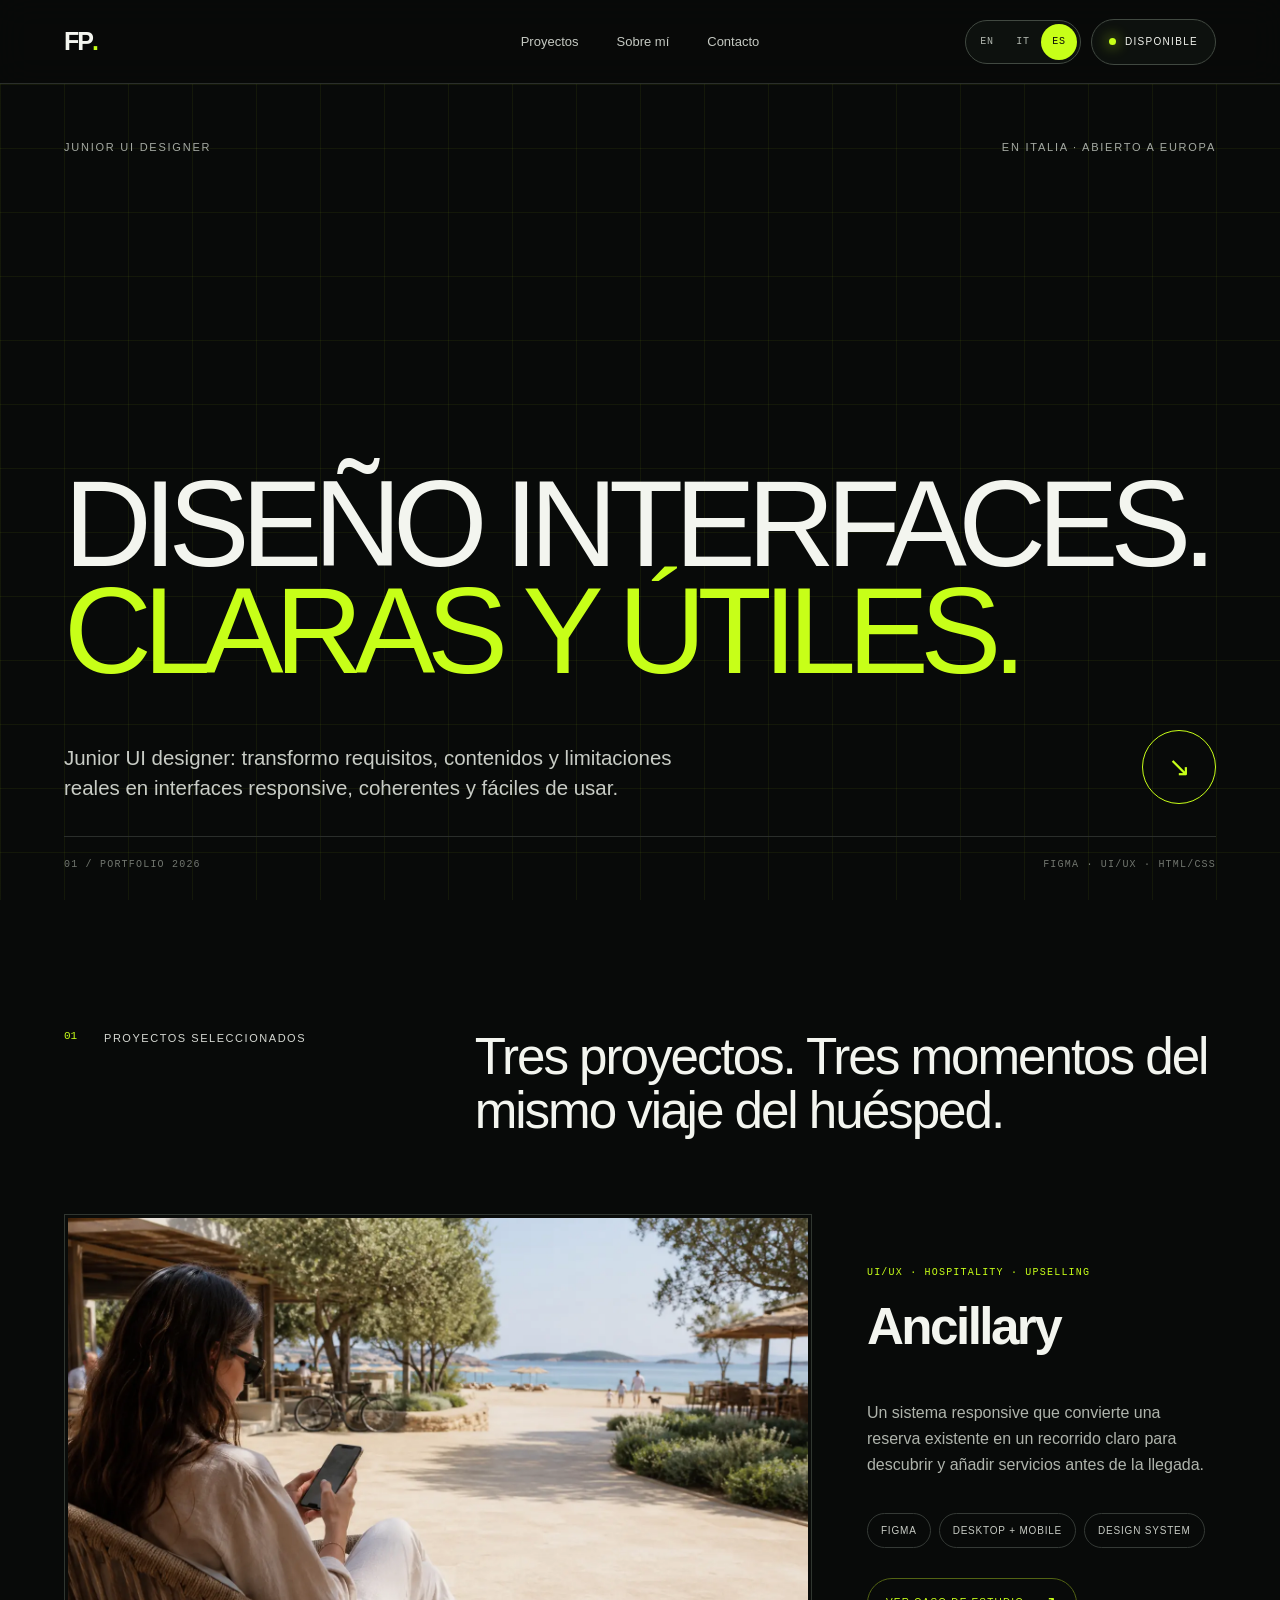
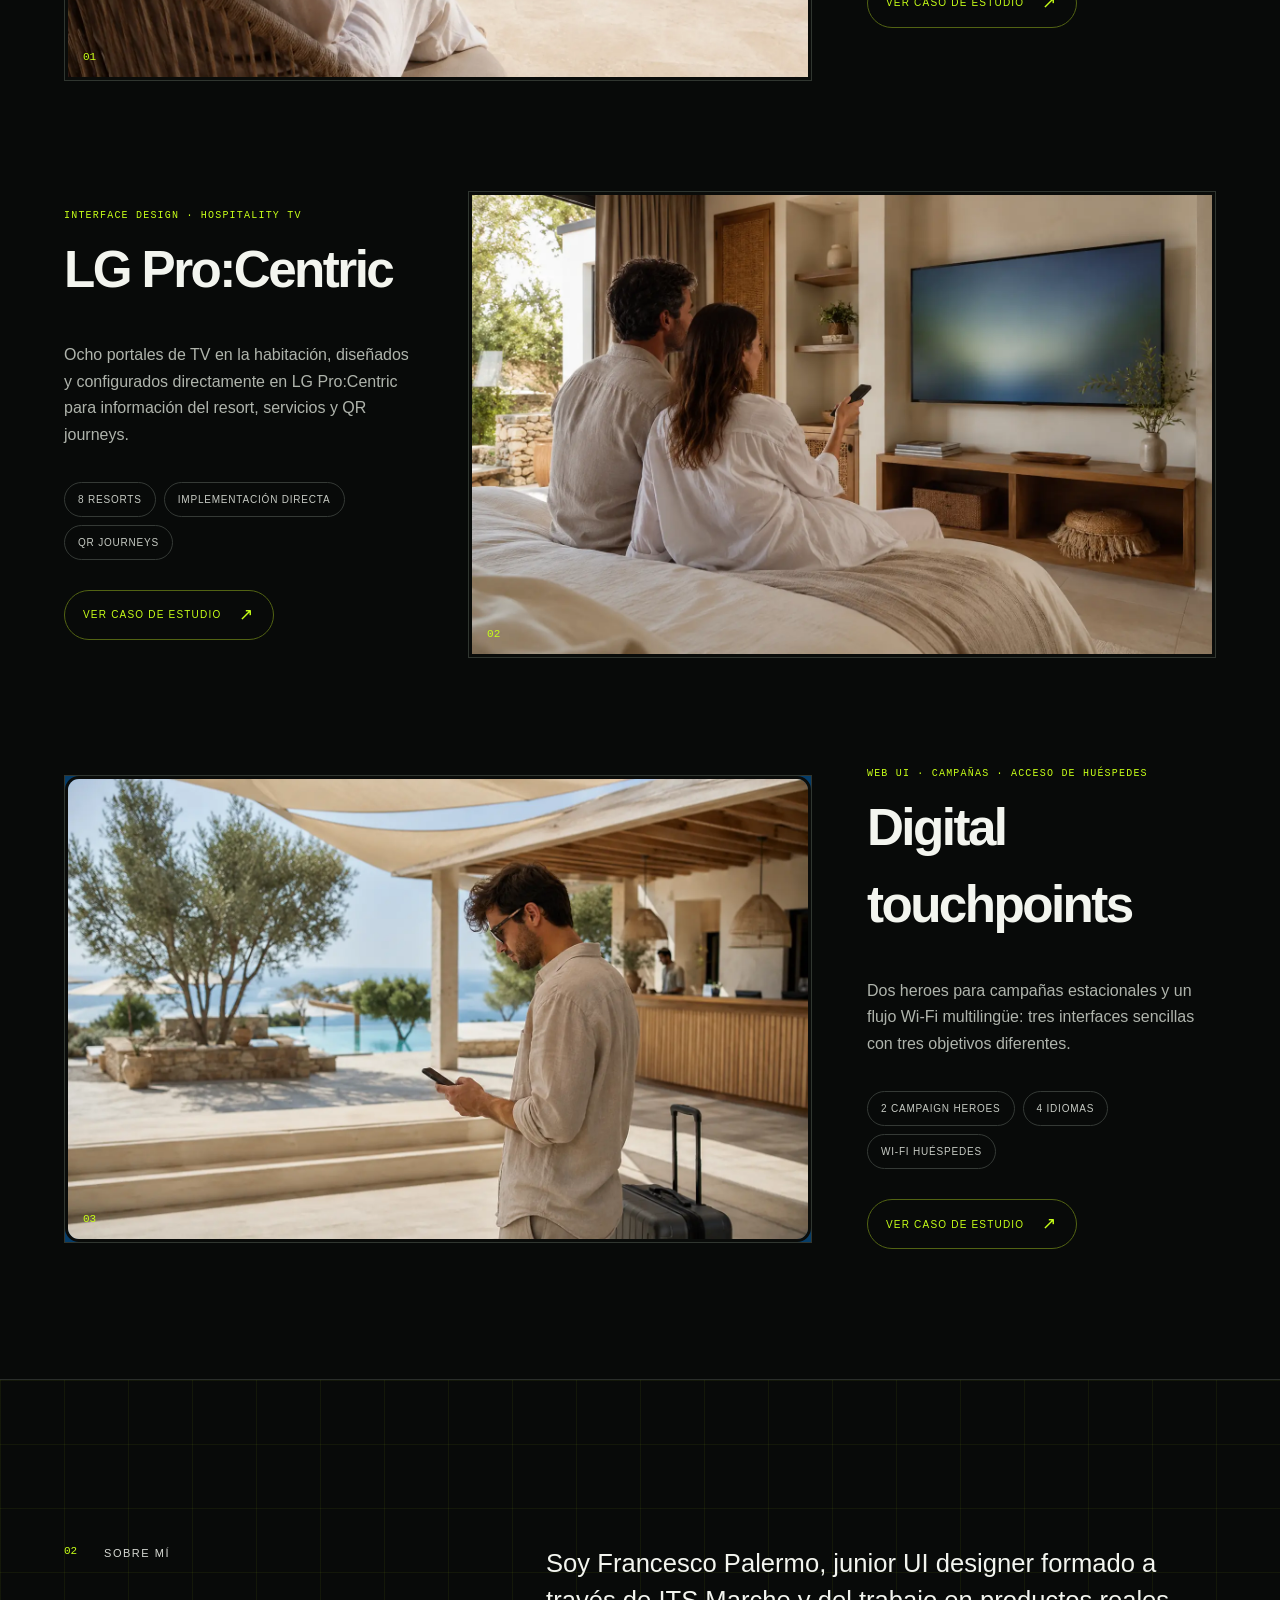
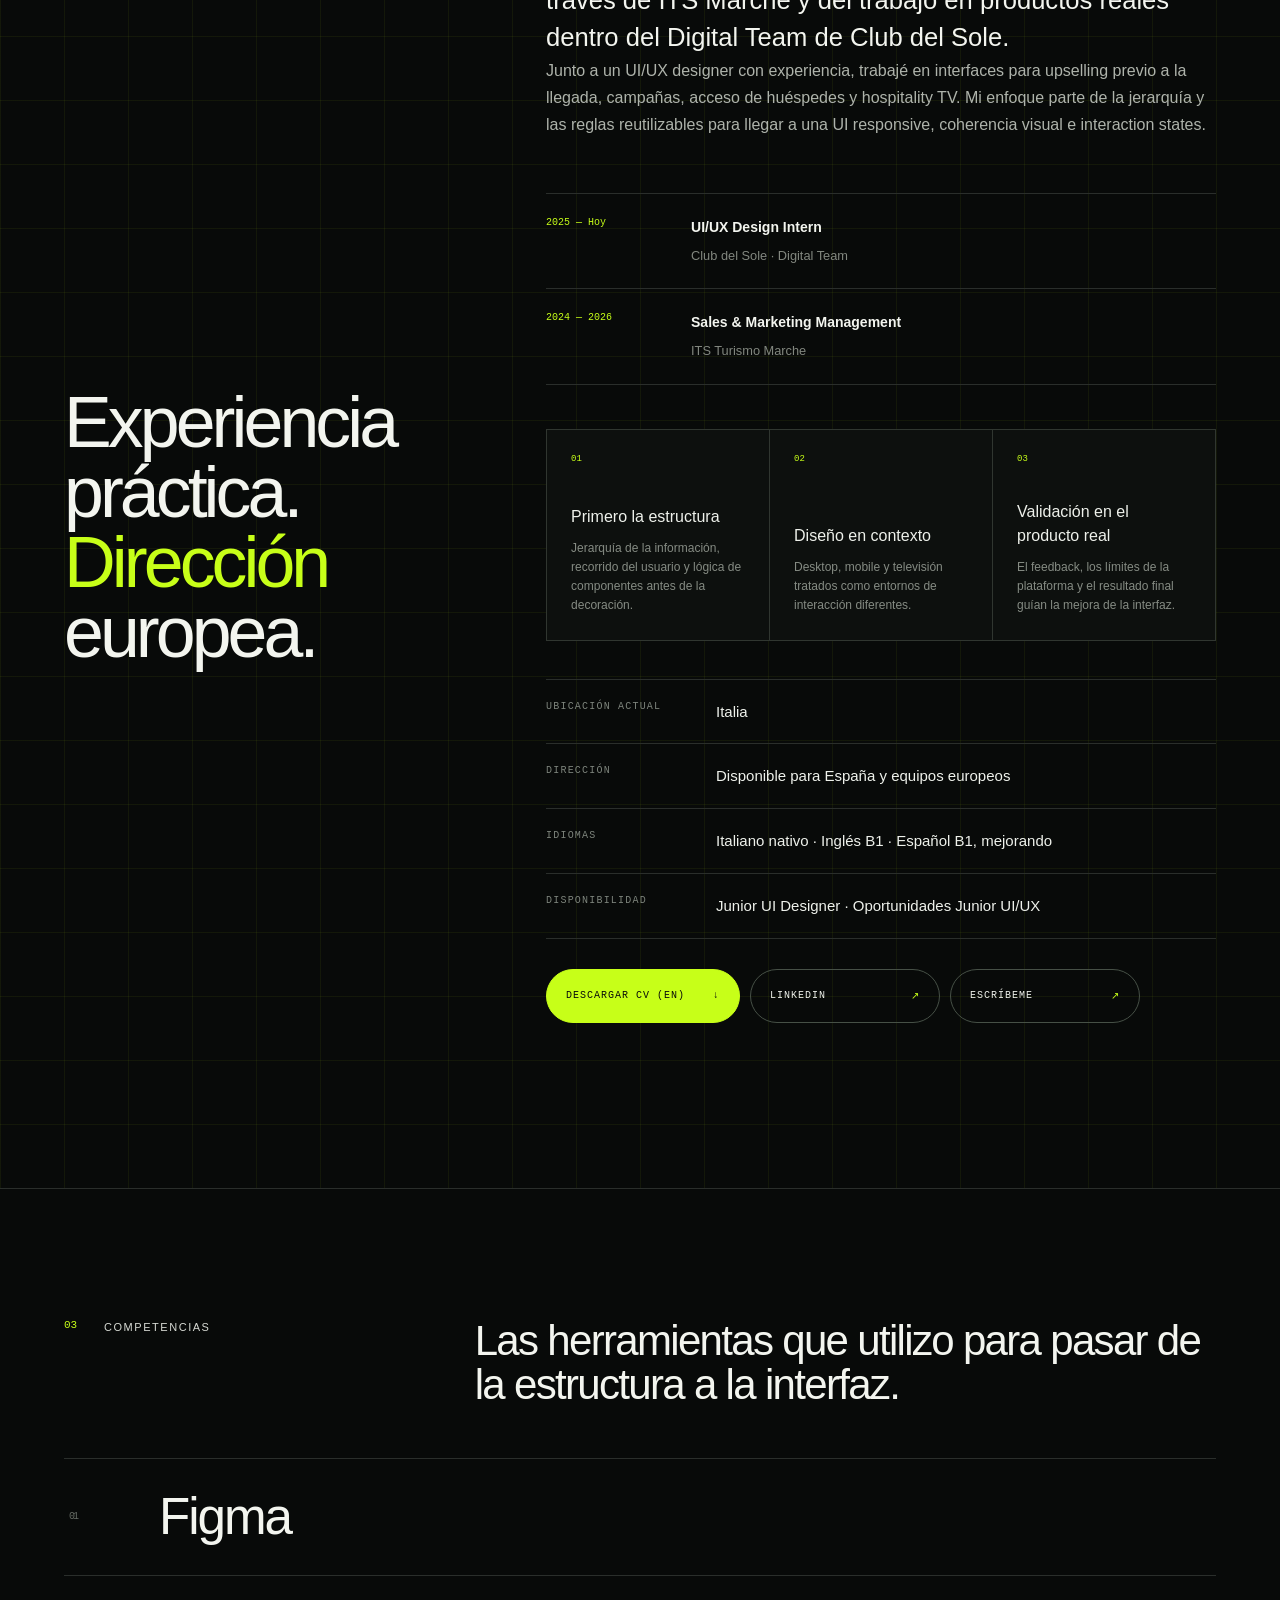
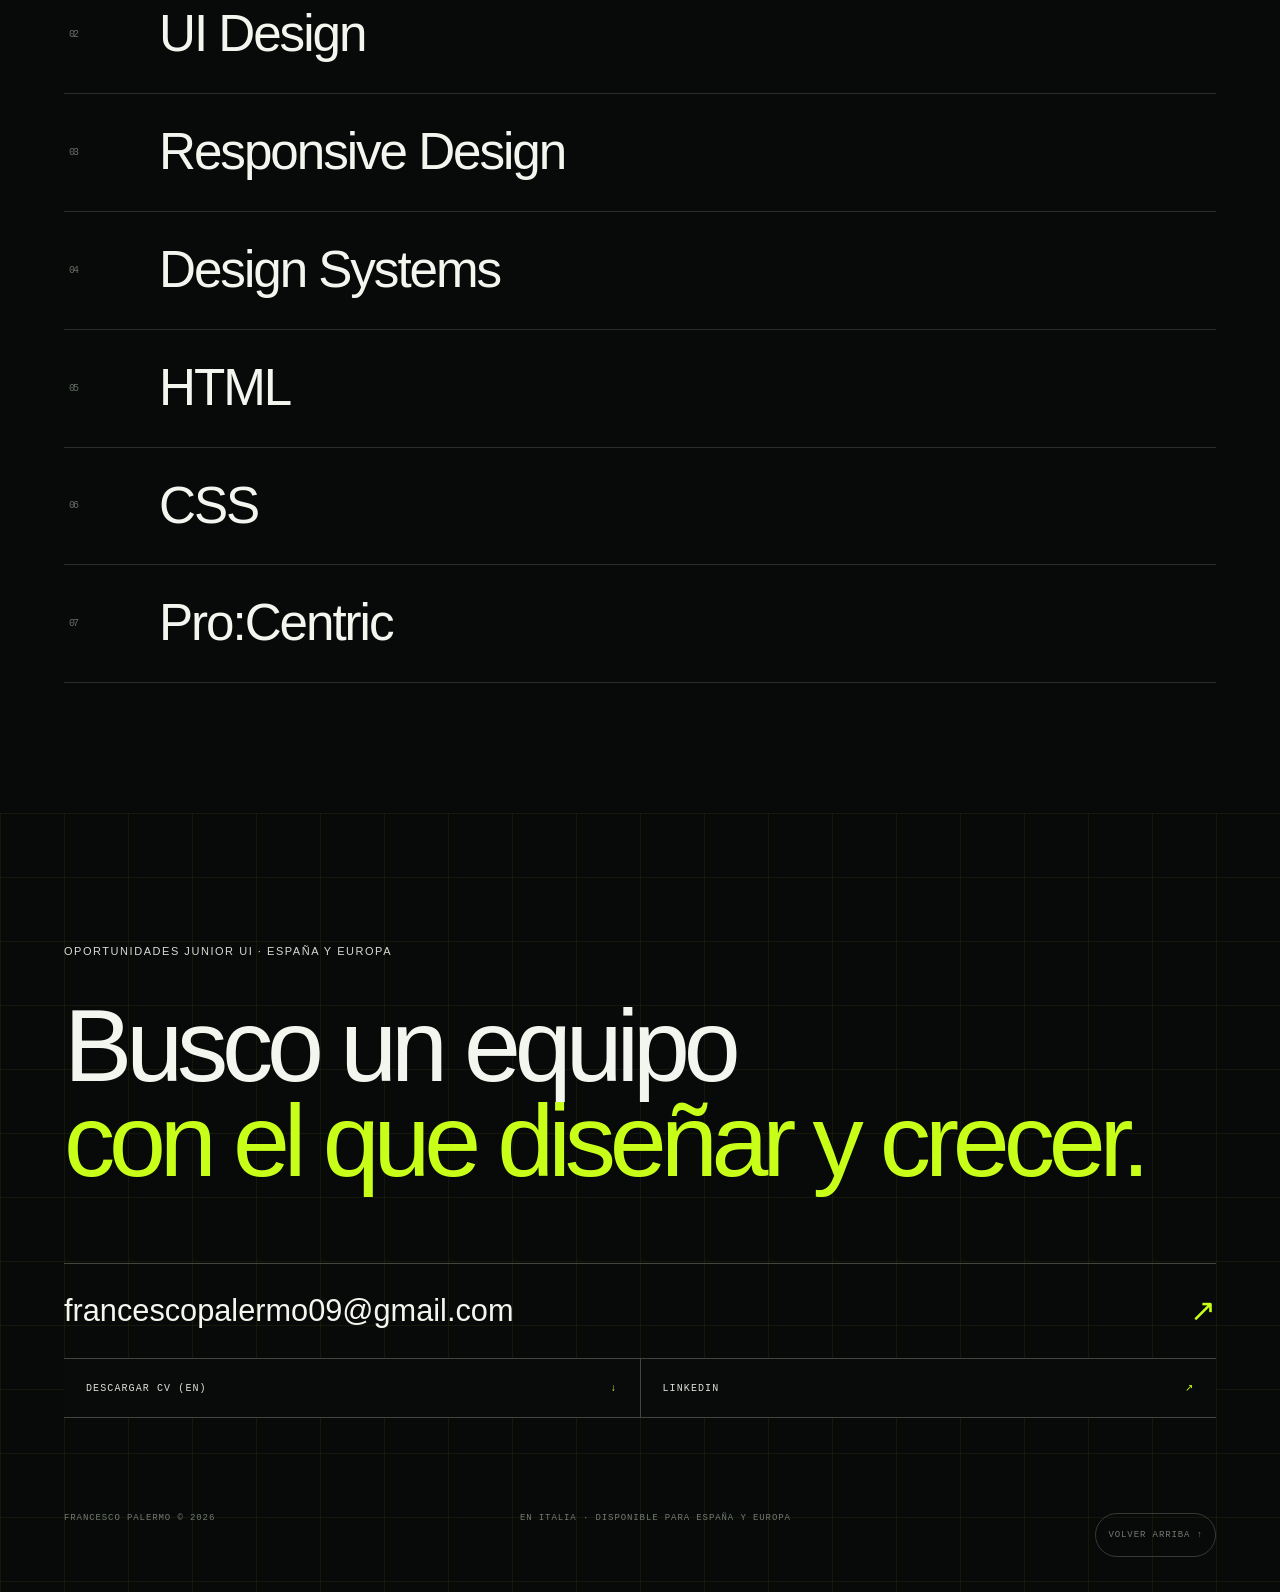
==== es/index.html @ 983b8487 "Add files via upload" ====
<!DOCTYPE html><html lang="en"><head><meta charSet="utf-8"/><meta name="viewport" content="width=device-width, initial-scale=1"/><link rel="preload" href="/_next/static/media/797e433ab948586e-s.p.08e28id.o-okb.woff2" as="font" crossorigin="" type="font/woff2"/><link rel="preload" href="/_next/static/media/caa3a2e1cccd8315-s.p.09~u27dqhyhd6.woff2" as="font" crossorigin="" type="font/woff2"/><link rel="preload" as="image" href="/projects/ancillary/ancillary-cover-photographic-v2.webp"/><link rel="stylesheet" href="/_next/static/chunks/0yqdj-u3j73in.css" data-precedence="next"/><link rel="preload" as="script" fetchPriority="low" href="/_next/static/chunks/0gxwci3e5-ykx.js"/><script src="/_next/static/chunks/125l.7mq080dp.js" async=""></script><script src="/_next/static/chunks/10u3y4bw1ayzs.js" async=""></script><script src="/_next/static/chunks/turbopack-0rf1mnt1vywp0.js" async=""></script><script src="/_next/static/chunks/0fsi8lw5utejl.js" async=""></script><script src="/_next/static/chunks/0d3tkj33oycf2.js" async=""></script><script src="/_next/static/chunks/0tv.4qqgdsrz7.js" async=""></script><meta name="next-size-adjust" content=""/><title>Francesco Palermo — UI Designer</title><meta name="description" content="Portfolio de Francesco Palermo, junior UI designer especializado en interfaces responsive, Design Systems y experiencias digitales para hospitality."/><meta name="author" content="Francesco Palermo"/><meta name="keywords" content="UI designer,UI/UX designer,responsive design,design systems,hospitality UX,Figma"/><meta name="creator" content="Francesco Palermo"/><meta name="robots" content="index, follow"/><link rel="canonical" href="https://francescopalermo-04.github.io/es/"/><link rel="alternate" hrefLang="en-US" href="https://francescopalermo-04.github.io/"/><link rel="alternate" hrefLang="it-IT" href="https://francescopalermo-04.github.io/it/"/><link rel="alternate" hrefLang="es-ES" href="https://francescopalermo-04.github.io/es/"/><meta property="og:title" content="Francesco Palermo — UI Designer"/><meta property="og:description" content="Portfolio de Francesco Palermo, junior UI designer especializado en interfaces responsive, Design Systems y experiencias digitales para hospitality."/><meta property="og:url" content="https://francescopalermo-04.github.io/es/"/><meta property="og:locale" content="es_ES"/><meta property="og:image" content="https://francescopalermo-04.github.io/social/portfolio-og.webp"/><meta property="og:image:width" content="1200"/><meta property="og:image:height" content="630"/><meta property="og:image:alt" content="Francesco Palermo UI design portfolio"/><meta name="twitter:card" content="summary_large_image"/><meta name="twitter:title" content="Francesco Palermo — UI Designer"/><meta name="twitter:description" content="Responsive hospitality interfaces, design systems and real-world digital guest experiences."/><meta name="twitter:image" content="https://francescopalermo-04.github.io/social/portfolio-og.webp"/><link rel="shortcut icon" href="/favicon.svg"/><link rel="icon" href="/favicon.svg"/><script src="/_next/static/chunks/03~yq9q893hmn.js" noModule=""></script></head><body class="geist_a71539c9-module__T19VSG__variable geist_mono_8d43a2aa-module__8Li5zG__variable antialiased"><div hidden=""><!--$--><!--/$--></div><main><nav class="nav" aria-label="Navegación principal"><a class="logo" href="#top" aria-label="Francesco Palermo, inicio">FP<span>.</span></a><div class="navLinks"><a href="#work">Proyectos</a><a href="#about">Sobre mí</a><a href="#contact">Contacto</a></div><div class="navActions"><div class="languageSwitcher" role="group" aria-label="Seleccionar idioma"><a href="/" hrefLang="en" lang="en" aria-label="English">EN</a><a href="/it" hrefLang="it" lang="it" aria-label="Italiano">IT</a><a href="/es" hrefLang="es" lang="es" aria-label="Español" aria-current="page">ES</a></div><a class="availability" href="#contact"><i></i> <!-- -->Disponible</a></div></nav><section class="hero gridBg" id="top"><div class="eyebrow"><span>Junior UI Designer</span><span>En Italia · Abierto a Europa</span></div><h1>Diseño interfaces.<br/><em>Claras y útiles.</em></h1><div class="heroBottom"><p>Junior UI designer: transformo requisitos, contenidos y limitaciones reales en interfaces responsive, coherentes y fáciles de usar.</p><a class="roundArrow" href="#work" aria-label="Explorar proyectos seleccionados">↘</a></div><div class="heroMeta"><span>01 / Portfolio 2026</span><span>Figma · UI/UX · HTML/CSS</span></div></section><section class="section" id="work"><header class="sectionHeader"><div><span class="index">01</span><p class="kicker">Proyectos seleccionados</p></div><h2>Tres proyectos. Tres momentos del mismo viaje del huésped.</h2></header><div class="projectList"><article class="project"><a class="projectVisual ancillary" href="/es/work/ancillary" aria-label="Abrir el caso de estudio: Ancillary" data-enter-label="Ver caso de estudio"><div class="realProjectCover " data-project-cover="ancillary"><img alt="Huésped organizando su estancia desde una luminosa terraza mediterránea" decoding="async" data-nimg="fill" style="position:absolute;height:100%;width:100%;left:0;top:0;right:0;bottom:0;color:transparent" src="/projects/ancillary/ancillary-cover-photographic-v2.webp"/></div><span class="visualLabel">01</span></a><div class="projectCopy"><div><p class="category">UI/UX · Hospitality · Upselling</p><h3>Ancillary</h3></div><p class="description">Un sistema responsive que convierte una reserva existente en un recorrido claro para descubrir y añadir servicios antes de la llegada.</p><div class="tags"><span>Figma</span><span>Desktop + Mobile</span><span>Design System</span></div><a class="caseLink" href="/es/work/ancillary">Ver caso de estudio<!-- --> <span>↗</span></a></div></article><article class="project"><a class="projectVisual procentric" href="/es/work/procentric" aria-label="Abrir el caso de estudio: LG Pro:Centric" data-enter-label="Ver caso de estudio"><div class="realProjectCover procentricProjectCover" data-project-cover="procentric"><img alt="Huéspedes utilizando una hospitality TV en la habitación" loading="lazy" decoding="async" data-nimg="fill" style="position:absolute;height:100%;width:100%;left:0;top:0;right:0;bottom:0;color:transparent" src="/projects/procentric/procentric-hero-photographic-v2.webp"/></div><span class="visualLabel">02</span></a><div class="projectCopy"><div><p class="category">Interface Design · Hospitality TV</p><h3>LG Pro:Centric</h3></div><p class="description">Ocho portales de TV en la habitación, diseñados y configurados directamente en LG Pro:Centric para información del resort, servicios y QR journeys.</p><div class="tags"><span>8 resorts</span><span>Implementación directa</span><span>QR journeys</span></div><a class="caseLink" href="/es/work/procentric">Ver caso de estudio<!-- --> <span>↗</span></a></div></article><article class="project"><a class="projectVisual touchpoints" href="/es/work/digital-touchpoints" aria-label="Abrir el caso de estudio: Digital touchpoints" data-enter-label="Ver caso de estudio"><div class="realProjectCover touchpointsProjectCover" data-project-cover="touchpoints"><img alt="Huésped utilizando un smartphone al llegar a un resort mediterráneo" loading="lazy" decoding="async" data-nimg="fill" style="position:absolute;height:100%;width:100%;left:0;top:0;right:0;bottom:0;color:transparent" src="/projects/touchpoints/digital-touchpoints-hero-photographic-v2.webp"/></div><span class="visualLabel">03</span></a><div class="projectCopy"><div><p class="category">Web UI · Campañas · Acceso de huéspedes</p><h3>Digital touchpoints</h3></div><p class="description">Dos heroes para campañas estacionales y un flujo Wi-Fi multilingüe: tres interfaces sencillas con tres objetivos diferentes.</p><div class="tags"><span>2 campaign heroes</span><span>4 idiomas</span><span>Wi-Fi huéspedes</span></div><a class="caseLink" href="/es/work/digital-touchpoints">Ver caso de estudio<!-- --> <span>↗</span></a></div></article></div></section><section class="about gridBg" id="about"><div class="aboutLead"><span class="index">02</span><p class="kicker">Sobre mí</p><h2>Experiencia práctica.<br/><em>Dirección</em> <!-- -->europea.</h2></div><div class="aboutCopy"><p class="large">Soy Francesco Palermo, junior UI designer formado a través de ITS Marche y del trabajo en productos reales dentro del Digital Team de Club del Sole.</p><p>Junto a un UI/UX designer con experiencia, trabajé en interfaces para upselling previo a la llegada, campañas, acceso de huéspedes y hospitality TV. Mi enfoque parte de la jerarquía y las reglas reutilizables para llegar a una UI responsive, coherencia visual e interaction states.</p><div class="experience"><div><span>2025 — Hoy</span><b>UI/UX Design Intern</b><small>Club del Sole · Digital Team</small></div><div><span>2024 — 2026</span><b>Sales &amp; Marketing Management</b><small>ITS Turismo Marche</small></div></div><div class="profileApproach" aria-label="Cómo trabajo"><article><span>01</span><b>Primero la estructura</b><p>Jerarquía de la información, recorrido del usuario y lógica de componentes antes de la decoración.</p></article><article><span>02</span><b>Diseño en contexto</b><p>Desktop, mobile y televisión tratados como entornos de interacción diferentes.</p></article><article><span>03</span><b>Validación en el producto real</b><p>El feedback, los límites de la plataforma y el resultado final guían la mejora de la interfaz.</p></article></div><div class="profileFacts" aria-label="Información profesional"><div><span>Ubicación actual</span><b>Italia</b></div><div><span>Dirección</span><b>Disponible para España y equipos europeos</b></div><div><span>Idiomas</span><b>Italiano nativo · Inglés B1 · Español B1, mejorando</b></div><div><span>Disponibilidad</span><b>Junior UI Designer · Oportunidades Junior UI/UX</b></div></div><div class="applicationLinks"><a class="primaryProfileAction" href="/cv/francesco-palermo-cv-en.pdf" download="">Descargar CV (EN)<!-- --> <span>↓</span></a><a href="https://www.linkedin.com/in/francesco-palermo-264580349" target="_blank" rel="noreferrer">LinkedIn <span>↗</span></a><a href="mailto:francescopalermo09@gmail.com">Escríbeme<!-- --> <span>↗</span></a></div></div></section><section class="skills section"><header class="sectionHeader compact"><div><span class="index">03</span><p class="kicker">Competencias</p></div><h2>Las herramientas que utilizo para pasar de la estructura a la interfaz.</h2></header><div class="skillCloud"><span><small>0<!-- -->1</small>Figma</span><span><small>0<!-- -->2</small>UI Design</span><span><small>0<!-- -->3</small>Responsive Design</span><span><small>0<!-- -->4</small>Design Systems</span><span><small>0<!-- -->5</small>HTML</span><span><small>0<!-- -->6</small>CSS</span><span><small>0<!-- -->7</small>Pro:Centric</span></div></section><footer id="contact" class="contact gridBg"><p class="kicker">Oportunidades Junior UI · España y Europa</p><h2>Busco un equipo<br/><em>con el que diseñar y crecer.</em></h2><div class="contactActions"><a class="email" href="mailto:francescopalermo09@gmail.com">francescopalermo09@gmail.com <span>↗</span></a><div><a href="/cv/francesco-palermo-cv-en.pdf" download="">Descargar CV (EN)<!-- --> <span>↓</span></a><a href="https://www.linkedin.com/in/francesco-palermo-264580349" target="_blank" rel="noreferrer">LinkedIn <span>↗</span></a></div></div><div class="footerLine"><span>Francesco Palermo © 2026</span><span>En Italia · Disponible para España y Europa</span><a href="#top">Volver arriba ↑</a></div></footer></main><!--$--><!--/$--><script src="/_next/static/chunks/0gxwci3e5-ykx.js" id="_R_" async=""></script><script>(self.__next_f=self.__next_f||[]).push([0])</script><script>self.__next_f.push([1,"1:\"$Sreact.fragment\"\n2:I[39756,[\"/_next/static/chunks/0fsi8lw5utejl.js\",\"/_next/static/chunks/0d3tkj33oycf2.js\"],\"default\"]\n3:I[37457,[\"/_next/static/chunks/0fsi8lw5utejl.js\",\"/_next/static/chunks/0d3tkj33oycf2.js\"],\"default\"]\n4:I[49065,[\"/_next/static/chunks/0fsi8lw5utejl.js\",\"/_next/static/chunks/0d3tkj33oycf2.js\",\"/_next/static/chunks/0tv.4qqgdsrz7.js\"],\"default\"]\n5:I[30767,[\"/_next/static/chunks/0fsi8lw5utejl.js\",\"/_next/static/chunks/0d3tkj33oycf2.js\",\"/_next/static/chunks/0tv.4qqgdsrz7.js\"],\"default\"]\n6:I[5500,[\"/_next/static/chunks/0fsi8lw5utejl.js\",\"/_next/static/chunks/0d3tkj33oycf2.js\",\"/_next/static/chunks/0tv.4qqgdsrz7.js\"],\"Image\"]\n12:I[68027,[\"/_next/static/chunks/0fsi8lw5utejl.js\",\"/_next/static/chunks/0d3tkj33oycf2.js\"],\"default\",1]\n:HL[\"/_next/static/chunks/0yqdj-u3j73in.css\",\"style\"]\n:HL[\"/_next/static/media/797e433ab948586e-s.p.08e28id.o-okb.woff2\",\"font\",{\"crossOrigin\":\"\",\"type\":\"font/woff2\"}]\n:HL[\"/_next/static/media/caa3a2e1cccd8315-s.p.09~u27dqhyhd6.woff2\",\"font\",{\"crossOrigin\":\"\",\"type\":\"font/woff2\"}]\n"])</script><script>self.__next_f.push([1,"0:{\"P\":null,\"c\":[\"\",\"es\",\"\"],\"q\":\"\",\"i\":false,\"f\":[[[\"\",{\"children\":[\"es\",{\"children\":[\"__PAGE__\",{}]}]},\"$undefined\",\"$undefined\",16],[[\"$\",\"$1\",\"c\",{\"children\":[[[\"$\",\"link\",\"0\",{\"rel\":\"stylesheet\",\"href\":\"/_next/static/chunks/0yqdj-u3j73in.css\",\"precedence\":\"next\",\"crossOrigin\":\"$undefined\",\"nonce\":\"$undefined\"}],[\"$\",\"script\",\"script-0\",{\"src\":\"/_next/static/chunks/0fsi8lw5utejl.js\",\"async\":true,\"nonce\":\"$undefined\"}],[\"$\",\"script\",\"script-1\",{\"src\":\"/_next/static/chunks/0d3tkj33oycf2.js\",\"async\":true,\"nonce\":\"$undefined\"}]],[\"$\",\"html\",null,{\"lang\":\"en\",\"children\":[\"$\",\"body\",null,{\"className\":\"geist_a71539c9-module__T19VSG__variable geist_mono_8d43a2aa-module__8Li5zG__variable antialiased\",\"children\":[\"$\",\"$L2\",null,{\"parallelRouterKey\":\"children\",\"error\":\"$undefined\",\"errorStyles\":\"$undefined\",\"errorScripts\":\"$undefined\",\"template\":[\"$\",\"$L3\",null,{}],\"templateStyles\":\"$undefined\",\"templateScripts\":\"$undefined\",\"notFound\":[[[\"$\",\"title\",null,{\"children\":\"404: This page could not be found.\"}],[\"$\",\"div\",null,{\"style\":{\"fontFamily\":\"system-ui,\\\"Segoe UI\\\",Roboto,Helvetica,Arial,sans-serif,\\\"Apple Color Emoji\\\",\\\"Segoe UI Emoji\\\"\",\"height\":\"100vh\",\"textAlign\":\"center\",\"display\":\"flex\",\"flexDirection\":\"column\",\"alignItems\":\"center\",\"justifyContent\":\"center\"},\"children\":[\"$\",\"div\",null,{\"children\":[[\"$\",\"style\",null,{\"dangerouslySetInnerHTML\":{\"__html\":\"body{color:#000;background:#fff;margin:0}.next-error-h1{border-right:1px solid rgba(0,0,0,.3)}@media (prefers-color-scheme:dark){body{color:#fff;background:#000}.next-error-h1{border-right:1px solid rgba(255,255,255,.3)}}\"}}],[\"$\",\"h1\",null,{\"className\":\"next-error-h1\",\"style\":{\"display\":\"inline-block\",\"margin\":\"0 20px 0 0\",\"padding\":\"0 23px 0 0\",\"fontSize\":24,\"fontWeight\":500,\"verticalAlign\":\"top\",\"lineHeight\":\"49px\"},\"children\":404}],[\"$\",\"div\",null,{\"style\":{\"display\":\"inline-block\"},\"children\":[\"$\",\"h2\",null,{\"style\":{\"fontSize\":14,\"fontWeight\":400,\"lineHeight\":\"49px\",\"margin\":0},\"children\":\"This page could not be found.\"}]}]]}]}]],[]],\"forbidden\":\"$undefined\",\"unauthorized\":\"$undefined\"}]}]}]]}],{\"children\":[[\"$\",\"$1\",\"c\",{\"children\":[null,[\"$\",\"$L2\",null,{\"parallelRouterKey\":\"children\",\"error\":\"$undefined\",\"errorStyles\":\"$undefined\",\"errorScripts\":\"$undefined\",\"template\":[\"$\",\"$L3\",null,{}],\"templateStyles\":\"$undefined\",\"templateScripts\":\"$undefined\",\"notFound\":\"$undefined\",\"forbidden\":\"$undefined\",\"unauthorized\":\"$undefined\"}]]}],{\"children\":[[\"$\",\"$1\",\"c\",{\"children\":[[\"$\",\"main\",null,{\"children\":[[\"$\",\"nav\",null,{\"className\":\"nav\",\"aria-label\":\"Navegación principal\",\"children\":[[\"$\",\"a\",null,{\"className\":\"logo\",\"href\":\"#top\",\"aria-label\":\"Francesco Palermo, inicio\",\"children\":[\"FP\",[\"$\",\"span\",null,{\"children\":\".\"}]]}],[\"$\",\"div\",null,{\"className\":\"navLinks\",\"children\":[[\"$\",\"a\",null,{\"href\":\"#work\",\"children\":\"Proyectos\"}],[\"$\",\"a\",null,{\"href\":\"#about\",\"children\":\"Sobre mí\"}],[\"$\",\"a\",null,{\"href\":\"#contact\",\"children\":\"Contacto\"}]]}],[\"$\",\"div\",null,{\"className\":\"navActions\",\"children\":[[\"$\",\"$L4\",null,{\"locale\":\"es\",\"path\":\"/\"}],[\"$\",\"a\",null,{\"className\":\"availability\",\"href\":\"#contact\",\"children\":[[\"$\",\"i\",null,{}],\" \",\"Disponible\"]}]]}]]}],[\"$\",\"section\",null,{\"className\":\"hero gridBg\",\"id\":\"top\",\"children\":[[\"$\",\"div\",null,{\"className\":\"eyebrow\",\"children\":[[\"$\",\"span\",null,{\"children\":\"Junior UI Designer\"}],[\"$\",\"span\",null,{\"children\":\"En Italia · Abierto a Europa\"}]]}],[\"$\",\"h1\",null,{\"children\":[\"Diseño interfaces.\",[\"$\",\"br\",null,{}],[\"$\",\"em\",null,{\"children\":\"Claras y útiles.\"}]]}],[\"$\",\"div\",null,{\"className\":\"heroBottom\",\"children\":[[\"$\",\"p\",null,{\"children\":\"Junior UI designer: transformo requisitos, contenidos y limitaciones reales en interfaces responsive, coherentes y fáciles de usar.\"}],[\"$\",\"a\",null,{\"className\":\"roundArrow\",\"href\":\"#work\",\"aria-label\":\"Explorar proyectos seleccionados\",\"children\":\"↘\"}]]}],[\"$\",\"div\",null,{\"className\":\"heroMeta\",\"children\":[[\"$\",\"span\",null,{\"children\":\"01 / Portfolio 2026\"}],[\"$\",\"span\",null,{\"children\":\"Figma · UI/UX · HTML/CSS\"}]]}]]}],[\"$\",\"section\",null,{\"className\":\"section\",\"id\":\"work\",\"children\":[[\"$\",\"header\",null,{\"className\":\"sectionHeader\",\"children\":[[\"$\",\"div\",null,{\"children\":[[\"$\",\"span\",null,{\"className\":\"index\",\"children\":\"01\"}],[\"$\",\"p\",null,{\"className\":\"kicker\",\"children\":\"Proyectos seleccionados\"}]]}],[\"$\",\"h2\",null,{\"children\":\"Tres proyectos. Tres momentos del mismo viaje del huésped.\"}]]}],[\"$\",\"div\",null,{\"className\":\"projectList\",\"children\":[[\"$\",\"article\",\"Ancillary\",{\"className\":\"project\",\"children\":[[\"$\",\"$L5\",null,{\"className\":\"projectVisual ancillary\",\"href\":\"/es/work/ancillary\",\"ariaLabel\":\"Abrir el caso de estudio: Ancillary\",\"enterLabel\":\"Ver caso de estudio\",\"originSelector\":\"[data-project-cover=\\\"ancillary\\\"]\",\"children\":[[\"$\",\"div\",null,{\"className\":\"realProjectCover \",\"data-project-cover\":\"ancillary\",\"children\":[\"$\",\"$L6\",null,{\"unoptimized\":true,\"fill\":true,\"priority\":true,\"sizes\":\"(max-width: 760px) 90vw, 60vw\",\"src\":\"/projects/ancillary/ancillary-cover-photographic-v2.webp\",\"alt\":\"Huésped organizando su estancia desde una luminosa terraza mediterránea\"}]}],\"$L7\"]}],\"$L8\"]}],\"$L9\",\"$La\"]}]]}],\"$Lb\",\"$Lc\",\"$Ld\"]}],[\"$Le\"],\"$Lf\"]}],{},null,false,null]},null,false,\"$@10\"]},null,false,null],\"$L11\",false]],\"m\":\"$undefined\",\"G\":[\"$12\",[\"$L13\"]],\"S\":true,\"h\":null,\"s\":\"$undefined\",\"l\":\"$undefined\",\"p\":\"$undefined\",\"d\":\"$undefined\",\"b\":\"7Qss_ygE7OAGA9AN3r-c6\"}\n"])</script><script>self.__next_f.push([1,"14:I[97367,[\"/_next/static/chunks/0fsi8lw5utejl.js\",\"/_next/static/chunks/0d3tkj33oycf2.js\"],\"OutletBoundary\"]\n15:\"$Sreact.suspense\"\n18:I[97367,[\"/_next/static/chunks/0fsi8lw5utejl.js\",\"/_next/static/chunks/0d3tkj33oycf2.js\"],\"ViewportBoundary\"]\n1a:I[97367,[\"/_next/static/chunks/0fsi8lw5utejl.js\",\"/_next/static/chunks/0d3tkj33oycf2.js\"],\"MetadataBoundary\"]\n7:[\"$\",\"span\",null,{\"className\":\"visualLabel\",\"children\":\"01\"}]\n8:[\"$\",\"div\",null,{\"className\":\"projectCopy\",\"children\":[[\"$\",\"div\",null,{\"children\":[[\"$\",\"p\",null,{\"className\":\"category\",\"children\":\"UI/UX · Hospitality · Upselling\"}],[\"$\",\"h3\",null,{\"children\":\"Ancillary\"}]]}],[\"$\",\"p\",null,{\"className\":\"description\",\"children\":\"Un sistema responsive que convierte una reserva existente en un recorrido claro para descubrir y añadir servicios antes de la llegada.\"}],[\"$\",\"div\",null,{\"className\":\"tags\",\"children\":[[\"$\",\"span\",\"Figma\",{\"children\":\"Figma\"}],[\"$\",\"span\",\"Desktop + Mobile\",{\"children\":\"Desktop + Mobile\"}],[\"$\",\"span\",\"Design System\",{\"children\":\"Design System\"}]]}],[\"$\",\"$L5\",null,{\"className\":\"caseLink\",\"href\":\"/es/work/ancillary\",\"originSelector\":\"[data-project-cover=\\\"ancillary\\\"]\",\"children\":[\"Ver caso de estudio\",\" \",[\"$\",\"span\",null,{\"children\":\"↗\"}]]}]]}]\n"])</script><script>self.__next_f.push([1,"9:[\"$\",\"article\",\"LG Pro:Centric\",{\"className\":\"project\",\"children\":[[\"$\",\"$L5\",null,{\"className\":\"projectVisual procentric\",\"href\":\"/es/work/procentric\",\"ariaLabel\":\"Abrir el caso de estudio: LG Pro:Centric\",\"enterLabel\":\"Ver caso de estudio\",\"originSelector\":\"[data-project-cover=\\\"procentric\\\"]\",\"children\":[[\"$\",\"div\",null,{\"className\":\"realProjectCover procentricProjectCover\",\"data-project-cover\":\"procentric\",\"children\":[\"$\",\"$L6\",null,{\"unoptimized\":true,\"fill\":true,\"priority\":false,\"sizes\":\"(max-width: 760px) 90vw, 60vw\",\"src\":\"/projects/procentric/procentric-hero-photographic-v2.webp\",\"alt\":\"Huéspedes utilizando una hospitality TV en la habitación\"}]}],[\"$\",\"span\",null,{\"className\":\"visualLabel\",\"children\":\"02\"}]]}],[\"$\",\"div\",null,{\"className\":\"projectCopy\",\"children\":[[\"$\",\"div\",null,{\"children\":[[\"$\",\"p\",null,{\"className\":\"category\",\"children\":\"Interface Design · Hospitality TV\"}],[\"$\",\"h3\",null,{\"children\":\"LG Pro:Centric\"}]]}],[\"$\",\"p\",null,{\"className\":\"description\",\"children\":\"Ocho portales de TV en la habitación, diseñados y configurados directamente en LG Pro:Centric para información del resort, servicios y QR journeys.\"}],[\"$\",\"div\",null,{\"className\":\"tags\",\"children\":[[\"$\",\"span\",\"8 resorts\",{\"children\":\"8 resorts\"}],[\"$\",\"span\",\"Implementación directa\",{\"children\":\"Implementación directa\"}],[\"$\",\"span\",\"QR journeys\",{\"children\":\"QR journeys\"}]]}],[\"$\",\"$L5\",null,{\"className\":\"caseLink\",\"href\":\"/es/work/procentric\",\"originSelector\":\"[data-project-cover=\\\"procentric\\\"]\",\"children\":[\"Ver caso de estudio\",\" \",[\"$\",\"span\",null,{\"children\":\"↗\"}]]}]]}]]}]\n"])</script><script>self.__next_f.push([1,"a:[\"$\",\"article\",\"Digital touchpoints\",{\"className\":\"project\",\"children\":[[\"$\",\"$L5\",null,{\"className\":\"projectVisual touchpoints\",\"href\":\"/es/work/digital-touchpoints\",\"ariaLabel\":\"Abrir el caso de estudio: Digital touchpoints\",\"enterLabel\":\"Ver caso de estudio\",\"originSelector\":\"[data-project-cover=\\\"touchpoints\\\"]\",\"children\":[[\"$\",\"div\",null,{\"className\":\"realProjectCover touchpointsProjectCover\",\"data-project-cover\":\"touchpoints\",\"children\":[\"$\",\"$L6\",null,{\"unoptimized\":true,\"fill\":true,\"priority\":false,\"sizes\":\"(max-width: 760px) 90vw, 60vw\",\"src\":\"/projects/touchpoints/digital-touchpoints-hero-photographic-v2.webp\",\"alt\":\"Huésped utilizando un smartphone al llegar a un resort mediterráneo\"}]}],[\"$\",\"span\",null,{\"className\":\"visualLabel\",\"children\":\"03\"}]]}],[\"$\",\"div\",null,{\"className\":\"projectCopy\",\"children\":[[\"$\",\"div\",null,{\"children\":[[\"$\",\"p\",null,{\"className\":\"category\",\"children\":\"Web UI · Campañas · Acceso de huéspedes\"}],[\"$\",\"h3\",null,{\"children\":\"Digital touchpoints\"}]]}],[\"$\",\"p\",null,{\"className\":\"description\",\"children\":\"Dos heroes para campañas estacionales y un flujo Wi-Fi multilingüe: tres interfaces sencillas con tres objetivos diferentes.\"}],[\"$\",\"div\",null,{\"className\":\"tags\",\"children\":[[\"$\",\"span\",\"2 campaign heroes\",{\"children\":\"2 campaign heroes\"}],[\"$\",\"span\",\"4 idiomas\",{\"children\":\"4 idiomas\"}],[\"$\",\"span\",\"Wi-Fi huéspedes\",{\"children\":\"Wi-Fi huéspedes\"}]]}],[\"$\",\"$L5\",null,{\"className\":\"caseLink\",\"href\":\"/es/work/digital-touchpoints\",\"originSelector\":\"[data-project-cover=\\\"touchpoints\\\"]\",\"children\":[\"Ver caso de estudio\",\" \",[\"$\",\"span\",null,{\"children\":\"↗\"}]]}]]}]]}]\n"])</script><script>self.__next_f.push([1,"b:[\"$\",\"section\",null,{\"className\":\"about gridBg\",\"id\":\"about\",\"children\":[[\"$\",\"div\",null,{\"className\":\"aboutLead\",\"children\":[[\"$\",\"span\",null,{\"className\":\"index\",\"children\":\"02\"}],[\"$\",\"p\",null,{\"className\":\"kicker\",\"children\":\"Sobre mí\"}],[\"$\",\"h2\",null,{\"children\":[\"Experiencia práctica.\",[\"$\",\"br\",null,{}],[\"$\",\"em\",null,{\"children\":\"Dirección\"}],\" \",\"europea.\"]}]]}],[\"$\",\"div\",null,{\"className\":\"aboutCopy\",\"children\":[[\"$\",\"p\",null,{\"className\":\"large\",\"children\":\"Soy Francesco Palermo, junior UI designer formado a través de ITS Marche y del trabajo en productos reales dentro del Digital Team de Club del Sole.\"}],[\"$\",\"p\",null,{\"children\":\"Junto a un UI/UX designer con experiencia, trabajé en interfaces para upselling previo a la llegada, campañas, acceso de huéspedes y hospitality TV. Mi enfoque parte de la jerarquía y las reglas reutilizables para llegar a una UI responsive, coherencia visual e interaction states.\"}],[\"$\",\"div\",null,{\"className\":\"experience\",\"children\":[[\"$\",\"div\",\"2025 — Hoy\",{\"children\":[[\"$\",\"span\",null,{\"children\":\"2025 — Hoy\"}],[\"$\",\"b\",null,{\"children\":\"UI/UX Design Intern\"}],[\"$\",\"small\",null,{\"children\":\"Club del Sole · Digital Team\"}]]}],[\"$\",\"div\",\"2024 — 2026\",{\"children\":[[\"$\",\"span\",null,{\"children\":\"2024 — 2026\"}],[\"$\",\"b\",null,{\"children\":\"Sales \u0026 Marketing Management\"}],[\"$\",\"small\",null,{\"children\":\"ITS Turismo Marche\"}]]}]]}],[\"$\",\"div\",null,{\"className\":\"profileApproach\",\"aria-label\":\"Cómo trabajo\",\"children\":[[\"$\",\"article\",\"01\",{\"children\":[[\"$\",\"span\",null,{\"children\":\"01\"}],[\"$\",\"b\",null,{\"children\":\"Primero la estructura\"}],[\"$\",\"p\",null,{\"children\":\"Jerarquía de la información, recorrido del usuario y lógica de componentes antes de la decoración.\"}]]}],[\"$\",\"article\",\"02\",{\"children\":[[\"$\",\"span\",null,{\"children\":\"02\"}],[\"$\",\"b\",null,{\"children\":\"Diseño en contexto\"}],[\"$\",\"p\",null,{\"children\":\"Desktop, mobile y televisión tratados como entornos de interacción diferentes.\"}]]}],[\"$\",\"article\",\"03\",{\"children\":[[\"$\",\"span\",null,{\"children\":\"03\"}],[\"$\",\"b\",null,{\"children\":\"Validación en el producto real\"}],[\"$\",\"p\",null,{\"children\":\"El feedback, los límites de la plataforma y el resultado final guían la mejora de la interfaz.\"}]]}]]}],[\"$\",\"div\",null,{\"className\":\"profileFacts\",\"aria-label\":\"Información profesional\",\"children\":[[\"$\",\"div\",\"Ubicación actual\",{\"children\":[[\"$\",\"span\",null,{\"children\":\"Ubicación actual\"}],[\"$\",\"b\",null,{\"children\":\"Italia\"}]]}],[\"$\",\"div\",\"Dirección\",{\"children\":[[\"$\",\"span\",null,{\"children\":\"Dirección\"}],[\"$\",\"b\",null,{\"children\":\"Disponible para España y equipos europeos\"}]]}],[\"$\",\"div\",\"Idiomas\",{\"children\":[[\"$\",\"span\",null,{\"children\":\"Idiomas\"}],[\"$\",\"b\",null,{\"children\":\"Italiano nativo · Inglés B1 · Español B1, mejorando\"}]]}],[\"$\",\"div\",\"Disponibilidad\",{\"children\":[[\"$\",\"span\",null,{\"children\":\"Disponibilidad\"}],[\"$\",\"b\",null,{\"children\":\"Junior UI Designer · Oportunidades Junior UI/UX\"}]]}]]}],[\"$\",\"div\",null,{\"className\":\"applicationLinks\",\"children\":[[\"$\",\"a\",null,{\"className\":\"primaryProfileAction\",\"href\":\"/cv/francesco-palermo-cv-en.pdf\",\"download\":true,\"children\":[\"Descargar CV (EN)\",\" \",[\"$\",\"span\",null,{\"children\":\"↓\"}]]}],[\"$\",\"a\",null,{\"href\":\"https://www.linkedin.com/in/francesco-palermo-264580349\",\"target\":\"_blank\",\"rel\":\"noreferrer\",\"children\":[\"LinkedIn \",[\"$\",\"span\",null,{\"children\":\"↗\"}]]}],[\"$\",\"a\",null,{\"href\":\"mailto:francescopalermo09@gmail.com\",\"children\":[\"Escríbeme\",\" \",[\"$\",\"span\",null,{\"children\":\"↗\"}]]}]]}]]}]]}]\n"])</script><script>self.__next_f.push([1,"c:[\"$\",\"section\",null,{\"className\":\"skills section\",\"children\":[[\"$\",\"header\",null,{\"className\":\"sectionHeader compact\",\"children\":[[\"$\",\"div\",null,{\"children\":[[\"$\",\"span\",null,{\"className\":\"index\",\"children\":\"03\"}],[\"$\",\"p\",null,{\"className\":\"kicker\",\"children\":\"Competencias\"}]]}],[\"$\",\"h2\",null,{\"children\":\"Las herramientas que utilizo para pasar de la estructura a la interfaz.\"}]]}],[\"$\",\"div\",null,{\"className\":\"skillCloud\",\"children\":[[\"$\",\"span\",\"Figma\",{\"children\":[[\"$\",\"small\",null,{\"children\":[\"0\",1]}],\"Figma\"]}],[\"$\",\"span\",\"UI Design\",{\"children\":[[\"$\",\"small\",null,{\"children\":[\"0\",2]}],\"UI Design\"]}],[\"$\",\"span\",\"Responsive Design\",{\"children\":[[\"$\",\"small\",null,{\"children\":[\"0\",3]}],\"Responsive Design\"]}],[\"$\",\"span\",\"Design Systems\",{\"children\":[[\"$\",\"small\",null,{\"children\":[\"0\",4]}],\"Design Systems\"]}],[\"$\",\"span\",\"HTML\",{\"children\":[[\"$\",\"small\",null,{\"children\":[\"0\",5]}],\"HTML\"]}],[\"$\",\"span\",\"CSS\",{\"children\":[[\"$\",\"small\",null,{\"children\":[\"0\",6]}],\"CSS\"]}],[\"$\",\"span\",\"Pro:Centric\",{\"children\":[[\"$\",\"small\",null,{\"children\":[\"0\",7]}],\"Pro:Centric\"]}]]}]]}]\nd:[\"$\",\"footer\",null,{\"id\":\"contact\",\"className\":\"contact gridBg\",\"children\":[[\"$\",\"p\",null,{\"className\":\"kicker\",\"children\":\"Oportunidades Junior UI · España y Europa\"}],[\"$\",\"h2\",null,{\"children\":[\"Busco un equipo\",[\"$\",\"br\",null,{}],[\"$\",\"em\",null,{\"children\":\"con el que diseñar y crecer.\"}]]}],[\"$\",\"div\",null,{\"className\":\"contactActions\",\"children\":[[\"$\",\"a\",null,{\"className\":\"email\",\"href\":\"mailto:francescopalermo09@gmail.com\",\"children\":[\"francescopalermo09@gmail.com \",[\"$\",\"span\",null,{\"children\":\"↗\"}]]}],[\"$\",\"div\",null,{\"children\":[[\"$\",\"a\",null,{\"href\":\"/cv/francesco-palermo-cv-en.pdf\",\"download\":true,\"children\":[\"Descargar CV (EN)\",\" \",[\"$\",\"span\",null,{\"children\":\"↓\"}]]}],[\"$\",\"a\",null,{\"href\":\"https://www.linkedin.com/in/francesco-palermo-264580349\",\"target\":\"_blank\",\"rel\":\"noreferrer\",\"children\":[\"LinkedIn \",[\"$\",\"span\",null,{\"children\":\"↗\"}]]}]]}]]}],[\"$\",\"div\",null,{\"className\":\"footerLine\",\"children\":[[\"$\",\"span\",null,{\"children\":\"Francesco Palermo © 2026\"}],[\"$\",\"span\",null,{\"children\":\"En Italia · Disponible para España y Europa\"}],[\"$\",\"a\",null,{\"href\":\"#top\",\"children\":\"Volver arriba ↑\"}]]}]]}]\ne:[\"$\",\"script\",\"script-0\",{\"src\":\"/_next/static/chunks/0tv.4qqgdsrz7.js\",\"async\":true,\"nonce\":\"$undefined\"}]\nf:[\"$\",\"$L14\",null,{\"children\":[\"$\",\"$15\",null,{\"name\":\"Next.MetadataOutlet\",\"children\":\"$@16\"}]}]\n17:[]\n10:\"$W17\"\n11:[\"$\",\"$1\",\"h\",{\"children\":[null,[\"$\",\"$L18\",null,{\"children\":\"$L19\"}],[\"$\",\"div\",null,{\"hidden\":true,\"children\":[\"$\",\"$L1a\",null,{\"children\":[\"$\",\"$15\",null,{\"name\":\"Next.Metadata\",\"children\":\"$L1b\"}]}]}],[\"$\",\"meta\",null,{\"name\":\"next-size-adjust\",\"content\":\"\"}]]}]\n13:[\"$\",\"link\",\"0\",{\"rel\":\"stylesheet\",\"href\":\"/_next/static/chunks/0yqdj-u3j73in.css\",\"precedence\":\"next\",\"crossOrigin\":\"$undefined\",\"nonce\":\"$undefined\"}]\n"])</script><script>self.__next_f.push([1,"19:[[\"$\",\"meta\",\"0\",{\"charSet\":\"utf-8\"}],[\"$\",\"meta\",\"1\",{\"name\":\"viewport\",\"content\":\"width=device-width, initial-scale=1\"}]]\n"])</script><script>self.__next_f.push([1,"1c:I[27201,[\"/_next/static/chunks/0fsi8lw5utejl.js\",\"/_next/static/chunks/0d3tkj33oycf2.js\"],\"IconMark\"]\n16:null\n"])</script><script>self.__next_f.push([1,"1b:[[\"$\",\"title\",\"0\",{\"children\":\"Francesco Palermo — UI Designer\"}],[\"$\",\"meta\",\"1\",{\"name\":\"description\",\"content\":\"Portfolio de Francesco Palermo, junior UI designer especializado en interfaces responsive, Design Systems y experiencias digitales para hospitality.\"}],[\"$\",\"meta\",\"2\",{\"name\":\"author\",\"content\":\"Francesco Palermo\"}],[\"$\",\"meta\",\"3\",{\"name\":\"keywords\",\"content\":\"UI designer,UI/UX designer,responsive design,design systems,hospitality UX,Figma\"}],[\"$\",\"meta\",\"4\",{\"name\":\"creator\",\"content\":\"Francesco Palermo\"}],[\"$\",\"meta\",\"5\",{\"name\":\"robots\",\"content\":\"index, follow\"}],[\"$\",\"link\",\"6\",{\"rel\":\"canonical\",\"href\":\"https://francescopalermo-04.github.io/es/\"}],[\"$\",\"link\",\"7\",{\"rel\":\"alternate\",\"hrefLang\":\"en-US\",\"href\":\"https://francescopalermo-04.github.io/\"}],[\"$\",\"link\",\"8\",{\"rel\":\"alternate\",\"hrefLang\":\"it-IT\",\"href\":\"https://francescopalermo-04.github.io/it/\"}],[\"$\",\"link\",\"9\",{\"rel\":\"alternate\",\"hrefLang\":\"es-ES\",\"href\":\"https://francescopalermo-04.github.io/es/\"}],[\"$\",\"meta\",\"10\",{\"property\":\"og:title\",\"content\":\"Francesco Palermo — UI Designer\"}],[\"$\",\"meta\",\"11\",{\"property\":\"og:description\",\"content\":\"Portfolio de Francesco Palermo, junior UI designer especializado en interfaces responsive, Design Systems y experiencias digitales para hospitality.\"}],[\"$\",\"meta\",\"12\",{\"property\":\"og:url\",\"content\":\"https://francescopalermo-04.github.io/es/\"}],[\"$\",\"meta\",\"13\",{\"property\":\"og:locale\",\"content\":\"es_ES\"}],[\"$\",\"meta\",\"14\",{\"property\":\"og:image\",\"content\":\"https://francescopalermo-04.github.io/social/portfolio-og.webp\"}],[\"$\",\"meta\",\"15\",{\"property\":\"og:image:width\",\"content\":\"1200\"}],[\"$\",\"meta\",\"16\",{\"property\":\"og:image:height\",\"content\":\"630\"}],[\"$\",\"meta\",\"17\",{\"property\":\"og:image:alt\",\"content\":\"Francesco Palermo UI design portfolio\"}],[\"$\",\"meta\",\"18\",{\"name\":\"twitter:card\",\"content\":\"summary_large_image\"}],[\"$\",\"meta\",\"19\",{\"name\":\"twitter:title\",\"content\":\"Francesco Palermo — UI Designer\"}],[\"$\",\"meta\",\"20\",{\"name\":\"twitter:description\",\"content\":\"Responsive hospitality interfaces, design systems and real-world digital guest experiences.\"}],[\"$\",\"meta\",\"21\",{\"name\":\"twitter:image\",\"content\":\"https://francescopalermo-04.github.io/social/portfolio-og.webp\"}],[\"$\",\"link\",\"22\",{\"rel\":\"shortcut icon\",\"href\":\"/favicon.svg\"}],[\"$\",\"link\",\"23\",{\"rel\":\"icon\",\"href\":\"/favicon.svg\"}],[\"$\",\"$L1c\",\"24\",{}]]\n"])</script></body></html>
---- _next/static/chunks/0yqdj-u3j73in.css ----
@font-face{font-family:Geist;font-style:normal;font-weight:100 900;font-display:swap;src:url(../media/fef07dbb0973bf53-s.12tyk43_3sh9u.woff2)format("woff2");unicode-range:U+460-52F,U+1C80-1C8A,U+20B4,U+2DE0-2DFF,U+A640-A69F,U+FE2E-FE2F}@font-face{font-family:Geist;font-style:normal;font-weight:100 900;font-display:swap;src:url(../media/8a480f0b521d4e75-s.0jzbimsg8vl84.woff2)format("woff2");unicode-range:U+301,U+400-45F,U+490-491,U+4B0-4B1,U+2116}@font-face{font-family:Geist;font-style:normal;font-weight:100 900;font-display:swap;src:url(../media/53b9e256198e5412-s.0-wfv7uh4i7h9.woff2)format("woff2");unicode-range:U+102-103,U+110-111,U+128-129,U+168-169,U+1A0-1A1,U+1AF-1B0,U+300-301,U+303-304,U+308-309,U+323,U+329,U+1EA0-1EF9,U+20AB}@font-face{font-family:Geist;font-style:normal;font-weight:100 900;font-display:swap;src:url(../media/7178b3e590c64307-s.0nx0ww8fni_q3.woff2)format("woff2");unicode-range:U+100-2BA,U+2BD-2C5,U+2C7-2CC,U+2CE-2D7,U+2DD-2FF,U+304,U+308,U+329,U+1D00-1DBF,U+1E00-1E9F,U+1EF2-1EFF,U+2020,U+20A0-20AB,U+20AD-20C4,U+2113,U+2C60-2C7F,U+A720-A7FF}@font-face{font-family:Geist;font-style:normal;font-weight:100 900;font-display:swap;src:url(../media/caa3a2e1cccd8315-s.p.09~u27dqhyhd6.woff2)format("woff2");unicode-range:U+??,U+131,U+152-153,U+2BB-2BC,U+2C6,U+2DA,U+2DC,U+304,U+308,U+329,U+2000-206F,U+20AC,U+2122,U+2191,U+2193,U+2212,U+2215,U+FEFF,U+FFFD}@font-face{font-family:Geist Fallback;src:local(Arial);ascent-override:95.94%;descent-override:28.16%;line-gap-override:0.0%;size-adjust:104.76%}.geist_a71539c9-module__T19VSG__className{font-family:Geist,Geist Fallback;font-style:normal}.geist_a71539c9-module__T19VSG__variable{--font-geist-sans:"Geist", "Geist Fallback"}
@font-face{font-family:Geist Mono;font-style:normal;font-weight:100 900;font-display:swap;src:url(../media/5ce348bf30bf5439-s.0zgw-jeven.3w.woff2)format("woff2");unicode-range:U+460-52F,U+1C80-1C8A,U+20B4,U+2DE0-2DFF,U+A640-A69F,U+FE2E-FE2F}@font-face{font-family:Geist Mono;font-style:normal;font-weight:100 900;font-display:swap;src:url(../media/4fa387ec64143e14-s.0wkzw~je483f-.woff2)format("woff2");unicode-range:U+301,U+400-45F,U+490-491,U+4B0-4B1,U+2116}@font-face{font-family:Geist Mono;font-style:normal;font-weight:100 900;font-display:swap;src:url(../media/6306c77e7c8268e4-s.0rhz0arwfsn~5.woff2)format("woff2");unicode-range:U+2000-2001,U+2004-2008,U+200A,U+23B8-23BD,U+2500-259F}@font-face{font-family:Geist Mono;font-style:normal;font-weight:100 900;font-display:swap;src:url(../media/7d817b4c03b0c5f1-s.0l76wvqk9d84w.woff2)format("woff2");unicode-range:U+102-103,U+110-111,U+128-129,U+168-169,U+1A0-1A1,U+1AF-1B0,U+300-301,U+303-304,U+308-309,U+323,U+329,U+1EA0-1EF9,U+20AB}@font-face{font-family:Geist Mono;font-style:normal;font-weight:100 900;font-display:swap;src:url(../media/bbc41e54d2fcbd21-s.0k4k9394f2q-k.woff2)format("woff2");unicode-range:U+100-2BA,U+2BD-2C5,U+2C7-2CC,U+2CE-2D7,U+2DD-2FF,U+304,U+308,U+329,U+1D00-1DBF,U+1E00-1E9F,U+1EF2-1EFF,U+2020,U+20A0-20AB,U+20AD-20C4,U+2113,U+2C60-2C7F,U+A720-A7FF}@font-face{font-family:Geist Mono;font-style:normal;font-weight:100 900;font-display:swap;src:url(../media/797e433ab948586e-s.p.08e28id.o-okb.woff2)format("woff2");unicode-range:U+??,U+131,U+152-153,U+2BB-2BC,U+2C6,U+2DA,U+2DC,U+304,U+308,U+329,U+2000-206F,U+20AC,U+2122,U+2191,U+2193,U+2212,U+2215,U+FEFF,U+FFFD}@font-face{font-family:Geist Mono Fallback;src:local(Arial);ascent-override:74.67%;descent-override:21.92%;line-gap-override:0.0%;size-adjust:134.59%}.geist_mono_8d43a2aa-module__8Li5zG__className{font-family:Geist Mono,Geist Mono Fallback;font-style:normal}.geist_mono_8d43a2aa-module__8Li5zG__variable{--font-geist-mono:"Geist Mono", "Geist Mono Fallback"}
@layer properties{@supports (((-webkit-hyphens:none)) and (not (margin-trim:inline))) or ((-moz-orient:inline) and (not (color:rgb(from red r g b)))){*,:before,:after,::backdrop{--tw-rotate-x:initial;--tw-rotate-y:initial;--tw-rotate-z:initial;--tw-skew-x:initial;--tw-skew-y:initial;--tw-shadow:0 0 #0000;--tw-shadow-color:initial;--tw-shadow-alpha:100%;--tw-inset-shadow:0 0 #0000;--tw-inset-shadow-color:initial;--tw-inset-shadow-alpha:100%;--tw-ring-color:initial;--tw-ring-shadow:0 0 #0000;--tw-inset-ring-color:initial;--tw-inset-ring-shadow:0 0 #0000;--tw-ring-inset:initial;--tw-ring-offset-width:0px;--tw-ring-offset-color:#fff;--tw-ring-offset-shadow:0 0 #0000;--tw-blur:initial;--tw-brightness:initial;--tw-contrast:initial;--tw-grayscale:initial;--tw-hue-rotate:initial;--tw-invert:initial;--tw-opacity:initial;--tw-saturate:initial;--tw-sepia:initial;--tw-drop-shadow:initial;--tw-drop-shadow-color:initial;--tw-drop-shadow-alpha:100%;--tw-drop-shadow-size:initial}}}@layer theme{:root,:host{--font-sans:ui-sans-serif, system-ui, sans-serif, "Apple Color Emoji", "Segoe UI Emoji", "Segoe UI Symbol", "Noto Color Emoji";--font-mono:ui-monospace, SFMono-Regular, Menlo, Monaco, Consolas, "Liberation Mono", "Courier New", monospace;--spacing:.25rem;--default-transition-duration:.15s;--default-transition-timing-function:cubic-bezier(.4, 0, .2, 1);--default-font-family:var(--font-sans);--default-mono-font-family:var(--font-mono)}}@layer base{*,:after,:before,::backdrop{box-sizing:border-box;border:0 solid;margin:0;padding:0}::file-selector-button{box-sizing:border-box;border:0 solid;margin:0;padding:0}html,:host{-webkit-text-size-adjust:100%;tab-size:4;line-height:1.5;font-family:var(--default-font-family,ui-sans-serif, system-ui, sans-serif, "Apple Color Emoji", "Segoe UI Emoji", "Segoe UI Symbol", "Noto Color Emoji");font-feature-settings:var(--default-font-feature-settings,normal);font-variation-settings:var(--default-font-variation-settings,normal);-webkit-tap-highlight-color:transparent}hr{height:0;color:inherit;border-top-width:1px}abbr:where([title]){-webkit-text-decoration:underline dotted;text-decoration:underline dotted}h1,h2,h3,h4,h5,h6{font-size:inherit;font-weight:inherit}a{color:inherit;-webkit-text-decoration:inherit;-webkit-text-decoration:inherit;-webkit-text-decoration:inherit;-webkit-text-decoration:inherit;text-decoration:inherit}b,strong{font-weight:bolder}code,kbd,samp,pre{font-family:var(--default-mono-font-family,ui-monospace, SFMono-Regular, Menlo, Monaco, Consolas, "Liberation Mono", "Courier New", monospace);font-feature-settings:var(--default-mono-font-feature-settings,normal);font-variation-settings:var(--default-mono-font-variation-settings,normal);font-size:1em}small{font-size:80%}sub,sup{vertical-align:baseline;font-size:75%;line-height:0;position:relative}sub{bottom:-.25em}sup{top:-.5em}table{text-indent:0;border-color:inherit;border-collapse:collapse}:-moz-focusring{outline:auto}progress{vertical-align:baseline}summary{display:list-item}ol,ul,menu{list-style:none}img,svg,video,canvas,audio,iframe,embed,object{vertical-align:middle;display:block}img,video{max-width:100%;height:auto}button,input,select,optgroup,textarea{font:inherit;font-feature-settings:inherit;font-variation-settings:inherit;letter-spacing:inherit;color:inherit;opacity:1;background-color:#0000;border-radius:0}::file-selector-button{font:inherit;font-feature-settings:inherit;font-variation-settings:inherit;letter-spacing:inherit;color:inherit;opacity:1;background-color:#0000;border-radius:0}:where(select:is([multiple],[size])) optgroup{font-weight:bolder}:where(select:is([multiple],[size])) optgroup option{padding-inline-start:20px}::file-selector-button{margin-inline-end:4px}::placeholder{opacity:1}@supports (not ((-webkit-appearance:-apple-pay-button))) or (contain-intrinsic-size:1px){::placeholder{color:currentColor}@supports (color:color-mix(in lab, red, red)){::placeholder{color:color-mix(in oklab, currentcolor 50%, transparent)}}}textarea{resize:vertical}::-webkit-search-decoration{-webkit-appearance:none}::-webkit-date-and-time-value{min-height:1lh;text-align:inherit}::-webkit-datetime-edit{display:inline-flex}::-webkit-datetime-edit-fields-wrapper{padding:0}::-webkit-datetime-edit{padding-block:0}::-webkit-datetime-edit-year-field{padding-block:0}::-webkit-datetime-edit-month-field{padding-block:0}::-webkit-datetime-edit-day-field{padding-block:0}::-webkit-datetime-edit-hour-field{padding-block:0}::-webkit-datetime-edit-minute-field{padding-block:0}::-webkit-datetime-edit-second-field{padding-block:0}::-webkit-datetime-edit-millisecond-field{padding-block:0}::-webkit-datetime-edit-meridiem-field{padding-block:0}::-webkit-calendar-picker-indicator{line-height:1}:-moz-ui-invalid{box-shadow:none}button,input:where([type=button],[type=reset],[type=submit]){appearance:button}::file-selector-button{appearance:button}::-webkit-inner-spin-button{height:auto}::-webkit-outer-spin-button{height:auto}[hidden]:where(:not([hidden=until-found])){display:none!important}}@layer components;@layer utilities{.visible{visibility:visible}.absolute{position:absolute}.fixed{position:fixed}.relative{position:relative}.static{position:static}.sticky{position:sticky}.start{inset-inline-start:var(--spacing)}.block{display:block}.flex{display:flex}.grid{display:grid}.hidden{display:none}.inline{display:inline}.inline-block{display:inline-block}.inline-flex{display:inline-flex}.grow{flex-grow:1}.transform{transform:var(--tw-rotate-x,) var(--tw-rotate-y,) var(--tw-rotate-z,) var(--tw-skew-x,) var(--tw-skew-y,)}.resize{resize:both}.antialiased{-webkit-font-smoothing:antialiased;-moz-osx-font-smoothing:grayscale}.ring{--tw-ring-shadow:var(--tw-ring-inset,) 0 0 0 calc(1px + var(--tw-ring-offset-width)) var(--tw-ring-color,currentcolor);box-shadow:var(--tw-inset-shadow), var(--tw-inset-ring-shadow), var(--tw-ring-offset-shadow), var(--tw-ring-shadow), var(--tw-shadow)}.blur{--tw-blur:blur(8px);filter:var(--tw-blur,) var(--tw-brightness,) var(--tw-contrast,) var(--tw-grayscale,) var(--tw-hue-rotate,) var(--tw-invert,) var(--tw-saturate,) var(--tw-sepia,) var(--tw-drop-shadow,)}.filter{filter:var(--tw-blur,) var(--tw-brightness,) var(--tw-contrast,) var(--tw-grayscale,) var(--tw-hue-rotate,) var(--tw-invert,) var(--tw-saturate,) var(--tw-sepia,) var(--tw-drop-shadow,)}.transition{transition-property:color,background-color,border-color,outline-color,text-decoration-color,fill,stroke,--tw-gradient-from,--tw-gradient-via,--tw-gradient-to,opacity,box-shadow,transform,translate,scale,rotate,filter,-webkit-backdrop-filter,backdrop-filter,display,content-visibility,overlay,pointer-events;transition-timing-function:var(--tw-ease,var(--default-transition-timing-function));transition-duration:var(--tw-duration,var(--default-transition-duration))}}:root{--ink:#080a09;--panel:#101311;--line:#2a2e2b;--lime:#c7ff18;--text:#f3f5ef;--muted:#a5aaa3}*{box-sizing:border-box}html{scroll-behavior:smooth}body{background:var(--ink);color:var(--text);margin:0;font-family:Arial,Helvetica,sans-serif}a{color:inherit;text-decoration:none}button:focus-visible,a:focus-visible,[tabindex]:focus-visible{outline:2px solid var(--lime);outline-offset:4px}.gridBg{background-image:linear-gradient(#c7ff180f 1px,#0000 1px),linear-gradient(90deg,#c7ff180f 1px,#0000 1px);background-size:64px 64px}.nav{border-bottom:1px solid var(--line);z-index:20;-webkit-backdrop-filter:blur(16px);backdrop-filter:blur(16px);background:#080a09e0;grid-template-columns:1fr auto 1fr;align-items:center;height:84px;padding:0 clamp(24px,5vw,76px);display:grid;position:sticky;top:0}.logo{letter-spacing:-2px;align-items:center;min-width:44px;min-height:44px;font-size:25px;font-weight:900;display:inline-flex}.logo span,em{color:var(--lime);font-style:normal}.navLinks{color:#c5c9c2;gap:18px;font-size:13px;display:flex}.navLinks a{align-items:center;min-height:44px;padding:0 10px;display:inline-flex}.navLinks a:hover{color:var(--lime)}.navActions{justify-self:end;align-items:center;gap:10px;display:flex}.languageSwitcher{background:#0d110e;border:1px solid #414941;border-radius:999px;align-items:center;padding:3px;display:inline-flex}.languageSwitcher a{color:#aeb4ac;letter-spacing:.08em;border-radius:999px;place-items:center;min-width:36px;min-height:36px;font:10px monospace;transition:all .2s;display:grid}.languageSwitcher a:hover{color:var(--lime)}.languageSwitcher a[aria-current=page]{color:#090c09;background:var(--lime)}.availability{text-transform:uppercase;letter-spacing:.13em;background:#0d110e;border:1px solid #414941;border-radius:999px;justify-self:end;align-items:center;min-height:46px;padding:0 17px;font-size:10px;transition:all .2s;display:inline-flex}.availability i{background:var(--lime);width:7px;height:7px;box-shadow:0 0 14px var(--lime);border-radius:50%;margin-right:9px;display:inline-block}.availability:hover{background:var(--lime);border-color:var(--lime);color:#090c09}.availability:hover i{box-shadow:none;background:#090c09}.hero{flex-direction:column;min-height:calc(100vh - 84px);padding:55px clamp(24px,5vw,76px) 30px;display:flex}.eyebrow{color:var(--muted);text-transform:uppercase;letter-spacing:.16em;justify-content:space-between;font-size:11px;display:flex}.hero h1{letter-spacing:-.07em;text-transform:uppercase;max-width:1300px;margin:auto 0 45px;font-size:clamp(54px,9.5vw,148px);line-height:.88}.heroBottom{border-bottom:1px solid var(--line);justify-content:space-between;align-items:end;padding-bottom:32px;display:flex}.heroBottom p{color:#c8ccc5;max-width:620px;margin:0;font-size:clamp(16px,1.6vw,23px);line-height:1.5}.roundArrow{border:1px solid var(--lime);width:74px;height:74px;color:var(--lime);border-radius:50%;place-items:center;font-size:27px;transition:all .25s;display:grid}.roundArrow:hover{background:var(--lime);color:var(--ink);transform:rotate(8deg)}.heroMeta{color:#71766f;text-transform:uppercase;letter-spacing:.12em;justify-content:space-between;padding-top:22px;font:10px monospace;display:flex}.section{padding:130px clamp(24px,5vw,76px)}.sectionHeader{grid-template-columns:1fr 2fr;align-items:start;gap:40px;margin-bottom:75px;display:grid}.sectionHeader>div,.aboutLead{grid-template-columns:40px 1fr;display:grid}.index{color:var(--lime);font:11px monospace}.kicker{color:#d6d9d3;text-transform:uppercase;letter-spacing:.14em;margin:0;font-size:11px}.sectionHeader h2{letter-spacing:-.04em;max-width:840px;margin:0;font-size:clamp(29px,4vw,58px);font-weight:500;line-height:1.06}.projectList{gap:110px;display:grid}.project{grid-template-columns:minmax(0,1.5fr) minmax(300px,.7fr);align-items:center;gap:55px;display:grid}.project:nth-child(2n){grid-template-columns:minmax(300px,.7fr) minmax(0,1.5fr)}.project:nth-child(2n) .projectVisual{order:2}.projectVisual{aspect-ratio:16/10;background:#151915;border:1px solid #303630;place-items:center;display:grid;position:relative;overflow:hidden}.visualLabel{color:var(--lime);font:11px monospace;position:absolute;bottom:17px;left:18px}.projectCopy h3{letter-spacing:-.05em;margin:11px 0 0;font-size:clamp(37px,4vw,60px);font-weight:600}.category{color:var(--lime);text-transform:uppercase;letter-spacing:.12em;font:10px monospace}.description{color:#afb4ac;margin:34px 0;font-size:16px;line-height:1.65}.tags{flex-wrap:wrap;gap:8px;display:flex}.tags span{color:#c7cbc4;text-transform:uppercase;letter-spacing:.08em;border:1px solid #353a36;border-radius:99px;padding:9px 13px;font-size:10px}.caseLink{min-height:50px;color:var(--lime);text-transform:uppercase;letter-spacing:.12em;border:1px solid #526313;border-radius:999px;align-items:center;gap:18px;margin-top:30px;padding:0 18px;font-size:10px;transition:all .2s;display:inline-flex}.caseLink span{font-size:17px;transition:all .2s}.caseLink:hover span{transform:translate(4px,4px)}.caseLink:hover{color:#0a0d0a;background:var(--lime);border-color:var(--lime)}.ancillary{background:radial-gradient(circle at 80% 10%,#364e18,#121711 55%)}.realProjectCover{filter:drop-shadow(0 30px 35px #0009);justify-content:center;align-items:flex-start;gap:3%;width:88%;height:82%;display:flex;position:relative}.realProjectCover img:first-child{object-fit:cover;object-position:top;border-radius:3px;width:78%;height:100%;transform:rotate(-1.5deg)}.realProjectCover img:last-child{object-fit:cover;object-position:top;border:3px solid #0a0c0a;border-radius:14px;width:21%;height:88%;position:absolute;bottom:-7%;right:0;transform:rotate(3deg)}.ancillaryUi{color:#182018;background:#f2f0e8;width:79%;height:73%;padding:18px 22px;transform:rotate(-2deg);box-shadow:0 28px 60px #0008}.miniNav{border-bottom:1px solid #ccd0c3;justify-content:space-between;padding-bottom:11px;font-size:7px;display:flex}.miniNav b{color:#426928}.miniNav span{color:#596255}.ancillaryUi>p{letter-spacing:-.05em;margin:30px 0 20px;font-size:clamp(18px,2.5vw,38px);font-weight:700}.serviceCards{grid-template-columns:repeat(3,1fr);gap:10px;height:41%;display:grid}.serviceCards i{background:linear-gradient(145deg,#97a986,#344b2c)}.serviceCards i:nth-child(2){background:linear-gradient(145deg,#d8b78b,#765c3e)}.serviceCards i:nth-child(3){background:linear-gradient(145deg,#8fa6a6,#253a3a)}.procentric{background:radial-gradient(circle,#293e2a,#0c100d 68%)}.tv{width:78%}.tvScreen{aspect-ratio:16/9;background:linear-gradient(100deg,#060f08e6,#050c0840),linear-gradient(145deg,#78916a,#243526);border:5px solid #252a27;padding:9% 8%;box-shadow:0 30px 50px #000}.tvScreen small{color:var(--lime);letter-spacing:.2em;font-size:7px;display:block}.tvScreen b{margin:12px 0 15%;font-size:clamp(15px,2.4vw,35px);display:block}.tvScreen div{gap:5px;display:flex}.tvScreen span{background:#ffffff18;flex:1;padding:8px;font-size:5px}.tv>i{clip-path:polygon(15% 0,85% 0,100% 100%,0 100%);background:#202521;width:30%;height:7px;margin:auto;display:block}.touchpoints{background:linear-gradient(135deg,#1d2518,#0d100d)}.webMock{width:78%;transform:rotate(1.5deg);box-shadow:0 25px 60px #000b}.browserBar{background:#292d29;height:22px;padding:7px}.browserBar i{background:#566057;border-radius:50%;width:5px;height:5px;margin-right:4px;display:inline-block}.webHero{aspect-ratio:16/8;background:linear-gradient(90deg,#142016e8,#14201645),linear-gradient(135deg,#667f53,#1f2d22);padding:7%}.webHero small{letter-spacing:.16em;color:#d6e0d0;font-size:6px}.webHero b{margin:6% 0 9%;font-size:clamp(17px,2.8vw,40px);line-height:.94;display:block}.webHero span{background:var(--lime);color:#10140d;padding:9px 12px;font-size:6px;font-weight:700}.caseStudy{border-top:1px solid var(--line);background:#0b0d0c;scroll-margin-top:84px}.caseHero{border-bottom:1px solid var(--line);flex-direction:column;justify-content:flex-end;min-height:88vh;padding:90px clamp(24px,7vw,105px) 55px;display:flex}.caseMeta{color:#777d75;text-transform:uppercase;letter-spacing:.13em;justify-content:space-between;margin-bottom:auto;font:10px monospace;display:flex}.caseKicker{color:var(--lime);text-transform:uppercase;letter-spacing:.16em;margin:0 0 18px;font:10px monospace}.caseHero h2{letter-spacing:-.08em;text-transform:uppercase;margin:0;font-size:clamp(75px,15vw,230px);line-height:.78}.caseIntro{color:#d5d8d2;letter-spacing:-.025em;width:min(680px,100%);margin:45px 0 50px 34%;font-size:clamp(19px,2.2vw,31px);line-height:1.4}.caseFacts{border-block:1px solid #373c38;grid-template-columns:repeat(4,1fr);display:grid}.caseFacts div{border-right:1px solid #373c38;gap:7px;padding:20px 22px;display:grid}.caseFacts div:last-child{border-right:0}.caseFacts small{color:#727870;text-transform:uppercase;letter-spacing:.12em;font:9px monospace}.caseFacts b{font-size:13px;font-weight:500}.caseBody{padding:130px clamp(24px,7vw,105px)}.caseTextGrid{grid-template-columns:1fr 1fr;align-items:start;gap:8vw;margin-bottom:90px;display:grid}.caseTextGrid h3,.responsiveCopy h3,.outcomeCopy h3{letter-spacing:-.05em;margin:0;font-size:clamp(35px,4.4vw,64px);font-weight:500;line-height:1.02}.caseParagraphs{padding-top:29px}.caseParagraphs p,.responsiveCopy>p:last-child,.outcomeCopy>p{color:#aeb3ab;margin:0 0 23px;font-size:16px;line-height:1.75}.desktopShowcase{margin:0 0 145px}.browserFrame{background:#171b18;border:1px solid #343a35;border-radius:12px;padding:0 18px 18px;box-shadow:0 36px 90px #0009}.browserChrome{color:#6f756e;text-transform:uppercase;letter-spacing:.12em;align-items:center;gap:7px;height:54px;font:9px monospace;display:flex}.browserChrome i{background:#3a403b;border-radius:50%;width:7px;height:7px}.browserChrome span{margin-left:12px}.longPage{scrollbar-color:var(--lime) #232723;scrollbar-width:thin;background:#f5f5f5;height:min(72vh,760px);overflow:hidden auto}.longPage img{width:100%;height:auto;display:block}.desktopShowcase figcaption,.detailCard figcaption,.outcomeImages figcaption{color:#747a72;text-transform:uppercase;letter-spacing:.12em;margin-top:13px;font:9px monospace}.contribution{margin-bottom:75px}.processList{border-top:1px solid var(--line);margin:0;padding:0;list-style:none}.processList li{border-bottom:1px solid var(--line);grid-template-columns:55px 1fr;gap:10px;padding:21px 0;display:grid}.processList li>span{color:var(--lime);font:10px monospace}.processList b{font-size:15px;font-weight:500}.processList p{color:#8f958d;margin:7px 0 0;font-size:13px;line-height:1.55}.detailGallery{grid-template-columns:.55fr 1.45fr;align-items:end;gap:35px;margin-bottom:145px;display:grid}.detailCard{margin:0}.detailCard img{background:#f6f6f6;border:1px solid #2f3430;width:100%;height:auto;display:block}.detailCard.tall{max-width:520px}.responsiveBlock{background:radial-gradient(circle at 78% 40%,#314118,#111510 45%);border:1px solid #293029;grid-template-columns:1fr minmax(280px,430px);align-items:center;gap:10vw;margin-bottom:145px;padding:110px 9%;display:grid}.responsiveCopy{max-width:630px}.responsiveCopy>p:last-child{margin-top:30px}.phoneFrame{background:#070807;border-radius:31px;padding:12px;position:relative;box-shadow:0 40px 70px #000c}.phoneTop{z-index:2;background:#070807;border-radius:0 0 12px 12px;width:38%;height:18px;position:absolute;top:8px;left:31%}.mobileLongPage{scrollbar-width:none;background:#f6f6f6;border-radius:21px;height:660px;overflow-y:auto}.mobileLongPage::-webkit-scrollbar{display:none}.mobileLongPage img{width:100%;display:block}.teamOutcome{grid-template-columns:.8fr 1.2fr;align-items:center;gap:8vw;margin-bottom:145px;display:grid}.outcomeCopy .creditNote{color:var(--lime);text-transform:uppercase;letter-spacing:.1em;margin-top:30px;font:10px/1.6 monospace}.outcomeImages{grid-template-columns:1fr 1fr;align-items:end;gap:22px;display:grid}.outcomeImages figure{margin:0}.outcomeImages img{background:#fff;border-radius:8px;width:100%;display:block}.caseTakeaway{border-block:1px solid #3a403a;padding:85px 0}.caseTakeaway blockquote{letter-spacing:-.05em;max-width:1050px;margin:0;font-size:clamp(34px,5vw,72px);line-height:1.08}.about{border-block:1px solid var(--line);grid-template-columns:minmax(320px,.85fr) minmax(0,1.5fr);gap:clamp(70px,8vw,130px);padding:165px clamp(24px,5vw,76px);display:grid}.aboutLead h2{letter-spacing:-.055em;grid-column:1/3;margin:70px 0 0;font-size:clamp(38px,5.6vw,80px);line-height:.98}.aboutCopy{max-width:820px}.aboutCopy p{color:#aeb3ab;font-size:16px;line-height:1.7}.aboutCopy .large{color:var(--text);margin-top:0;font-size:clamp(20px,2vw,28px);line-height:1.45}.experience{border-top:1px solid var(--line);margin-top:55px}.experience div{border-bottom:1px solid var(--line);grid-template-columns:120px 1fr;gap:3px 25px;padding:23px 0;display:grid}.experience span{color:var(--lime);grid-row:1/3;font:10px monospace}.experience b{font-size:14px}.experience small{color:#82877f;margin-top:5px}.profileApproach{background:#303630;border:1px solid #303630;grid-template-columns:repeat(3,1fr);gap:1px;margin-top:44px;display:grid}.profileApproach article{background:#0d100e;flex-direction:column;min-height:210px;padding:24px;display:flex}.profileApproach span{color:var(--lime);font:9px monospace}.profileApproach b{color:#eef1eb;margin-top:auto;font-size:16px;font-weight:500}.profileApproach p{color:#858b83;margin:10px 0 0;font-size:12px;line-height:1.6}.profileFacts{border-top:1px solid var(--line);margin-top:38px}.profileFacts div{border-bottom:1px solid var(--line);grid-template-columns:145px 1fr;gap:25px;padding:21px 0;display:grid}.profileFacts span{color:#7d847c;text-transform:uppercase;letter-spacing:.12em;font:10px monospace}.profileFacts b{color:#eef1eb;font-size:15px;font-weight:500;line-height:1.45}.applicationLinks{flex-wrap:wrap;gap:10px;margin-top:30px;display:flex}.applicationLinks a{color:#eef1eb;text-transform:uppercase;letter-spacing:.1em;border:1px solid #465046;border-radius:999px;justify-content:space-between;align-items:center;gap:28px;min-width:190px;min-height:54px;padding:0 19px;font:10px monospace;transition:all .2s;display:inline-flex}.applicationLinks a span{color:var(--lime)}.applicationLinks a:hover{background:var(--lime);border-color:var(--lime);color:#0a0d0a}.applicationLinks a:hover span{color:#0a0d0a}.applicationLinks .primaryProfileAction{background:var(--lime);border-color:var(--lime);color:#0a0d0a}.applicationLinks .primaryProfileAction span{color:#0a0d0a}.applicationLinks .primaryProfileAction:hover{transform:translateY(-2px);box-shadow:0 12px 30px #0006}.sectionHeader.compact{margin-bottom:50px}.sectionHeader.compact h2{font-size:42px}.skillCloud{border-top:1px solid var(--line)}.skillCloud span{border-bottom:1px solid var(--line);letter-spacing:-.04em;grid-template-columns:90px 1fr;align-items:center;padding:20px 5px;font-size:clamp(28px,4vw,55px);transition:all .2s;display:grid}.skillCloud span:hover{color:var(--lime);padding-left:18px}.skillCloud small{color:#656b64;font:10px monospace}.contact{padding:130px clamp(24px,5vw,76px) 35px}.contact h2{letter-spacing:-.06em;margin:38px 0 75px;font-size:clamp(48px,8vw,115px);line-height:.93}.email{border-block:1px solid #414640;justify-content:space-between;padding:24px 0;font-size:clamp(16px,2.4vw,32px);display:flex}.email span{color:var(--lime)}.footerLine{color:#747a72;text-transform:uppercase;letter-spacing:.1em;justify-content:space-between;margin-top:95px;font:9px monospace;display:flex}.contactActions>div{background:#414640;border-bottom:1px solid #414640;grid-template-columns:1fr 1fr;gap:1px;display:grid}.contactActions>div a{color:#dce0d9;text-transform:uppercase;letter-spacing:.11em;background:#090b0a;justify-content:space-between;align-items:center;min-height:58px;padding:0 22px;font:10px monospace;transition:all .2s;display:flex}.contactActions>div a span{color:var(--lime)}.contactActions>div a:hover{color:#0a0d0a;background:var(--lime)}.contactActions>div a:hover span{color:#0a0d0a}.footerLine a{border:1px solid #343a35;border-radius:999px;align-items:center;min-height:44px;padding-inline:12px;display:inline-flex}.footerLine a:hover{border-color:var(--lime);color:var(--lime)}@media (max-width:800px){.nav{grid-template-columns:1fr auto;height:72px}.navLinks{display:none}.navActions{gap:6px}.languageSwitcher a{min-width:32px;min-height:34px;font-size:9px}.availability{min-height:44px;padding-inline:11px;font-size:8px}.hero{min-height:calc(100svh - 72px);padding-top:35px}.eyebrow span:last-child{display:none}.hero h1{margin:auto 0 35px}.heroBottom p{max-width:76%;font-size:14px}.roundArrow{width:54px;height:54px}.section{padding-block:90px}.sectionHeader{grid-template-columns:1fr;gap:28px;margin-bottom:50px}.projectList{gap:75px}.project,.project:nth-child(2n){grid-template-columns:1fr;gap:28px}.project:nth-child(2n) .projectVisual{order:initial}.projectCopy h3{font-size:39px}.description{margin:22px 0}.realProjectCover{width:92%;height:78%}.realProjectCover img:first-child{width:86%}.realProjectCover img:last-child{width:27%;right:-2%}.caseStudy{scroll-margin-top:72px}.caseHero{min-height:78vh;padding-block:55px 32px}.caseMeta{margin-bottom:100px}.caseHero h2{font-size:clamp(66px,22vw,110px)}.caseIntro{margin:35px 0;font-size:19px}.caseFacts{grid-template-columns:1fr 1fr}.caseFacts div:nth-child(2){border-right:0}.caseFacts div:nth-child(-n+2){border-bottom:1px solid #373c38}.caseFacts div{padding:16px 12px}.caseBody{padding-block:85px}.caseTextGrid{grid-template-columns:1fr;gap:25px;margin-bottom:55px}.caseParagraphs{padding-top:0}.desktopShowcase{margin-bottom:95px}.browserFrame{border-radius:7px;padding:0 8px 8px}.browserChrome{height:36px}.longPage{height:52vh}.detailGallery{grid-template-columns:1fr;gap:55px;margin-bottom:95px}.detailCard.tall{max-width:100%}.responsiveBlock{margin-inline:-24px;grid-template-columns:1fr;gap:50px;margin-bottom:95px;padding:65px 24px}.phoneFrame{width:min(360px,100%);margin:auto}.mobileLongPage{height:590px}.teamOutcome{grid-template-columns:1fr;gap:45px;margin-bottom:95px}.outcomeImages{gap:12px}.caseTakeaway{padding-block:60px}.about{grid-template-columns:1fr;gap:55px;padding-block:105px}.aboutLead h2{margin-top:45px}.profileApproach{grid-template-columns:1fr}.profileApproach article{min-height:145px}.profileFacts div{grid-template-columns:1fr;gap:7px}.applicationLinks a{flex:180px}.skillCloud span{grid-template-columns:55px 1fr}.contactActions>div{grid-template-columns:1fr}.footerLine{flex-wrap:wrap;gap:20px;margin-top:65px}.footerLine span:nth-child(2){display:none}}@media (max-width:370px){.availability{display:none}}@media (prefers-reduced-motion:reduce){html{scroll-behavior:auto}*{transition:none!important}}body.isProjectTransitioning{overflow:hidden}.projectTransitionOverlay{z-index:1000;pointer-events:none;contain:strict;opacity:1;background:0 0;transition:background-color .26s cubic-bezier(.16,1,.3,1),opacity .28s ease-out;position:fixed;inset:0;overflow:hidden}.projectTransitionImage{object-fit:cover;object-position:center;transform-origin:0 0;filter:brightness(.92);will-change:transform, filter;backface-visibility:hidden;transition:transform .42s cubic-bezier(.16,1,.3,1),filter .42s;display:block;position:absolute;transform:translate(0)scale(1)}.projectTransitionOverlay.isEntering{background-color:#080a09}.projectTransitionOverlay.isEntering .projectTransitionImage{transform:translate3d(var(--transition-x), var(--transition-y), 0) scale(var(--transition-scale));filter:brightness(.72)}.projectTransitionOverlay.isFading{opacity:0}.projectTransitionPortal{z-index:2;left:var(--portal-start-x);top:var(--portal-start-y);aspect-ratio:1;pointer-events:none;opacity:0;transform-origin:50%;filter:drop-shadow(0 0 26px #c7ff1840);mix-blend-mode:screen;width:min(52vmin,560px);transition:left .42s cubic-bezier(.16,1,.3,1),top .42s cubic-bezier(.16,1,.3,1),opacity .15s,transform .42s cubic-bezier(.16,1,.3,1);position:absolute;transform:translate(-50%,-50%)scale(.08)rotate(0)}.projectTransitionPortal i{border:1px solid #c7ff18a8;border-radius:44% 56% 51% 49%/57% 42% 58% 43%;transition:transform .42s cubic-bezier(.16,1,.3,1),border-radius .42s;position:absolute;transform:rotate(0)scale(.5);box-shadow:inset 0 0 24px #c7ff181c,0 0 16px #c7ff1826}.projectTransitionPortal i:first-child{inset:0}.projectTransitionPortal i:nth-child(2){inset:9%;transform:rotate(42deg)scale(.5)}.projectTransitionPortal i:nth-child(3){inset:19%;transform:rotate(88deg)scale(.5)}.projectTransitionPortal i:nth-child(4){inset:31%;transform:rotate(132deg)scale(.5)}.projectTransitionPortal b{background:var(--lime);border-radius:50%;position:absolute;inset:42%;box-shadow:0 0 38px 14px #c7ff1878}.projectTransitionOverlay.isEntering .projectTransitionPortal{opacity:.9;top:50%;left:50%;transform:translate(-50%,-50%)scale(2.65)rotate(148deg)}.projectTransitionOverlay.isEntering .projectTransitionPortal i:first-child{border-radius:58% 42% 61% 39%/43% 58% 42% 57%;transform:rotate(210deg)scale(1)}.projectTransitionOverlay.isEntering .projectTransitionPortal i:nth-child(2){border-radius:37% 63% 48% 52%/61% 39% 56% 44%;transform:rotate(-180deg)scale(1)}.projectTransitionOverlay.isEntering .projectTransitionPortal i:nth-child(3){transform:rotate(250deg)scale(1)}.projectTransitionOverlay.isEntering .projectTransitionPortal i:nth-child(4){transform:rotate(-245deg)scale(1)}.projectTransitionOverlay.isFading .projectTransitionPortal{opacity:0}.projectVisual.ancillary{background:#111a17}.projectVisual.ancillary .realProjectCover{filter:none;width:100%;height:100%;display:block}.projectVisual.ancillary .realProjectCover img:first-child{object-fit:cover;object-position:center 52%;border-radius:0;width:100%;height:100%;transition:transform .65s cubic-bezier(.2,.75,.25,1),filter .4s;transform:none}.projectVisual.ancillary:hover .realProjectCover img{filter:brightness(.86);transform:scale(1.035)}.projectVisual.procentric{background:#09131c}.projectVisual.procentric .procentricProjectCover{filter:none;width:100%;height:100%;display:block}.projectVisual.procentric .procentricProjectCover img:first-child{object-fit:cover;object-position:center 48%;background:#07131d;border-radius:0;width:100%;height:100%;transition:transform .65s cubic-bezier(.2,.75,.25,1),filter .4s;transform:none}.projectVisual.procentric:hover .procentricProjectCover img{filter:brightness(.82);transform:scale(1.035)}.projectVisual.touchpoints{background:#063d69}.projectVisual.touchpoints .touchpointsProjectCover{filter:none;width:100%;height:100%;display:block}.projectVisual.touchpoints .touchpointsProjectCover img{object-fit:cover;object-position:center;width:100%;height:100%;transition:transform .65s cubic-bezier(.2,.75,.25,1),filter .4s;transform:none}.projectVisual.touchpoints:hover .touchpointsProjectCover img{filter:brightness(.8);transform:scale(1.035)}.projectVisual.procentric:after{content:attr(data-enter-label) "  ↗";color:#0c100d;background:var(--lime);text-transform:uppercase;letter-spacing:.1em;opacity:0;padding:10px 13px;font:9px monospace;transition:all .3s;position:absolute;bottom:18px;right:22px;transform:translateY(8px)}.projectVisual.procentric:hover:after{opacity:1;transform:translateY(0)}.projectVisual.ancillary:after{content:attr(data-enter-label) "  ↗";color:#0c100d;background:var(--lime);text-transform:uppercase;letter-spacing:.1em;opacity:0;padding:10px 13px;font:9px monospace;transition:all .3s;position:absolute;bottom:18px;right:22px;transform:translateY(8px)}.projectVisual.ancillary:hover:after{opacity:1;transform:translateY(0)}.projectVisual.touchpoints:after{content:attr(data-enter-label) "  ↗";color:#0c100d;background:var(--lime);text-transform:uppercase;letter-spacing:.1em;opacity:0;padding:10px 13px;font:9px monospace;transition:all .3s;position:absolute;bottom:18px;right:22px;transform:translateY(8px)}.projectVisual.touchpoints:hover:after{opacity:1;transform:translateY(0)}.projectVisual.ancillary:after,.projectVisual.procentric:after,.projectVisual.touchpoints:after{align-items:center;min-height:44px;padding:0 15px;font-size:10px;display:flex}.caseRoute{background:#090b0a;overflow:clip}.caseNav{z-index:80;color:#e8ebe5;background:linear-gradient(#06101ae0,#0000);border-bottom:1px solid #ffffff24;grid-template-columns:1fr auto 1fr;align-items:center;width:100%;min-height:76px;padding:0 clamp(24px,4vw,68px);display:grid;position:fixed;top:0;left:0}.caseNav>span{color:#b4bab2;text-transform:uppercase;letter-spacing:.13em;font:9px monospace}.caseNav{-webkit-backdrop-filter:blur(18px);backdrop-filter:blur(18px);background:#040a0ae6}.caseNavActions{justify-self:end;align-items:center;gap:10px;display:flex}.backToWork{color:#f2f4ef;text-transform:uppercase;letter-spacing:.11em;background:#111611;border:1px solid #677068;border-radius:999px;align-items:center;gap:10px;min-height:50px;padding:0 20px;font:10px monospace;transition:color .2s,border-color .2s,background .2s;display:inline-flex}.backToWork>span{color:var(--lime);font-size:15px;line-height:1}.backToWork:hover{color:#0a0d0a;border-color:var(--lime);background:var(--lime)}.backToWork:hover>span{color:#0a0d0a}.caseOpening{isolation:isolate;background:#0e1715;flex-direction:column;justify-content:flex-end;min-height:100svh;padding:118px clamp(24px,5vw,78px) 48px;animation:.8s cubic-bezier(.2,.75,.25,1) both caseOpeningIn;display:flex;position:relative}.caseOpeningImage{z-index:-3;object-fit:cover;object-position:center;width:100%;height:100%;animation:1.05s cubic-bezier(.2,.75,.25,1) both caseImageSettle;position:absolute;inset:0}.caseOpeningShade{z-index:-2;background:linear-gradient(#02080c03 12%,#030807c2 94%),linear-gradient(90deg,#03080742,#0000 64%);position:absolute;inset:0}.caseOpeningMeta{color:#d5dbd2;text-transform:uppercase;letter-spacing:.13em;justify-content:space-between;font:10px monospace;display:flex;position:absolute;top:104px;left:clamp(24px,5vw,78px);right:clamp(24px,5vw,78px)}.caseOpeningMeta p{color:var(--lime);margin:0}.caseOpeningTitle{width:min(1180px,90%)}.caseOpeningTitle>p:first-child{color:#dce1da;text-transform:uppercase;letter-spacing:.16em;margin:0 0 18px;font:10px monospace}.caseOpening h1{letter-spacing:-.075em;text-transform:uppercase;margin:0;font-size:clamp(76px,14.8vw,228px);line-height:.74}.caseOpeningIntro{color:#d4d9d1;letter-spacing:-.02em;width:min(560px,64%);margin:48px 0 0 34%;font-size:clamp(17px,1.8vw,27px);line-height:1.45}.caseScrollCue{min-height:52px;color:var(--lime);-webkit-backdrop-filter:blur(12px);backdrop-filter:blur(12px);text-transform:uppercase;letter-spacing:.14em;background:#07100ba8;border:1px solid #c7ff1870;border-radius:999px;align-items:center;gap:14px;padding-left:18px;font:10px monospace;transition:all .2s;display:flex;position:absolute;bottom:48px;right:clamp(24px,5vw,78px)}.caseScrollCue span{border-left:1px solid #c7ff1870;border-radius:50%;place-items:center;width:50px;height:50px;font-size:16px;display:grid}.caseScrollCue:hover{background:var(--lime);color:#0a0d0a;border-color:var(--lime)}.caseScrollCue:hover span{border-color:#0a0d0a33}.caseFactsRoute{background:#0e110f;border-block:1px solid #303531;grid-template-columns:repeat(4,1fr);padding-inline:clamp(24px,5vw,78px);display:grid}.caseFactsRoute div{border-right:1px solid #303531;gap:8px;padding:25px 24px;display:grid}.caseFactsRoute div:last-child{border-right:0}.caseFactsRoute small{color:#737a72;text-transform:uppercase;letter-spacing:.13em;font:9px monospace}.caseFactsRoute b{font-size:13px;font-weight:500}.caseRouteBody{padding:140px clamp(24px,6vw,96px) 0}.caseRouteBody h2{letter-spacing:-.052em;margin:0;font-size:clamp(37px,4.5vw,67px);font-weight:500;line-height:1.01}.routeIntro{margin-bottom:150px;scroll-margin-top:96px}.projectOpportunity{background:#303631;border:1px solid #303631;grid-template-columns:repeat(3,1fr);gap:1px;margin:-75px 0 165px;display:grid}.projectOpportunity article{background:#0d100e;min-height:250px;padding:34px}.projectOpportunity span{color:var(--lime);font:9px monospace}.projectOpportunity h3{letter-spacing:-.025em;margin:38px 0 14px;font-size:22px;font-weight:500}.projectOpportunity p{color:#929890;max-width:390px;margin:0;font-size:13px;line-height:1.68}.journeySection{margin-bottom:160px}.journeyHeading{grid-template-columns:1.1fr .8fr;align-items:end;gap:9vw;margin-bottom:65px;display:grid}.journeyHeading>p{color:#aeb3ab;margin:0;font-size:15px;line-height:1.75}.desktopFlowExplorer{background:#0d100e;border:1px solid #303631;padding:clamp(12px,1.4vw,24px)}.desktopBrowser{background:#141815;border:1px solid #343b35;box-shadow:0 40px 90px #0008}.desktopBrowserBar{color:#858b84;text-transform:uppercase;letter-spacing:.11em;border-bottom:1px solid #303631;grid-template-columns:1fr auto 1fr;align-items:center;min-height:48px;padding:0 18px;font:9px monospace;display:grid}.desktopBrowserBar>div{gap:6px;display:flex}.desktopBrowserBar i{background:#414740;border-radius:50%;width:7px;height:7px}.desktopScrollHint{color:var(--lime);justify-self:end}.desktopViewport{scrollbar-width:thin;scrollbar-color:var(--lime) #252a26;overscroll-behavior:contain;background:#f5f5f5;height:clamp(560px,68vh,730px);overflow:hidden auto}.desktopViewport:focus-visible{outline:2px solid var(--lime);outline-offset:-2px}.desktopViewport img{width:100%;height:auto;display:block}.desktopProgress{background:#252a26;height:3px;overflow:hidden}.desktopProgress i{background:var(--lime);transform-origin:0;will-change:transform;width:100%;height:100%;display:block}.flowChapterNav{background:#303631;grid-template-columns:repeat(3,1fr);gap:1px;margin-top:1px;display:grid}.flowChapterNav button{min-height:225px;color:inherit;text-align:left;cursor:pointer;background:#0d100e;border:0;grid-template-columns:36px 1fr;gap:8px;padding:30px 26px;transition:background .25s,color .25s;display:grid}.flowChapterNav button:hover,.flowChapterNav button.isActive{background:#141a14}.flowChapterNav button>span{color:#6f766e;font:9px monospace}.flowChapterNav button.isActive>span{color:var(--lime)}.flowChapterNav h3{letter-spacing:-.02em;margin:0 0 14px;font-size:19px;font-weight:500}.flowChapterNav p{color:#888f87;margin:0;font-size:12px;line-height:1.65}.routeContribution{margin-bottom:145px}.routeContribution h2{max-width:620px}.interactionSection{margin-bottom:165px}.interactionHeading{max-width:970px;margin-bottom:65px}.interactionStories{gap:28px;display:grid}.interactionStory{background:#0d100e;border:1px solid #303631;grid-template-columns:minmax(0,1.22fr) minmax(330px,.78fr);min-height:600px;display:grid;overflow:hidden}.interactionStory:nth-child(2n){grid-template-columns:minmax(330px,.78fr) minmax(0,1.22fr)}.interactionStory:nth-child(2n) .interactionStoryVisual{border-left:1px solid #303631;border-right:0;order:2}.interactionStoryVisual{background:radial-gradient(circle at 50% 45%,#1b211c,#080a09 70%);border-right:1px solid #303631;place-items:center;min-height:600px;padding:clamp(25px,4vw,68px);display:grid;overflow:hidden}.interactionStoryVisual img{object-fit:contain;filter:drop-shadow(0 24px 38px #000a);width:auto;max-width:100%;height:auto;max-height:570px;display:block}.interactionStory.landscape .interactionStoryVisual img{width:100%}.interactionStoryCopy{align-self:center;padding:clamp(38px,5vw,78px)}.interactionStoryCopy>div:first-child{align-items:center;gap:20px;margin-bottom:34px;display:flex}.interactionStoryCopy span{color:var(--lime);font:9px monospace}.interactionStoryCopy small{color:#7e857c;text-transform:uppercase;letter-spacing:.13em;font:9px monospace}.interactionStoryCopy h3{letter-spacing:-.045em;margin:0 0 27px;font-size:clamp(29px,3.1vw,48px);font-weight:500;line-height:1.04}.interactionStoryCopy p{color:#989e96;margin:0 0 18px;font-size:14px;line-height:1.72}.responsiveRouteSection{margin-inline:calc(-1*clamp(24px,6vw,96px));background:radial-gradient(circle at 78% 36%,#354719,#111510 47%);border-block:1px solid #2a302a;grid-template-columns:minmax(0,1fr) minmax(330px,.72fr);align-items:center;gap:8vw;margin-bottom:165px;padding:100px clamp(24px,6vw,90px);display:grid}.responsiveRouteCopy{max-width:690px}.responsiveRouteCopy>p:last-child{color:#aeb3ab;margin:34px 0 0;font-size:15px;line-height:1.75}.mobileShowcase{justify-items:center;display:grid}.phoneStateControls{grid-template-columns:repeat(3,1fr);gap:7px;width:100%;max-width:520px;margin-bottom:28px;display:grid}.phoneStateControls button{color:#c2c8bf;text-transform:uppercase;letter-spacing:.08em;cursor:pointer;background:#111510;border:1px solid #3c443a;min-height:58px;padding:10px 9px;font:9px monospace;transition:all .2s}.phoneStateControls button span{color:#666e64;margin-bottom:5px;display:block}.phoneStateControls button[aria-selected=true]{color:#0b0e0b;background:var(--lime);border-color:var(--lime)}.phoneStateControls button[aria-selected=true] span{color:#344000}.iphoneProMax{aspect-ratio:77.6/163;background:#050605;border:3px solid #030403;border-radius:52px;width:min(338px,78vw);padding:11px;position:relative;box-shadow:0 14px 32px #0008,inset 0 0 0 1px #3b3d3a}.dynamicIsland{z-index:3;background:#030403;border-radius:99px;width:29%;height:25px;position:absolute;top:17px;left:50%;transform:translate(-50%);box-shadow:0 0 0 1px #111}.iphoneScreens{background:#0a4778;border-radius:40px;width:100%;height:100%;position:relative;overflow:hidden}.iphoneScreen{scrollbar-width:none;opacity:0;visibility:hidden;overscroll-behavior:contain;touch-action:pan-y;-webkit-overflow-scrolling:touch;background:#f4f5f3;border-radius:40px;transition:opacity .24s,transform .24s,visibility 0s linear .24s;position:absolute;inset:0;overflow:hidden auto;transform:translateY(4px)}.iphoneScreen--home{background:#0a4778}.iphoneScreen--service{touch-action:none;overflow:hidden}.iphoneScreen.isActive{opacity:1;visibility:visible;transition-delay:0s;transform:translateY(0)}.iphoneScreen::-webkit-scrollbar{display:none}.iphoneScreen img{width:100%;height:auto;display:block}.phoneScrollHint{color:var(--lime);text-transform:uppercase;letter-spacing:.15em;font:8px monospace;position:absolute;top:50%;right:-44px;transform:rotate(90deg)}.phoneStateDescription{z-index:2;color:#b1b7af;text-align:center;max-width:430px;min-height:42px;margin:34px 0 0;font-size:12px;line-height:1.55;position:relative}.phoneInteractionNote{z-index:2;color:var(--lime);text-align:center;text-transform:uppercase;letter-spacing:.12em;margin:6px 0 0;font:8px monospace;position:relative}.procentricRoute{--tv-blue:#074777;--tv-gold:#c8aa2a}.procentricOpening{background:#06131d}.procentricOpening .caseOpeningImage{object-position:center 48%}.procentricOpening .caseOpeningShade{background:linear-gradient(#01080e1f 8%,#02080a61 45%,#020708eb 95%),linear-gradient(90deg,#02080a70,#0000 64%)}.procentricOpening .caseOpeningTitle{width:min(1420px,92%)}.procentricOpening h1{font-size:clamp(68px,10.4vw,168px);line-height:.82}.procentricOpening .caseOpeningIntro{margin-left:43%}.procentricCompareSection,.procentricSystemSection{margin-bottom:165px}.procentricScreenDeck{background:#0d100e;border:1px solid #303631;padding:clamp(12px,1.5vw,24px)}.procentricScreenTabs{background:#303631;grid-template-columns:repeat(auto-fit,minmax(150px,1fr));gap:1px;margin-bottom:1px;display:grid}.procentricScreenTabs button{color:#b7bcb4;cursor:pointer;text-transform:uppercase;letter-spacing:.1em;background:#111512;border:0;align-items:center;gap:12px;min-height:64px;padding:10px 18px;font:10px monospace;transition:all .2s;display:flex}.procentricScreenTabs button span{color:#697067;font-size:8px}.procentricScreenTabs button:hover{background:#171d18}.procentricScreenTabs button[aria-selected=true]{background:var(--lime);color:#0b0e0b}.procentricScreenTabs button[aria-selected=true] span{color:#405000}.comparisonDeck .procentricScreenTabs{grid-template-columns:repeat(2,1fr)}.procentricTvFrame{background:#141815;border:1px solid #343b35;padding:12px 12px 0;box-shadow:0 34px 78px #0007}.procentricTvTop{color:#777e76;text-transform:uppercase;letter-spacing:.12em;align-items:center;gap:6px;min-height:38px;padding:0 5px;font:8px monospace;display:flex}.procentricTvTop i{background:#414740;border-radius:50%;width:6px;height:6px}.procentricTvTop span{margin-left:auto}.procentricTvScreen{aspect-ratio:16/9;background:#040607;position:relative;overflow:hidden}.procentricTvScreen img{object-fit:cover;opacity:0;visibility:hidden;width:100%;height:100%;transition:opacity .22s,transform .45s cubic-bezier(.2,.75,.25,1),visibility 0s linear .22s;display:block;position:absolute;inset:0;transform:scale(1.008)}.procentricTvScreen img.isActive{opacity:1;visibility:visible;transition-delay:0s;transform:scale(1)}.procentricTvStand{height:24px;position:relative}.procentricTvStand i{clip-path:polygon(12% 0,88% 0,100% 100%,0 100%);background:#262b27;width:14%;height:10px;position:absolute;top:0;left:43%}.procentricScreenDescription{grid-template-columns:.42fr .9fr 1.25fr;align-items:start;gap:clamp(24px,4vw,65px);padding:clamp(28px,4vw,58px) clamp(18px,3vw,44px) clamp(22px,3vw,44px);display:grid}.procentricScreenDescription>div:first-child{align-items:center;gap:16px;display:flex}.procentricScreenDescription span{color:var(--lime);font:9px monospace}.procentricScreenDescription small{color:#788077;text-transform:uppercase;letter-spacing:.12em;font:9px monospace}.procentricScreenDescription h3{letter-spacing:-.04em;margin:0;font-size:clamp(25px,2.7vw,43px);font-weight:500;line-height:1.04}.procentricScreenDescription p{color:#989e96;margin:0;font-size:14px;line-height:1.72}.procentricContribution .processList li{grid-template-columns:55px 1fr}.procentricScaleSection{background:radial-gradient(circle at 85% 20%,#233f43,#0d1413 55%);border:1px solid #2d352e;margin-bottom:165px;padding:clamp(38px,6vw,90px)}.procentricScaleSection>div:first-child{grid-template-columns:.65fr 1.35fr;align-items:start;gap:6vw;margin-bottom:70px;display:grid}.procentricScaleGrid{background:#354038;border:1px solid #354038;grid-template-columns:repeat(3,1fr);gap:1px;display:grid}.procentricScaleGrid article{background:#0d1211;min-height:260px;padding:34px}.procentricScaleGrid span{color:var(--lime);font:9px monospace}.procentricScaleGrid h3{letter-spacing:-.03em;margin:45px 0 15px;font-size:23px;font-weight:500}.procentricScaleGrid p{color:#929890;margin:0;font-size:13px;line-height:1.68}.touchpointsRoute{--touchpoint-blue:#074777;--touchpoint-gold:#c9aa16}.touchpointsOpening{background:var(--touchpoint-blue)}.touchpointsOpening .caseOpeningImage{object-position:center}.touchpointsOpening .caseOpeningShade{background:linear-gradient(#01080e29 8%,#02080a7a 47%,#020708f0 96%),linear-gradient(90deg,#02080a94,#0000 67%)}.touchpointsOpening .caseOpeningTitle{width:min(1420px,94%)}.touchpointsOpening h1{font-size:clamp(64px,10.6vw,166px);line-height:.76}.touchpointsOpening .caseOpeningIntro{margin-left:38%}.touchpointsBody .routeIntro{margin-bottom:105px}.touchpointMetrics{background:#303631;border:1px solid #303631;grid-template-columns:repeat(3,1fr);gap:1px;margin:0 0 155px;display:grid}.touchpointMetrics article{background:#0d100e;align-content:space-between;min-height:225px;padding:30px;display:grid}.touchpointMetrics strong{color:var(--lime);letter-spacing:-.05em;font-size:clamp(38px,4vw,61px);line-height:1}.touchpointMetrics span{letter-spacing:-.02em;margin-top:45px;font-size:19px}.touchpointMetrics p{color:#898f87;margin:10px 0 0;font-size:12px;line-height:1.55}.touchpointCollection{gap:32px;margin-bottom:160px;display:grid}.touchpointCase{background:#0d100e;border:1px solid #303631;grid-template-columns:minmax(0,1.22fr) minmax(350px,.78fr);min-height:650px;display:grid;overflow:hidden}.touchpointCase:nth-child(2n){grid-template-columns:minmax(350px,.78fr) minmax(0,1.22fr)}.touchpointCase:nth-child(2n) .touchpointVisual{border-left:1px solid #303631;border-right:0;order:2}.touchpointVisual{background:radial-gradient(circle at 50% 34%,#1c2d31,#090b0a 70%);border-right:1px solid #303631;flex-direction:column;min-width:0;display:flex}.touchpointBrowserBar{color:#6f766e;text-transform:uppercase;letter-spacing:.12em;border-bottom:1px solid #303631;align-items:center;gap:7px;min-height:46px;padding:0 16px;font:8px monospace;display:flex}.touchpointBrowserBar i{background:#414740;border-radius:50%;width:7px;height:7px}.touchpointBrowserBar span{margin-left:auto}.touchpointImageStage{flex:1;place-items:center;min-height:600px;padding:clamp(26px,4vw,65px);display:grid;overflow:hidden}.touchpointImageStage img{object-fit:contain;filter:drop-shadow(0 28px 45px #0009);width:auto;max-width:100%;height:auto;max-height:660px;display:block}.touchpointCase.utility .touchpointImageStage{padding:clamp(18px,2.5vw,40px)}.touchpointCase.utility .touchpointImageStage img{width:100%;max-height:none}.touchpointCopy{align-self:center;padding:clamp(40px,5vw,78px)}.touchpointCopy>div:first-child{align-items:center;gap:18px;margin-bottom:35px;display:flex}.touchpointCopy span{color:var(--lime);font:9px monospace}.touchpointCopy small{color:#7f867e;text-transform:uppercase;letter-spacing:.13em;font:9px monospace}.touchpointCopy h2{font-size:clamp(30px,3.4vw,50px)}.touchpointCopy>p{color:#a4aaa2;margin:28px 0 0;font-size:14px;line-height:1.72}.touchpointCopy .touchpointScope{color:#81887f;border-top:1px solid #303631;padding-top:22px;font-size:12px}.touchpointScope b{color:var(--lime);text-transform:uppercase;letter-spacing:.12em;margin-bottom:9px;font:9px monospace;display:block}.touchpointsTakeaway{margin-bottom:130px}.caseTakeawayRoute{border-block:1px solid #3a403a;margin-bottom:145px;padding:85px 0}.takeawayStatement{letter-spacing:-.052em;max-width:1160px;margin:0;font-size:clamp(35px,5.2vw,76px);line-height:1.06}.caseFooter{background:var(--lime);color:#0b0e0b;justify-content:space-between;align-items:flex-end;gap:40px;min-height:56vh;padding:90px clamp(24px,6vw,96px);display:flex}.caseFooter span{text-transform:uppercase;letter-spacing:.13em;font:9px monospace}.caseFooter>div{min-width:0}.caseFooter h2{letter-spacing:-.065em;max-width:950px;margin:12px 0 0;font-size:clamp(54px,7.3vw,112px);line-height:.86}.caseFooter .caseFooterCta{text-transform:uppercase;letter-spacing:.11em;border:1px solid #0b0e0b;border-radius:999px;flex:none;align-items:center;gap:28px;min-height:56px;padding:0 20px;font:10px monospace;transition:all .2s;display:inline-flex}.caseFooter .caseFooterCta span{font-size:17px}.caseFooter .caseFooterCta:hover{color:var(--lime);background:#0b0e0b;transform:translateY(-2px)}@keyframes caseOpeningIn{0%{opacity:.7}to{opacity:1}}@keyframes caseImageSettle{0%{filter:blur(3px);transform:scale(1.12)}to{filter:blur();transform:scale(1)}}@keyframes caseReveal{0%{opacity:.35;transform:translateY(34px)}to{opacity:1;transform:translateY(0)}}@supports (animation-timeline:view()){@media (prefers-reduced-motion:no-preference){.projectOpportunity article,.interactionStory{animation:linear both caseReveal;animation-timeline:view();animation-range:entry 8% cover 34%}}}@media (max-width:1050px){.projectOpportunity article{padding:28px}.flowChapterNav{grid-template-columns:1fr}.flowChapterNav button{min-height:0}.interactionStory,.interactionStory:nth-child(2n){grid-template-columns:1fr}.interactionStory:nth-child(2n) .interactionStoryVisual{border-left:0;order:0}.interactionStoryVisual{border-bottom:1px solid #303631;border-right:0;min-height:500px}.procentricScreenDescription{grid-template-columns:.55fr 1.45fr}.procentricScreenDescription>p{grid-column:2}.procentricScaleSection>div:first-child{grid-template-columns:1fr;gap:25px}.touchpointCase,.touchpointCase:nth-child(2n){grid-template-columns:1fr}.touchpointCase:nth-child(2n) .touchpointVisual{border-left:0;order:0}.touchpointVisual{border-bottom:1px solid #303631;border-right:0}}@media (max-width:760px){.caseNav{grid-template-columns:44px minmax(0,1fr);gap:10px;min-height:68px;padding-inline:18px}.caseNav>span{display:none}.caseNavActions{gap:7px;min-width:0}.caseNavActions .languageSwitcher a{min-width:30px;min-height:32px;font-size:8px}.backToWork{justify-content:center;min-width:46px;min-height:46px;padding-inline:12px;font-size:9px}.caseOpening{min-height:92svh;padding-bottom:34px}.caseOpeningMeta{top:88px}.caseOpeningTitle{width:100%}.caseOpening h1{letter-spacing:-.065em;max-width:100%;font-size:clamp(54px,17vw,80px)}.caseOpeningIntro{width:88%;margin:30px 0 0;font-size:17px}.caseScrollCue{display:none}.caseFactsRoute{grid-template-columns:repeat(2,1fr)}.caseFactsRoute div:nth-child(2){border-right:0}.caseFactsRoute div:nth-child(-n+2){border-bottom:1px solid #303531}.caseFactsRoute div{padding:17px 12px}.caseRouteBody{padding-top:90px}.routeIntro,.journeySection,.routeContribution,.interactionSection,.responsiveRouteSection{margin-bottom:100px}.projectOpportunity{grid-template-columns:1fr;margin-top:-45px;margin-bottom:100px}.projectOpportunity article{min-height:0}.journeyHeading{grid-template-columns:1fr;gap:25px;margin-bottom:38px}.desktopFlowExplorer{padding:8px}.desktopBrowserBar{grid-template-columns:1fr auto;padding:0 12px}.desktopBrowserBar>span:not(.desktopScrollHint){display:none}.desktopViewport{height:520px}.flowChapterNav button{padding:24px 18px}.interactionStoryVisual{min-height:390px;padding:24px}.interactionStoryVisual img{max-height:430px}.interactionStoryCopy{padding:34px 26px}.responsiveRouteSection{grid-template-columns:1fr;padding-block:68px}.phoneStateControls{max-width:100%}.phoneStateControls button{font-size:8px}.caseTakeawayRoute{margin-bottom:90px;padding-block:60px}.caseFooter{flex-direction:column;justify-content:flex-end;align-items:flex-start;min-height:48vh}.caseFooter .caseFooterCta{justify-content:space-between;width:100%}.procentricOpening .caseOpeningTitle{width:100%}.procentricOpening h1{font-size:clamp(40px,12.5vw,66px);line-height:.86}.procentricOpening .caseOpeningIntro{margin-left:0}.procentricCompareSection,.procentricSystemSection,.procentricScaleSection{margin-bottom:100px}.procentricScreenDeck{padding:8px}.procentricScreenTabs,.comparisonDeck .procentricScreenTabs{grid-template-columns:repeat(2,1fr)}.procentricScreenTabs button{gap:8px;min-height:56px;padding:8px 10px;font-size:8px}.procentricTvFrame{padding:7px 7px 0}.procentricTvTop{min-height:28px}.procentricTvTop span{display:none}.procentricTvStand{height:15px}.procentricScreenDescription{grid-template-columns:1fr;gap:18px;padding:28px 17px 22px}.procentricScreenDescription>p{grid-column:auto}.procentricScaleSection{margin-inline:-24px;padding:45px 18px}.procentricScaleSection>div:first-child{margin-bottom:38px}.procentricScaleGrid{grid-template-columns:1fr}.procentricScaleGrid article{min-height:0}.touchpointsOpening .caseOpeningTitle{width:100%}.touchpointsOpening h1{font-size:clamp(40px,12.8vw,69px);line-height:.82}.touchpointsOpening .caseOpeningIntro{margin-left:0}.touchpointMetrics{grid-template-columns:1fr;margin-bottom:100px}.touchpointMetrics article{min-height:165px}.touchpointCollection{margin-bottom:100px}.touchpointCase{min-height:0}.touchpointImageStage{min-height:390px;padding:24px}.touchpointImageStage img{max-height:500px}.touchpointCopy{padding:38px 26px}.touchpointsTakeaway{margin-bottom:90px}}@media (max-width:430px){.caseNav{padding-inline:14px}.backToWork .backLabel{display:none}}@media (prefers-reduced-motion:reduce){.caseOpening,.caseOpeningImage{animation:none}.iphoneScreen,.projectTransitionOverlay{transition:none}}@property --tw-rotate-x{syntax:"*";inherits:false}@property --tw-rotate-y{syntax:"*";inherits:false}@property --tw-rotate-z{syntax:"*";inherits:false}@property --tw-skew-x{syntax:"*";inherits:false}@property --tw-skew-y{syntax:"*";inherits:false}@property --tw-shadow{syntax:"*";inherits:false;initial-value:0 0 #0000}@property --tw-shadow-color{syntax:"*";inherits:false}@property --tw-shadow-alpha{syntax:"<percentage>";inherits:false;initial-value:100%}@property --tw-inset-shadow{syntax:"*";inherits:false;initial-value:0 0 #0000}@property --tw-inset-shadow-color{syntax:"*";inherits:false}@property --tw-inset-shadow-alpha{syntax:"<percentage>";inherits:false;initial-value:100%}@property --tw-ring-color{syntax:"*";inherits:false}@property --tw-ring-shadow{syntax:"*";inherits:false;initial-value:0 0 #0000}@property --tw-inset-ring-color{syntax:"*";inherits:false}@property --tw-inset-ring-shadow{syntax:"*";inherits:false;initial-value:0 0 #0000}@property --tw-ring-inset{syntax:"*";inherits:false}@property --tw-ring-offset-width{syntax:"<length>";inherits:false;initial-value:0}@property --tw-ring-offset-color{syntax:"*";inherits:false;initial-value:#fff}@property --tw-ring-offset-shadow{syntax:"*";inherits:false;initial-value:0 0 #0000}@property --tw-blur{syntax:"*";inherits:false}@property --tw-brightness{syntax:"*";inherits:false}@property --tw-contrast{syntax:"*";inherits:false}@property --tw-grayscale{syntax:"*";inherits:false}@property --tw-hue-rotate{syntax:"*";inherits:false}@property --tw-invert{syntax:"*";inherits:false}@property --tw-opacity{syntax:"*";inherits:false}@property --tw-saturate{syntax:"*";inherits:false}@property --tw-sepia{syntax:"*";inherits:false}@property --tw-drop-shadow{syntax:"*";inherits:false}@property --tw-drop-shadow-color{syntax:"*";inherits:false}@property --tw-drop-shadow-alpha{syntax:"<percentage>";inherits:false;initial-value:100%}@property --tw-drop-shadow-size{syntax:"*";inherits:false}
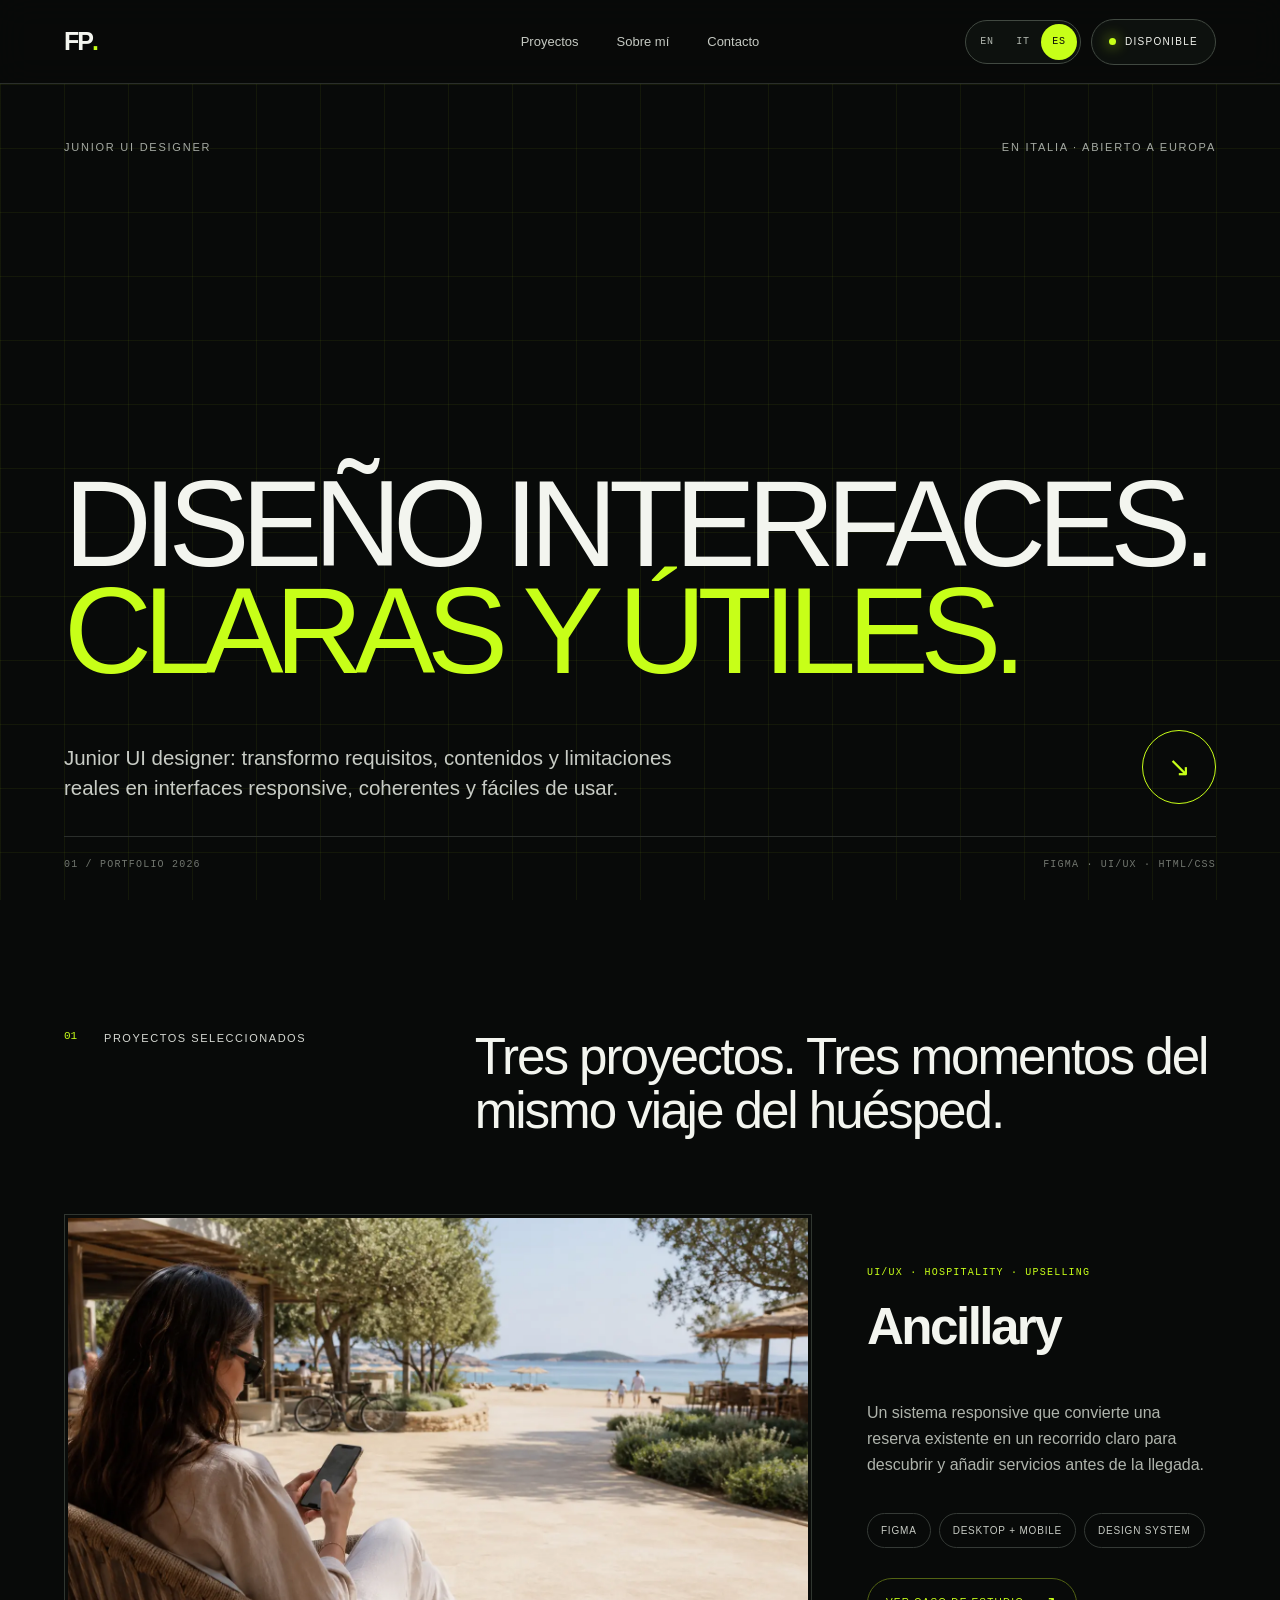
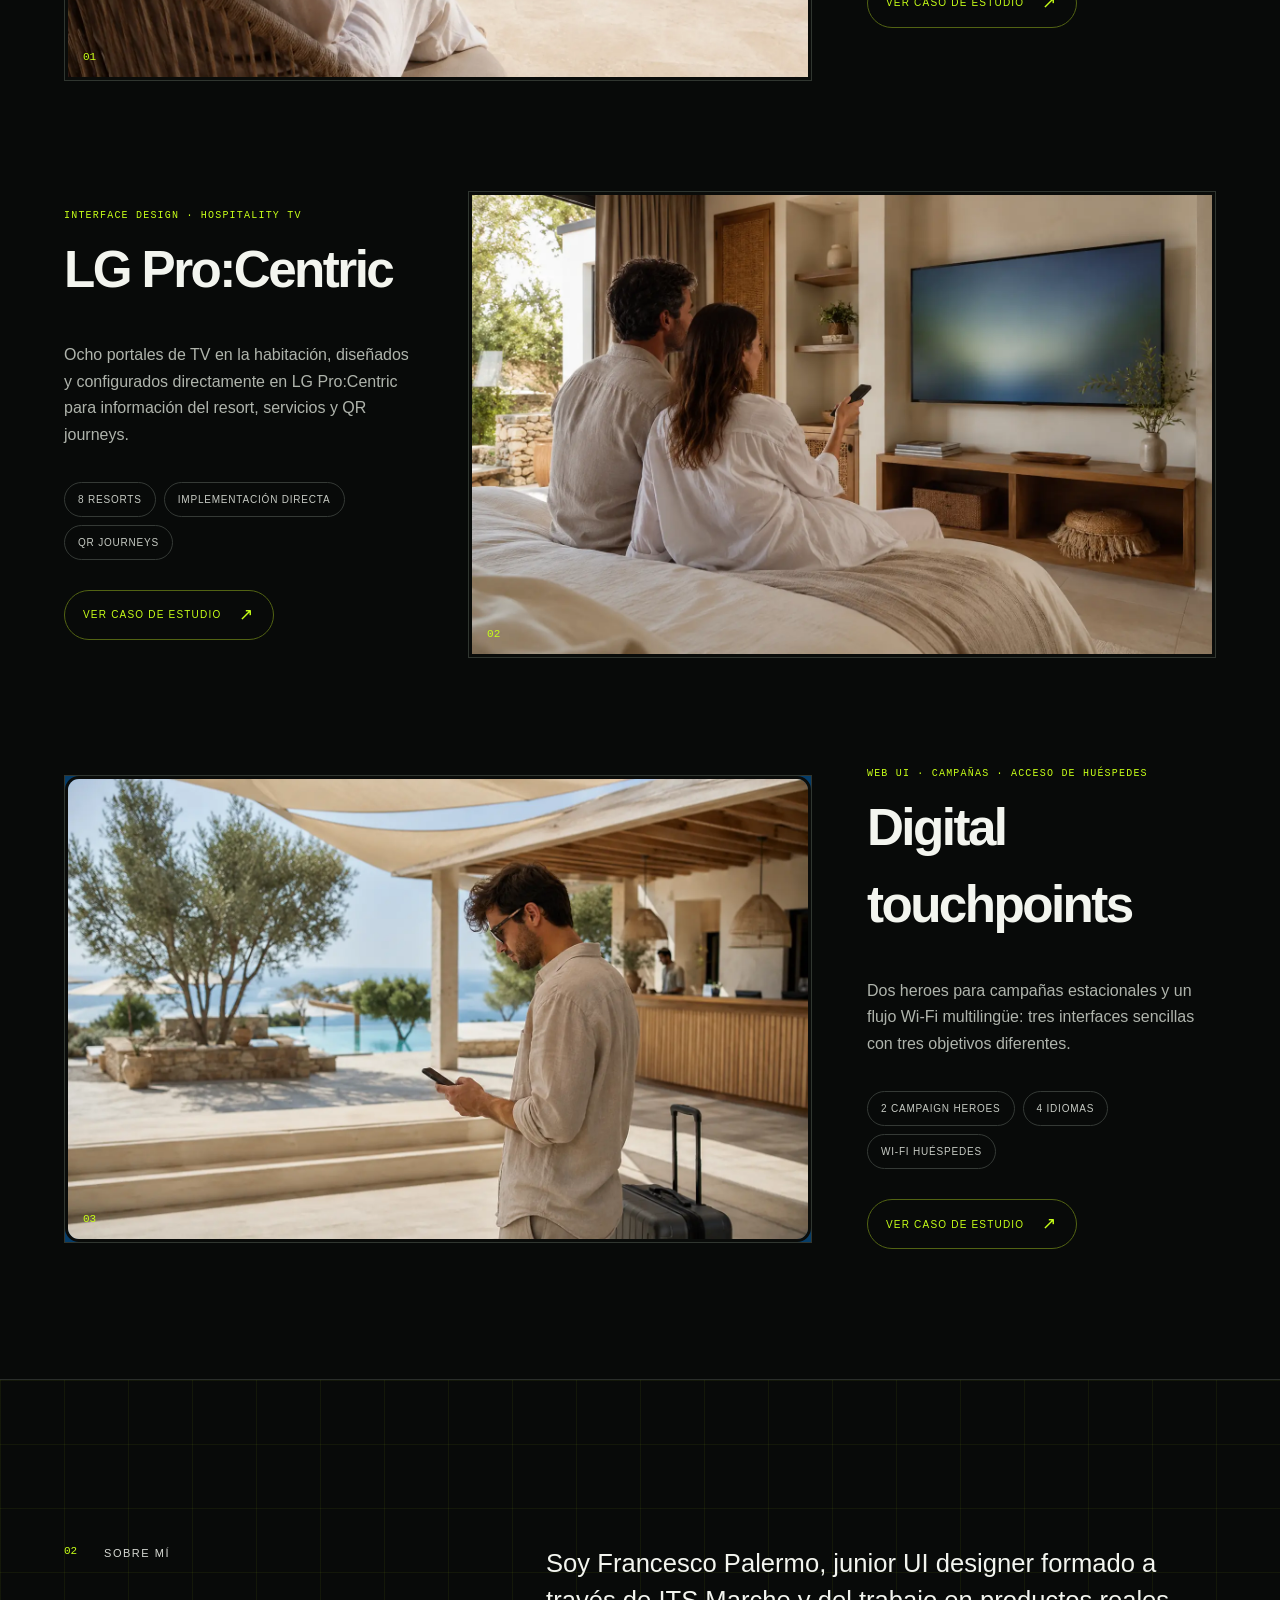
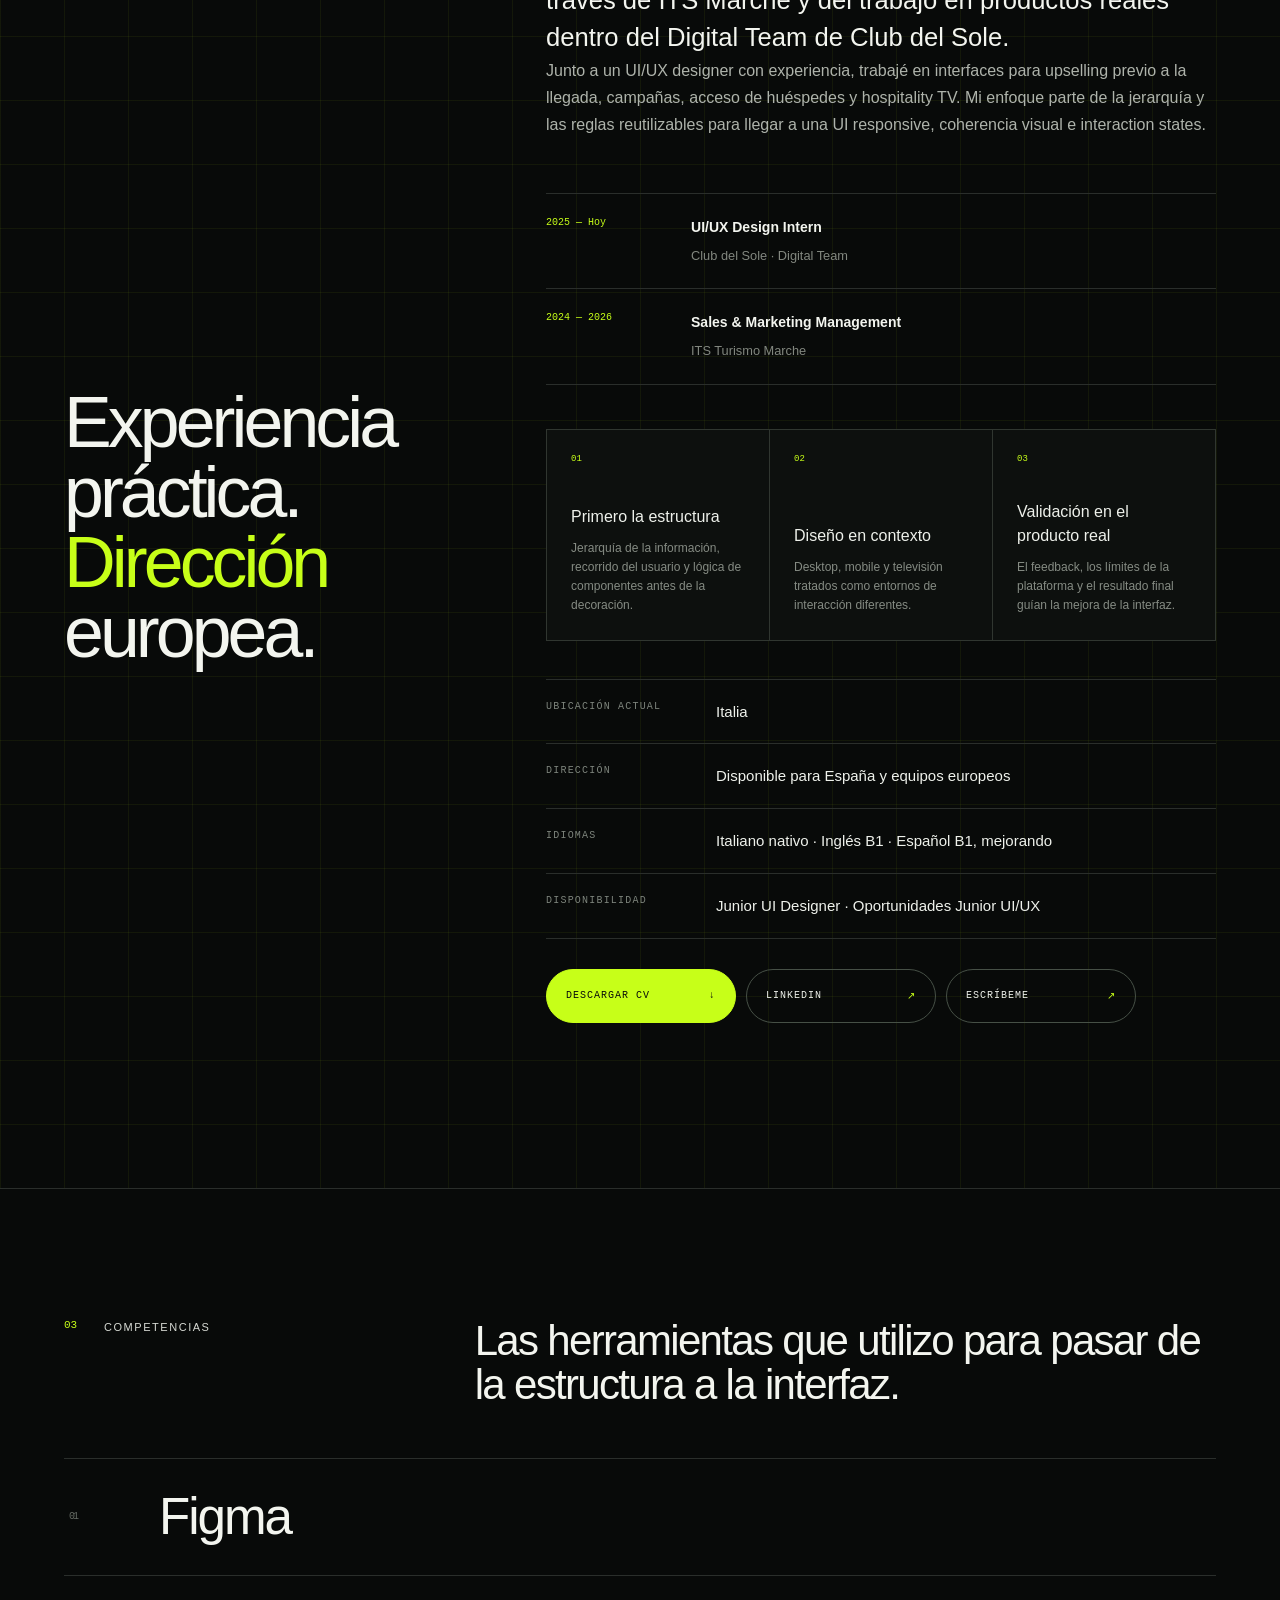
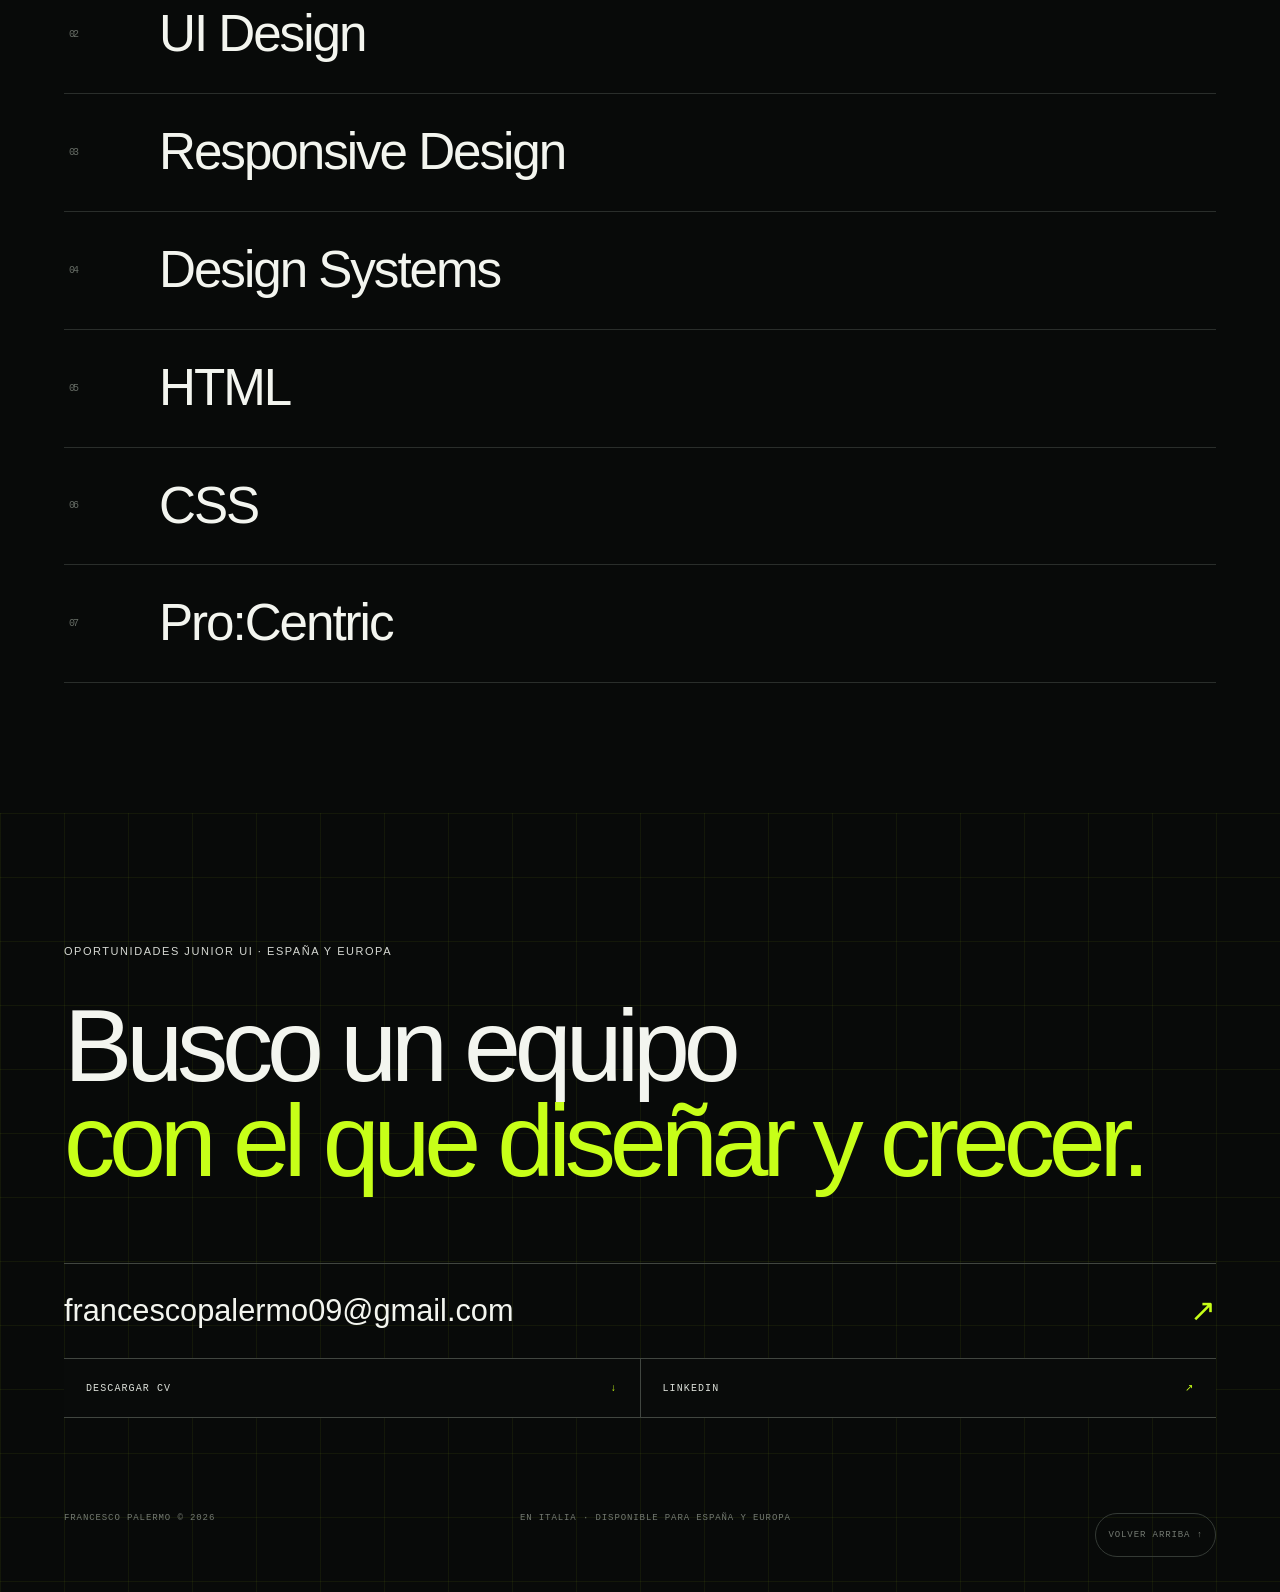
==== commit 5bb69ada: "Add files via upload" ====
--- a/es/index.html
+++ b/es/index.html
@@ -1 +1 @@
-<!DOCTYPE html><html lang="en"><head><meta charSet="utf-8"/><meta name="viewport" content="width=device-width, initial-scale=1"/><link rel="preload" href="/_next/static/media/797e433ab948586e-s.p.08e28id.o-okb.woff2" as="font" crossorigin="" type="font/woff2"/><link rel="preload" href="/_next/static/media/caa3a2e1cccd8315-s.p.09~u27dqhyhd6.woff2" as="font" crossorigin="" type="font/woff2"/><link rel="preload" as="image" href="/projects/ancillary/ancillary-cover-photographic-v2.webp"/><link rel="stylesheet" href="/_next/static/chunks/0yqdj-u3j73in.css" data-precedence="next"/><link rel="preload" as="script" fetchPriority="low" href="/_next/static/chunks/0gxwci3e5-ykx.js"/><script src="/_next/static/chunks/125l.7mq080dp.js" async=""></script><script src="/_next/static/chunks/10u3y4bw1ayzs.js" async=""></script><script src="/_next/static/chunks/turbopack-0rf1mnt1vywp0.js" async=""></script><script src="/_next/static/chunks/0fsi8lw5utejl.js" async=""></script><script src="/_next/static/chunks/0d3tkj33oycf2.js" async=""></script><script src="/_next/static/chunks/0tv.4qqgdsrz7.js" async=""></script><meta name="next-size-adjust" content=""/><title>Francesco Palermo — UI Designer</title><meta name="description" content="Portfolio de Francesco Palermo, junior UI designer especializado en interfaces responsive, Design Systems y experiencias digitales para hospitality."/><meta name="author" content="Francesco Palermo"/><meta name="keywords" content="UI designer,UI/UX designer,responsive design,design systems,hospitality UX,Figma"/><meta name="creator" content="Francesco Palermo"/><meta name="robots" content="index, follow"/><link rel="canonical" href="https://francescopalermo-04.github.io/es/"/><link rel="alternate" hrefLang="en-US" href="https://francescopalermo-04.github.io/"/><link rel="alternate" hrefLang="it-IT" href="https://francescopalermo-04.github.io/it/"/><link rel="alternate" hrefLang="es-ES" href="https://francescopalermo-04.github.io/es/"/><meta property="og:title" content="Francesco Palermo — UI Designer"/><meta property="og:description" content="Portfolio de Francesco Palermo, junior UI designer especializado en interfaces responsive, Design Systems y experiencias digitales para hospitality."/><meta property="og:url" content="https://francescopalermo-04.github.io/es/"/><meta property="og:locale" content="es_ES"/><meta property="og:image" content="https://francescopalermo-04.github.io/social/portfolio-og.webp"/><meta property="og:image:width" content="1200"/><meta property="og:image:height" content="630"/><meta property="og:image:alt" content="Francesco Palermo UI design portfolio"/><meta name="twitter:card" content="summary_large_image"/><meta name="twitter:title" content="Francesco Palermo — UI Designer"/><meta name="twitter:description" content="Responsive hospitality interfaces, design systems and real-world digital guest experiences."/><meta name="twitter:image" content="https://francescopalermo-04.github.io/social/portfolio-og.webp"/><link rel="shortcut icon" href="/favicon.svg"/><link rel="icon" href="/favicon.svg"/><script src="/_next/static/chunks/03~yq9q893hmn.js" noModule=""></script></head><body class="geist_a71539c9-module__T19VSG__variable geist_mono_8d43a2aa-module__8Li5zG__variable antialiased"><div hidden=""><!--$--><!--/$--></div><main><nav class="nav" aria-label="Navegación principal"><a class="logo" href="#top" aria-label="Francesco Palermo, inicio">FP<span>.</span></a><div class="navLinks"><a href="#work">Proyectos</a><a href="#about">Sobre mí</a><a href="#contact">Contacto</a></div><div class="navActions"><div class="languageSwitcher" role="group" aria-label="Seleccionar idioma"><a href="/" hrefLang="en" lang="en" aria-label="English">EN</a><a href="/it" hrefLang="it" lang="it" aria-label="Italiano">IT</a><a href="/es" hrefLang="es" lang="es" aria-label="Español" aria-current="page">ES</a></div><a class="availability" href="#contact"><i></i> <!-- -->Disponible</a></div></nav><section class="hero gridBg" id="top"><div class="eyebrow"><span>Junior UI Designer</span><span>En Italia · Abierto a Europa</span></div><h1>Diseño interfaces.<br/><em>Claras y útiles.</em></h1><div class="heroBottom"><p>Junior UI designer: transformo requisitos, contenidos y limitaciones reales en interfaces responsive, coherentes y fáciles de usar.</p><a class="roundArrow" href="#work" aria-label="Explorar proyectos seleccionados">↘</a></div><div class="heroMeta"><span>01 / Portfolio 2026</span><span>Figma · UI/UX · HTML/CSS</span></div></section><section class="section" id="work"><header class="sectionHeader"><div><span class="index">01</span><p class="kicker">Proyectos seleccionados</p></div><h2>Tres proyectos. Tres momentos del mismo viaje del huésped.</h2></header><div class="projectList"><article class="project"><a class="projectVisual ancillary" href="/es/work/ancillary" aria-label="Abrir el caso de estudio: Ancillary" data-enter-label="Ver caso de estudio"><div class="realProjectCover " data-project-cover="ancillary"><img alt="Huésped organizando su estancia desde una luminosa terraza mediterránea" decoding="async" data-nimg="fill" style="position:absolute;height:100%;width:100%;left:0;top:0;right:0;bottom:0;color:transparent" src="/projects/ancillary/ancillary-cover-photographic-v2.webp"/></div><span class="visualLabel">01</span></a><div class="projectCopy"><div><p class="category">UI/UX · Hospitality · Upselling</p><h3>Ancillary</h3></div><p class="description">Un sistema responsive que convierte una reserva existente en un recorrido claro para descubrir y añadir servicios antes de la llegada.</p><div class="tags"><span>Figma</span><span>Desktop + Mobile</span><span>Design System</span></div><a class="caseLink" href="/es/work/ancillary">Ver caso de estudio<!-- --> <span>↗</span></a></div></article><article class="project"><a class="projectVisual procentric" href="/es/work/procentric" aria-label="Abrir el caso de estudio: LG Pro:Centric" data-enter-label="Ver caso de estudio"><div class="realProjectCover procentricProjectCover" data-project-cover="procentric"><img alt="Huéspedes utilizando una hospitality TV en la habitación" loading="lazy" decoding="async" data-nimg="fill" style="position:absolute;height:100%;width:100%;left:0;top:0;right:0;bottom:0;color:transparent" src="/projects/procentric/procentric-hero-photographic-v2.webp"/></div><span class="visualLabel">02</span></a><div class="projectCopy"><div><p class="category">Interface Design · Hospitality TV</p><h3>LG Pro:Centric</h3></div><p class="description">Ocho portales de TV en la habitación, diseñados y configurados directamente en LG Pro:Centric para información del resort, servicios y QR journeys.</p><div class="tags"><span>8 resorts</span><span>Implementación directa</span><span>QR journeys</span></div><a class="caseLink" href="/es/work/procentric">Ver caso de estudio<!-- --> <span>↗</span></a></div></article><article class="project"><a class="projectVisual touchpoints" href="/es/work/digital-touchpoints" aria-label="Abrir el caso de estudio: Digital touchpoints" data-enter-label="Ver caso de estudio"><div class="realProjectCover touchpointsProjectCover" data-project-cover="touchpoints"><img alt="Huésped utilizando un smartphone al llegar a un resort mediterráneo" loading="lazy" decoding="async" data-nimg="fill" style="position:absolute;height:100%;width:100%;left:0;top:0;right:0;bottom:0;color:transparent" src="/projects/touchpoints/digital-touchpoints-hero-photographic-v2.webp"/></div><span class="visualLabel">03</span></a><div class="projectCopy"><div><p class="category">Web UI · Campañas · Acceso de huéspedes</p><h3>Digital touchpoints</h3></div><p class="description">Dos heroes para campañas estacionales y un flujo Wi-Fi multilingüe: tres interfaces sencillas con tres objetivos diferentes.</p><div class="tags"><span>2 campaign heroes</span><span>4 idiomas</span><span>Wi-Fi huéspedes</span></div><a class="caseLink" href="/es/work/digital-touchpoints">Ver caso de estudio<!-- --> <span>↗</span></a></div></article></div></section><section class="about gridBg" id="about"><div class="aboutLead"><span class="index">02</span><p class="kicker">Sobre mí</p><h2>Experiencia práctica.<br/><em>Dirección</em> <!-- -->europea.</h2></div><div class="aboutCopy"><p class="large">Soy Francesco Palermo, junior UI designer formado a través de ITS Marche y del trabajo en productos reales dentro del Digital Team de Club del Sole.</p><p>Junto a un UI/UX designer con experiencia, trabajé en interfaces para upselling previo a la llegada, campañas, acceso de huéspedes y hospitality TV. Mi enfoque parte de la jerarquía y las reglas reutilizables para llegar a una UI responsive, coherencia visual e interaction states.</p><div class="experience"><div><span>2025 — Hoy</span><b>UI/UX Design Intern</b><small>Club del Sole · Digital Team</small></div><div><span>2024 — 2026</span><b>Sales &amp; Marketing Management</b><small>ITS Turismo Marche</small></div></div><div class="profileApproach" aria-label="Cómo trabajo"><article><span>01</span><b>Primero la estructura</b><p>Jerarquía de la información, recorrido del usuario y lógica de componentes antes de la decoración.</p></article><article><span>02</span><b>Diseño en contexto</b><p>Desktop, mobile y televisión tratados como entornos de interacción diferentes.</p></article><article><span>03</span><b>Validación en el producto real</b><p>El feedback, los límites de la plataforma y el resultado final guían la mejora de la interfaz.</p></article></div><div class="profileFacts" aria-label="Información profesional"><div><span>Ubicación actual</span><b>Italia</b></div><div><span>Dirección</span><b>Disponible para España y equipos europeos</b></div><div><span>Idiomas</span><b>Italiano nativo · Inglés B1 · Español B1, mejorando</b></div><div><span>Disponibilidad</span><b>Junior UI Designer · Oportunidades Junior UI/UX</b></div></div><div class="applicationLinks"><a class="primaryProfileAction" href="/cv/francesco-palermo-cv-en.pdf" download="">Descargar CV (EN)<!-- --> <span>↓</span></a><a href="https://www.linkedin.com/in/francesco-palermo-264580349" target="_blank" rel="noreferrer">LinkedIn <span>↗</span></a><a href="mailto:francescopalermo09@gmail.com">Escríbeme<!-- --> <span>↗</span></a></div></div></section><section class="skills section"><header class="sectionHeader compact"><div><span class="index">03</span><p class="kicker">Competencias</p></div><h2>Las herramientas que utilizo para pasar de la estructura a la interfaz.</h2></header><div class="skillCloud"><span><small>0<!-- -->1</small>Figma</span><span><small>0<!-- -->2</small>UI Design</span><span><small>0<!-- -->3</small>Responsive Design</span><span><small>0<!-- -->4</small>Design Systems</span><span><small>0<!-- -->5</small>HTML</span><span><small>0<!-- -->6</small>CSS</span><span><small>0<!-- -->7</small>Pro:Centric</span></div></section><footer id="contact" class="contact gridBg"><p class="kicker">Oportunidades Junior UI · España y Europa</p><h2>Busco un equipo<br/><em>con el que diseñar y crecer.</em></h2><div class="contactActions"><a class="email" href="mailto:francescopalermo09@gmail.com">francescopalermo09@gmail.com <span>↗</span></a><div><a href="/cv/francesco-palermo-cv-en.pdf" download="">Descargar CV (EN)<!-- --> <span>↓</span></a><a href="https://www.linkedin.com/in/francesco-palermo-264580349" target="_blank" rel="noreferrer">LinkedIn <span>↗</span></a></div></div><div class="footerLine"><span>Francesco Palermo © 2026</span><span>En Italia · Disponible para España y Europa</span><a href="#top">Volver arriba ↑</a></div></footer></main><!--$--><!--/$--><script src="/_next/static/chunks/0gxwci3e5-ykx.js" id="_R_" async=""></script><script>(self.__next_f=self.__next_f||[]).push([0])</script><script>self.__next_f.push([1,"1:\"$Sreact.fragment\"\n2:I[39756,[\"/_next/static/chunks/0fsi8lw5utejl.js\",\"/_next/static/chunks/0d3tkj33oycf2.js\"],\"default\"]\n3:I[37457,[\"/_next/static/chunks/0fsi8lw5utejl.js\",\"/_next/static/chunks/0d3tkj33oycf2.js\"],\"default\"]\n4:I[49065,[\"/_next/static/chunks/0fsi8lw5utejl.js\",\"/_next/static/chunks/0d3tkj33oycf2.js\",\"/_next/static/chunks/0tv.4qqgdsrz7.js\"],\"default\"]\n5:I[30767,[\"/_next/static/chunks/0fsi8lw5utejl.js\",\"/_next/static/chunks/0d3tkj33oycf2.js\",\"/_next/static/chunks/0tv.4qqgdsrz7.js\"],\"default\"]\n6:I[5500,[\"/_next/static/chunks/0fsi8lw5utejl.js\",\"/_next/static/chunks/0d3tkj33oycf2.js\",\"/_next/static/chunks/0tv.4qqgdsrz7.js\"],\"Image\"]\n12:I[68027,[\"/_next/static/chunks/0fsi8lw5utejl.js\",\"/_next/static/chunks/0d3tkj33oycf2.js\"],\"default\",1]\n:HL[\"/_next/static/chunks/0yqdj-u3j73in.css\",\"style\"]\n:HL[\"/_next/static/media/797e433ab948586e-s.p.08e28id.o-okb.woff2\",\"font\",{\"crossOrigin\":\"\",\"type\":\"font/woff2\"}]\n:HL[\"/_next/static/media/caa3a2e1cccd8315-s.p.09~u27dqhyhd6.woff2\",\"font\",{\"crossOrigin\":\"\",\"type\":\"font/woff2\"}]\n"])</script><script>self.__next_f.push([1,"0:{\"P\":null,\"c\":[\"\",\"es\",\"\"],\"q\":\"\",\"i\":false,\"f\":[[[\"\",{\"children\":[\"es\",{\"children\":[\"__PAGE__\",{}]}]},\"$undefined\",\"$undefined\",16],[[\"$\",\"$1\",\"c\",{\"children\":[[[\"$\",\"link\",\"0\",{\"rel\":\"stylesheet\",\"href\":\"/_next/static/chunks/0yqdj-u3j73in.css\",\"precedence\":\"next\",\"crossOrigin\":\"$undefined\",\"nonce\":\"$undefined\"}],[\"$\",\"script\",\"script-0\",{\"src\":\"/_next/static/chunks/0fsi8lw5utejl.js\",\"async\":true,\"nonce\":\"$undefined\"}],[\"$\",\"script\",\"script-1\",{\"src\":\"/_next/static/chunks/0d3tkj33oycf2.js\",\"async\":true,\"nonce\":\"$undefined\"}]],[\"$\",\"html\",null,{\"lang\":\"en\",\"children\":[\"$\",\"body\",null,{\"className\":\"geist_a71539c9-module__T19VSG__variable geist_mono_8d43a2aa-module__8Li5zG__variable antialiased\",\"children\":[\"$\",\"$L2\",null,{\"parallelRouterKey\":\"children\",\"error\":\"$undefined\",\"errorStyles\":\"$undefined\",\"errorScripts\":\"$undefined\",\"template\":[\"$\",\"$L3\",null,{}],\"templateStyles\":\"$undefined\",\"templateScripts\":\"$undefined\",\"notFound\":[[[\"$\",\"title\",null,{\"children\":\"404: This page could not be found.\"}],[\"$\",\"div\",null,{\"style\":{\"fontFamily\":\"system-ui,\\\"Segoe UI\\\",Roboto,Helvetica,Arial,sans-serif,\\\"Apple Color Emoji\\\",\\\"Segoe UI Emoji\\\"\",\"height\":\"100vh\",\"textAlign\":\"center\",\"display\":\"flex\",\"flexDirection\":\"column\",\"alignItems\":\"center\",\"justifyContent\":\"center\"},\"children\":[\"$\",\"div\",null,{\"children\":[[\"$\",\"style\",null,{\"dangerouslySetInnerHTML\":{\"__html\":\"body{color:#000;background:#fff;margin:0}.next-error-h1{border-right:1px solid rgba(0,0,0,.3)}@media (prefers-color-scheme:dark){body{color:#fff;background:#000}.next-error-h1{border-right:1px solid rgba(255,255,255,.3)}}\"}}],[\"$\",\"h1\",null,{\"className\":\"next-error-h1\",\"style\":{\"display\":\"inline-block\",\"margin\":\"0 20px 0 0\",\"padding\":\"0 23px 0 0\",\"fontSize\":24,\"fontWeight\":500,\"verticalAlign\":\"top\",\"lineHeight\":\"49px\"},\"children\":404}],[\"$\",\"div\",null,{\"style\":{\"display\":\"inline-block\"},\"children\":[\"$\",\"h2\",null,{\"style\":{\"fontSize\":14,\"fontWeight\":400,\"lineHeight\":\"49px\",\"margin\":0},\"children\":\"This page could not be found.\"}]}]]}]}]],[]],\"forbidden\":\"$undefined\",\"unauthorized\":\"$undefined\"}]}]}]]}],{\"children\":[[\"$\",\"$1\",\"c\",{\"children\":[null,[\"$\",\"$L2\",null,{\"parallelRouterKey\":\"children\",\"error\":\"$undefined\",\"errorStyles\":\"$undefined\",\"errorScripts\":\"$undefined\",\"template\":[\"$\",\"$L3\",null,{}],\"templateStyles\":\"$undefined\",\"templateScripts\":\"$undefined\",\"notFound\":\"$undefined\",\"forbidden\":\"$undefined\",\"unauthorized\":\"$undefined\"}]]}],{\"children\":[[\"$\",\"$1\",\"c\",{\"children\":[[\"$\",\"main\",null,{\"children\":[[\"$\",\"nav\",null,{\"className\":\"nav\",\"aria-label\":\"Navegación principal\",\"children\":[[\"$\",\"a\",null,{\"className\":\"logo\",\"href\":\"#top\",\"aria-label\":\"Francesco Palermo, inicio\",\"children\":[\"FP\",[\"$\",\"span\",null,{\"children\":\".\"}]]}],[\"$\",\"div\",null,{\"className\":\"navLinks\",\"children\":[[\"$\",\"a\",null,{\"href\":\"#work\",\"children\":\"Proyectos\"}],[\"$\",\"a\",null,{\"href\":\"#about\",\"children\":\"Sobre mí\"}],[\"$\",\"a\",null,{\"href\":\"#contact\",\"children\":\"Contacto\"}]]}],[\"$\",\"div\",null,{\"className\":\"navActions\",\"children\":[[\"$\",\"$L4\",null,{\"locale\":\"es\",\"path\":\"/\"}],[\"$\",\"a\",null,{\"className\":\"availability\",\"href\":\"#contact\",\"children\":[[\"$\",\"i\",null,{}],\" \",\"Disponible\"]}]]}]]}],[\"$\",\"section\",null,{\"className\":\"hero gridBg\",\"id\":\"top\",\"children\":[[\"$\",\"div\",null,{\"className\":\"eyebrow\",\"children\":[[\"$\",\"span\",null,{\"children\":\"Junior UI Designer\"}],[\"$\",\"span\",null,{\"children\":\"En Italia · Abierto a Europa\"}]]}],[\"$\",\"h1\",null,{\"children\":[\"Diseño interfaces.\",[\"$\",\"br\",null,{}],[\"$\",\"em\",null,{\"children\":\"Claras y útiles.\"}]]}],[\"$\",\"div\",null,{\"className\":\"heroBottom\",\"children\":[[\"$\",\"p\",null,{\"children\":\"Junior UI designer: transformo requisitos, contenidos y limitaciones reales en interfaces responsive, coherentes y fáciles de usar.\"}],[\"$\",\"a\",null,{\"className\":\"roundArrow\",\"href\":\"#work\",\"aria-label\":\"Explorar proyectos seleccionados\",\"children\":\"↘\"}]]}],[\"$\",\"div\",null,{\"className\":\"heroMeta\",\"children\":[[\"$\",\"span\",null,{\"children\":\"01 / Portfolio 2026\"}],[\"$\",\"span\",null,{\"children\":\"Figma · UI/UX · HTML/CSS\"}]]}]]}],[\"$\",\"section\",null,{\"className\":\"section\",\"id\":\"work\",\"children\":[[\"$\",\"header\",null,{\"className\":\"sectionHeader\",\"children\":[[\"$\",\"div\",null,{\"children\":[[\"$\",\"span\",null,{\"className\":\"index\",\"children\":\"01\"}],[\"$\",\"p\",null,{\"className\":\"kicker\",\"children\":\"Proyectos seleccionados\"}]]}],[\"$\",\"h2\",null,{\"children\":\"Tres proyectos. Tres momentos del mismo viaje del huésped.\"}]]}],[\"$\",\"div\",null,{\"className\":\"projectList\",\"children\":[[\"$\",\"article\",\"Ancillary\",{\"className\":\"project\",\"children\":[[\"$\",\"$L5\",null,{\"className\":\"projectVisual ancillary\",\"href\":\"/es/work/ancillary\",\"ariaLabel\":\"Abrir el caso de estudio: Ancillary\",\"enterLabel\":\"Ver caso de estudio\",\"originSelector\":\"[data-project-cover=\\\"ancillary\\\"]\",\"children\":[[\"$\",\"div\",null,{\"className\":\"realProjectCover \",\"data-project-cover\":\"ancillary\",\"children\":[\"$\",\"$L6\",null,{\"unoptimized\":true,\"fill\":true,\"priority\":true,\"sizes\":\"(max-width: 760px) 90vw, 60vw\",\"src\":\"/projects/ancillary/ancillary-cover-photographic-v2.webp\",\"alt\":\"Huésped organizando su estancia desde una luminosa terraza mediterránea\"}]}],\"$L7\"]}],\"$L8\"]}],\"$L9\",\"$La\"]}]]}],\"$Lb\",\"$Lc\",\"$Ld\"]}],[\"$Le\"],\"$Lf\"]}],{},null,false,null]},null,false,\"$@10\"]},null,false,null],\"$L11\",false]],\"m\":\"$undefined\",\"G\":[\"$12\",[\"$L13\"]],\"S\":true,\"h\":null,\"s\":\"$undefined\",\"l\":\"$undefined\",\"p\":\"$undefined\",\"d\":\"$undefined\",\"b\":\"7Qss_ygE7OAGA9AN3r-c6\"}\n"])</script><script>self.__next_f.push([1,"14:I[97367,[\"/_next/static/chunks/0fsi8lw5utejl.js\",\"/_next/static/chunks/0d3tkj33oycf2.js\"],\"OutletBoundary\"]\n15:\"$Sreact.suspense\"\n18:I[97367,[\"/_next/static/chunks/0fsi8lw5utejl.js\",\"/_next/static/chunks/0d3tkj33oycf2.js\"],\"ViewportBoundary\"]\n1a:I[97367,[\"/_next/static/chunks/0fsi8lw5utejl.js\",\"/_next/static/chunks/0d3tkj33oycf2.js\"],\"MetadataBoundary\"]\n7:[\"$\",\"span\",null,{\"className\":\"visualLabel\",\"children\":\"01\"}]\n8:[\"$\",\"div\",null,{\"className\":\"projectCopy\",\"children\":[[\"$\",\"div\",null,{\"children\":[[\"$\",\"p\",null,{\"className\":\"category\",\"children\":\"UI/UX · Hospitality · Upselling\"}],[\"$\",\"h3\",null,{\"children\":\"Ancillary\"}]]}],[\"$\",\"p\",null,{\"className\":\"description\",\"children\":\"Un sistema responsive que convierte una reserva existente en un recorrido claro para descubrir y añadir servicios antes de la llegada.\"}],[\"$\",\"div\",null,{\"className\":\"tags\",\"children\":[[\"$\",\"span\",\"Figma\",{\"children\":\"Figma\"}],[\"$\",\"span\",\"Desktop + Mobile\",{\"children\":\"Desktop + Mobile\"}],[\"$\",\"span\",\"Design System\",{\"children\":\"Design System\"}]]}],[\"$\",\"$L5\",null,{\"className\":\"caseLink\",\"href\":\"/es/work/ancillary\",\"originSelector\":\"[data-project-cover=\\\"ancillary\\\"]\",\"children\":[\"Ver caso de estudio\",\" \",[\"$\",\"span\",null,{\"children\":\"↗\"}]]}]]}]\n"])</script><script>self.__next_f.push([1,"9:[\"$\",\"article\",\"LG Pro:Centric\",{\"className\":\"project\",\"children\":[[\"$\",\"$L5\",null,{\"className\":\"projectVisual procentric\",\"href\":\"/es/work/procentric\",\"ariaLabel\":\"Abrir el caso de estudio: LG Pro:Centric\",\"enterLabel\":\"Ver caso de estudio\",\"originSelector\":\"[data-project-cover=\\\"procentric\\\"]\",\"children\":[[\"$\",\"div\",null,{\"className\":\"realProjectCover procentricProjectCover\",\"data-project-cover\":\"procentric\",\"children\":[\"$\",\"$L6\",null,{\"unoptimized\":true,\"fill\":true,\"priority\":false,\"sizes\":\"(max-width: 760px) 90vw, 60vw\",\"src\":\"/projects/procentric/procentric-hero-photographic-v2.webp\",\"alt\":\"Huéspedes utilizando una hospitality TV en la habitación\"}]}],[\"$\",\"span\",null,{\"className\":\"visualLabel\",\"children\":\"02\"}]]}],[\"$\",\"div\",null,{\"className\":\"projectCopy\",\"children\":[[\"$\",\"div\",null,{\"children\":[[\"$\",\"p\",null,{\"className\":\"category\",\"children\":\"Interface Design · Hospitality TV\"}],[\"$\",\"h3\",null,{\"children\":\"LG Pro:Centric\"}]]}],[\"$\",\"p\",null,{\"className\":\"description\",\"children\":\"Ocho portales de TV en la habitación, diseñados y configurados directamente en LG Pro:Centric para información del resort, servicios y QR journeys.\"}],[\"$\",\"div\",null,{\"className\":\"tags\",\"children\":[[\"$\",\"span\",\"8 resorts\",{\"children\":\"8 resorts\"}],[\"$\",\"span\",\"Implementación directa\",{\"children\":\"Implementación directa\"}],[\"$\",\"span\",\"QR journeys\",{\"children\":\"QR journeys\"}]]}],[\"$\",\"$L5\",null,{\"className\":\"caseLink\",\"href\":\"/es/work/procentric\",\"originSelector\":\"[data-project-cover=\\\"procentric\\\"]\",\"children\":[\"Ver caso de estudio\",\" \",[\"$\",\"span\",null,{\"children\":\"↗\"}]]}]]}]]}]\n"])</script><script>self.__next_f.push([1,"a:[\"$\",\"article\",\"Digital touchpoints\",{\"className\":\"project\",\"children\":[[\"$\",\"$L5\",null,{\"className\":\"projectVisual touchpoints\",\"href\":\"/es/work/digital-touchpoints\",\"ariaLabel\":\"Abrir el caso de estudio: Digital touchpoints\",\"enterLabel\":\"Ver caso de estudio\",\"originSelector\":\"[data-project-cover=\\\"touchpoints\\\"]\",\"children\":[[\"$\",\"div\",null,{\"className\":\"realProjectCover touchpointsProjectCover\",\"data-project-cover\":\"touchpoints\",\"children\":[\"$\",\"$L6\",null,{\"unoptimized\":true,\"fill\":true,\"priority\":false,\"sizes\":\"(max-width: 760px) 90vw, 60vw\",\"src\":\"/projects/touchpoints/digital-touchpoints-hero-photographic-v2.webp\",\"alt\":\"Huésped utilizando un smartphone al llegar a un resort mediterráneo\"}]}],[\"$\",\"span\",null,{\"className\":\"visualLabel\",\"children\":\"03\"}]]}],[\"$\",\"div\",null,{\"className\":\"projectCopy\",\"children\":[[\"$\",\"div\",null,{\"children\":[[\"$\",\"p\",null,{\"className\":\"category\",\"children\":\"Web UI · Campañas · Acceso de huéspedes\"}],[\"$\",\"h3\",null,{\"children\":\"Digital touchpoints\"}]]}],[\"$\",\"p\",null,{\"className\":\"description\",\"children\":\"Dos heroes para campañas estacionales y un flujo Wi-Fi multilingüe: tres interfaces sencillas con tres objetivos diferentes.\"}],[\"$\",\"div\",null,{\"className\":\"tags\",\"children\":[[\"$\",\"span\",\"2 campaign heroes\",{\"children\":\"2 campaign heroes\"}],[\"$\",\"span\",\"4 idiomas\",{\"children\":\"4 idiomas\"}],[\"$\",\"span\",\"Wi-Fi huéspedes\",{\"children\":\"Wi-Fi huéspedes\"}]]}],[\"$\",\"$L5\",null,{\"className\":\"caseLink\",\"href\":\"/es/work/digital-touchpoints\",\"originSelector\":\"[data-project-cover=\\\"touchpoints\\\"]\",\"children\":[\"Ver caso de estudio\",\" \",[\"$\",\"span\",null,{\"children\":\"↗\"}]]}]]}]]}]\n"])</script><script>self.__next_f.push([1,"b:[\"$\",\"section\",null,{\"className\":\"about gridBg\",\"id\":\"about\",\"children\":[[\"$\",\"div\",null,{\"className\":\"aboutLead\",\"children\":[[\"$\",\"span\",null,{\"className\":\"index\",\"children\":\"02\"}],[\"$\",\"p\",null,{\"className\":\"kicker\",\"children\":\"Sobre mí\"}],[\"$\",\"h2\",null,{\"children\":[\"Experiencia práctica.\",[\"$\",\"br\",null,{}],[\"$\",\"em\",null,{\"children\":\"Dirección\"}],\" \",\"europea.\"]}]]}],[\"$\",\"div\",null,{\"className\":\"aboutCopy\",\"children\":[[\"$\",\"p\",null,{\"className\":\"large\",\"children\":\"Soy Francesco Palermo, junior UI designer formado a través de ITS Marche y del trabajo en productos reales dentro del Digital Team de Club del Sole.\"}],[\"$\",\"p\",null,{\"children\":\"Junto a un UI/UX designer con experiencia, trabajé en interfaces para upselling previo a la llegada, campañas, acceso de huéspedes y hospitality TV. Mi enfoque parte de la jerarquía y las reglas reutilizables para llegar a una UI responsive, coherencia visual e interaction states.\"}],[\"$\",\"div\",null,{\"className\":\"experience\",\"children\":[[\"$\",\"div\",\"2025 — Hoy\",{\"children\":[[\"$\",\"span\",null,{\"children\":\"2025 — Hoy\"}],[\"$\",\"b\",null,{\"children\":\"UI/UX Design Intern\"}],[\"$\",\"small\",null,{\"children\":\"Club del Sole · Digital Team\"}]]}],[\"$\",\"div\",\"2024 — 2026\",{\"children\":[[\"$\",\"span\",null,{\"children\":\"2024 — 2026\"}],[\"$\",\"b\",null,{\"children\":\"Sales \u0026 Marketing Management\"}],[\"$\",\"small\",null,{\"children\":\"ITS Turismo Marche\"}]]}]]}],[\"$\",\"div\",null,{\"className\":\"profileApproach\",\"aria-label\":\"Cómo trabajo\",\"children\":[[\"$\",\"article\",\"01\",{\"children\":[[\"$\",\"span\",null,{\"children\":\"01\"}],[\"$\",\"b\",null,{\"children\":\"Primero la estructura\"}],[\"$\",\"p\",null,{\"children\":\"Jerarquía de la información, recorrido del usuario y lógica de componentes antes de la decoración.\"}]]}],[\"$\",\"article\",\"02\",{\"children\":[[\"$\",\"span\",null,{\"children\":\"02\"}],[\"$\",\"b\",null,{\"children\":\"Diseño en contexto\"}],[\"$\",\"p\",null,{\"children\":\"Desktop, mobile y televisión tratados como entornos de interacción diferentes.\"}]]}],[\"$\",\"article\",\"03\",{\"children\":[[\"$\",\"span\",null,{\"children\":\"03\"}],[\"$\",\"b\",null,{\"children\":\"Validación en el producto real\"}],[\"$\",\"p\",null,{\"children\":\"El feedback, los límites de la plataforma y el resultado final guían la mejora de la interfaz.\"}]]}]]}],[\"$\",\"div\",null,{\"className\":\"profileFacts\",\"aria-label\":\"Información profesional\",\"children\":[[\"$\",\"div\",\"Ubicación actual\",{\"children\":[[\"$\",\"span\",null,{\"children\":\"Ubicación actual\"}],[\"$\",\"b\",null,{\"children\":\"Italia\"}]]}],[\"$\",\"div\",\"Dirección\",{\"children\":[[\"$\",\"span\",null,{\"children\":\"Dirección\"}],[\"$\",\"b\",null,{\"children\":\"Disponible para España y equipos europeos\"}]]}],[\"$\",\"div\",\"Idiomas\",{\"children\":[[\"$\",\"span\",null,{\"children\":\"Idiomas\"}],[\"$\",\"b\",null,{\"children\":\"Italiano nativo · Inglés B1 · Español B1, mejorando\"}]]}],[\"$\",\"div\",\"Disponibilidad\",{\"children\":[[\"$\",\"span\",null,{\"children\":\"Disponibilidad\"}],[\"$\",\"b\",null,{\"children\":\"Junior UI Designer · Oportunidades Junior UI/UX\"}]]}]]}],[\"$\",\"div\",null,{\"className\":\"applicationLinks\",\"children\":[[\"$\",\"a\",null,{\"className\":\"primaryProfileAction\",\"href\":\"/cv/francesco-palermo-cv-en.pdf\",\"download\":true,\"children\":[\"Descargar CV (EN)\",\" \",[\"$\",\"span\",null,{\"children\":\"↓\"}]]}],[\"$\",\"a\",null,{\"href\":\"https://www.linkedin.com/in/francesco-palermo-264580349\",\"target\":\"_blank\",\"rel\":\"noreferrer\",\"children\":[\"LinkedIn \",[\"$\",\"span\",null,{\"children\":\"↗\"}]]}],[\"$\",\"a\",null,{\"href\":\"mailto:francescopalermo09@gmail.com\",\"children\":[\"Escríbeme\",\" \",[\"$\",\"span\",null,{\"children\":\"↗\"}]]}]]}]]}]]}]\n"])</script><script>self.__next_f.push([1,"c:[\"$\",\"section\",null,{\"className\":\"skills section\",\"children\":[[\"$\",\"header\",null,{\"className\":\"sectionHeader compact\",\"children\":[[\"$\",\"div\",null,{\"children\":[[\"$\",\"span\",null,{\"className\":\"index\",\"children\":\"03\"}],[\"$\",\"p\",null,{\"className\":\"kicker\",\"children\":\"Competencias\"}]]}],[\"$\",\"h2\",null,{\"children\":\"Las herramientas que utilizo para pasar de la estructura a la interfaz.\"}]]}],[\"$\",\"div\",null,{\"className\":\"skillCloud\",\"children\":[[\"$\",\"span\",\"Figma\",{\"children\":[[\"$\",\"small\",null,{\"children\":[\"0\",1]}],\"Figma\"]}],[\"$\",\"span\",\"UI Design\",{\"children\":[[\"$\",\"small\",null,{\"children\":[\"0\",2]}],\"UI Design\"]}],[\"$\",\"span\",\"Responsive Design\",{\"children\":[[\"$\",\"small\",null,{\"children\":[\"0\",3]}],\"Responsive Design\"]}],[\"$\",\"span\",\"Design Systems\",{\"children\":[[\"$\",\"small\",null,{\"children\":[\"0\",4]}],\"Design Systems\"]}],[\"$\",\"span\",\"HTML\",{\"children\":[[\"$\",\"small\",null,{\"children\":[\"0\",5]}],\"HTML\"]}],[\"$\",\"span\",\"CSS\",{\"children\":[[\"$\",\"small\",null,{\"children\":[\"0\",6]}],\"CSS\"]}],[\"$\",\"span\",\"Pro:Centric\",{\"children\":[[\"$\",\"small\",null,{\"children\":[\"0\",7]}],\"Pro:Centric\"]}]]}]]}]\nd:[\"$\",\"footer\",null,{\"id\":\"contact\",\"className\":\"contact gridBg\",\"children\":[[\"$\",\"p\",null,{\"className\":\"kicker\",\"children\":\"Oportunidades Junior UI · España y Europa\"}],[\"$\",\"h2\",null,{\"children\":[\"Busco un equipo\",[\"$\",\"br\",null,{}],[\"$\",\"em\",null,{\"children\":\"con el que diseñar y crecer.\"}]]}],[\"$\",\"div\",null,{\"className\":\"contactActions\",\"children\":[[\"$\",\"a\",null,{\"className\":\"email\",\"href\":\"mailto:francescopalermo09@gmail.com\",\"children\":[\"francescopalermo09@gmail.com \",[\"$\",\"span\",null,{\"children\":\"↗\"}]]}],[\"$\",\"div\",null,{\"children\":[[\"$\",\"a\",null,{\"href\":\"/cv/francesco-palermo-cv-en.pdf\",\"download\":true,\"children\":[\"Descargar CV (EN)\",\" \",[\"$\",\"span\",null,{\"children\":\"↓\"}]]}],[\"$\",\"a\",null,{\"href\":\"https://www.linkedin.com/in/francesco-palermo-264580349\",\"target\":\"_blank\",\"rel\":\"noreferrer\",\"children\":[\"LinkedIn \",[\"$\",\"span\",null,{\"children\":\"↗\"}]]}]]}]]}],[\"$\",\"div\",null,{\"className\":\"footerLine\",\"children\":[[\"$\",\"span\",null,{\"children\":\"Francesco Palermo © 2026\"}],[\"$\",\"span\",null,{\"children\":\"En Italia · Disponible para España y Europa\"}],[\"$\",\"a\",null,{\"href\":\"#top\",\"children\":\"Volver arriba ↑\"}]]}]]}]\ne:[\"$\",\"script\",\"script-0\",{\"src\":\"/_next/static/chunks/0tv.4qqgdsrz7.js\",\"async\":true,\"nonce\":\"$undefined\"}]\nf:[\"$\",\"$L14\",null,{\"children\":[\"$\",\"$15\",null,{\"name\":\"Next.MetadataOutlet\",\"children\":\"$@16\"}]}]\n17:[]\n10:\"$W17\"\n11:[\"$\",\"$1\",\"h\",{\"children\":[null,[\"$\",\"$L18\",null,{\"children\":\"$L19\"}],[\"$\",\"div\",null,{\"hidden\":true,\"children\":[\"$\",\"$L1a\",null,{\"children\":[\"$\",\"$15\",null,{\"name\":\"Next.Metadata\",\"children\":\"$L1b\"}]}]}],[\"$\",\"meta\",null,{\"name\":\"next-size-adjust\",\"content\":\"\"}]]}]\n13:[\"$\",\"link\",\"0\",{\"rel\":\"stylesheet\",\"href\":\"/_next/static/chunks/0yqdj-u3j73in.css\",\"precedence\":\"next\",\"crossOrigin\":\"$undefined\",\"nonce\":\"$undefined\"}]\n"])</script><script>self.__next_f.push([1,"19:[[\"$\",\"meta\",\"0\",{\"charSet\":\"utf-8\"}],[\"$\",\"meta\",\"1\",{\"name\":\"viewport\",\"content\":\"width=device-width, initial-scale=1\"}]]\n"])</script><script>self.__next_f.push([1,"1c:I[27201,[\"/_next/static/chunks/0fsi8lw5utejl.js\",\"/_next/static/chunks/0d3tkj33oycf2.js\"],\"IconMark\"]\n16:null\n"])</script><script>self.__next_f.push([1,"1b:[[\"$\",\"title\",\"0\",{\"children\":\"Francesco Palermo — UI Designer\"}],[\"$\",\"meta\",\"1\",{\"name\":\"description\",\"content\":\"Portfolio de Francesco Palermo, junior UI designer especializado en interfaces responsive, Design Systems y experiencias digitales para hospitality.\"}],[\"$\",\"meta\",\"2\",{\"name\":\"author\",\"content\":\"Francesco Palermo\"}],[\"$\",\"meta\",\"3\",{\"name\":\"keywords\",\"content\":\"UI designer,UI/UX designer,responsive design,design systems,hospitality UX,Figma\"}],[\"$\",\"meta\",\"4\",{\"name\":\"creator\",\"content\":\"Francesco Palermo\"}],[\"$\",\"meta\",\"5\",{\"name\":\"robots\",\"content\":\"index, follow\"}],[\"$\",\"link\",\"6\",{\"rel\":\"canonical\",\"href\":\"https://francescopalermo-04.github.io/es/\"}],[\"$\",\"link\",\"7\",{\"rel\":\"alternate\",\"hrefLang\":\"en-US\",\"href\":\"https://francescopalermo-04.github.io/\"}],[\"$\",\"link\",\"8\",{\"rel\":\"alternate\",\"hrefLang\":\"it-IT\",\"href\":\"https://francescopalermo-04.github.io/it/\"}],[\"$\",\"link\",\"9\",{\"rel\":\"alternate\",\"hrefLang\":\"es-ES\",\"href\":\"https://francescopalermo-04.github.io/es/\"}],[\"$\",\"meta\",\"10\",{\"property\":\"og:title\",\"content\":\"Francesco Palermo — UI Designer\"}],[\"$\",\"meta\",\"11\",{\"property\":\"og:description\",\"content\":\"Portfolio de Francesco Palermo, junior UI designer especializado en interfaces responsive, Design Systems y experiencias digitales para hospitality.\"}],[\"$\",\"meta\",\"12\",{\"property\":\"og:url\",\"content\":\"https://francescopalermo-04.github.io/es/\"}],[\"$\",\"meta\",\"13\",{\"property\":\"og:locale\",\"content\":\"es_ES\"}],[\"$\",\"meta\",\"14\",{\"property\":\"og:image\",\"content\":\"https://francescopalermo-04.github.io/social/portfolio-og.webp\"}],[\"$\",\"meta\",\"15\",{\"property\":\"og:image:width\",\"content\":\"1200\"}],[\"$\",\"meta\",\"16\",{\"property\":\"og:image:height\",\"content\":\"630\"}],[\"$\",\"meta\",\"17\",{\"property\":\"og:image:alt\",\"content\":\"Francesco Palermo UI design portfolio\"}],[\"$\",\"meta\",\"18\",{\"name\":\"twitter:card\",\"content\":\"summary_large_image\"}],[\"$\",\"meta\",\"19\",{\"name\":\"twitter:title\",\"content\":\"Francesco Palermo — UI Designer\"}],[\"$\",\"meta\",\"20\",{\"name\":\"twitter:description\",\"content\":\"Responsive hospitality interfaces, design systems and real-world digital guest experiences.\"}],[\"$\",\"meta\",\"21\",{\"name\":\"twitter:image\",\"content\":\"https://francescopalermo-04.github.io/social/portfolio-og.webp\"}],[\"$\",\"link\",\"22\",{\"rel\":\"shortcut icon\",\"href\":\"/favicon.svg\"}],[\"$\",\"link\",\"23\",{\"rel\":\"icon\",\"href\":\"/favicon.svg\"}],[\"$\",\"$L1c\",\"24\",{}]]\n"])</script></body></html>+<!DOCTYPE html><html lang="en"><head><meta charSet="utf-8"/><meta name="viewport" content="width=device-width, initial-scale=1"/><link rel="preload" href="/_next/static/media/797e433ab948586e-s.p.08e28id.o-okb.woff2" as="font" crossorigin="" type="font/woff2"/><link rel="preload" href="/_next/static/media/caa3a2e1cccd8315-s.p.09~u27dqhyhd6.woff2" as="font" crossorigin="" type="font/woff2"/><link rel="preload" as="image" href="/projects/ancillary/ancillary-cover-photographic-v2.webp"/><link rel="stylesheet" href="/_next/static/chunks/0yqdj-u3j73in.css" data-precedence="next"/><link rel="preload" as="script" fetchPriority="low" href="/_next/static/chunks/0gxwci3e5-ykx.js"/><script src="/_next/static/chunks/125l.7mq080dp.js" async=""></script><script src="/_next/static/chunks/10u3y4bw1ayzs.js" async=""></script><script src="/_next/static/chunks/turbopack-0rf1mnt1vywp0.js" async=""></script><script src="/_next/static/chunks/0fsi8lw5utejl.js" async=""></script><script src="/_next/static/chunks/0d3tkj33oycf2.js" async=""></script><script src="/_next/static/chunks/0tv.4qqgdsrz7.js" async=""></script><meta name="next-size-adjust" content=""/><title>Francesco Palermo — UI Designer</title><meta name="description" content="Portfolio de Francesco Palermo, junior UI designer especializado en interfaces responsive, Design Systems y experiencias digitales para hospitality."/><meta name="author" content="Francesco Palermo"/><meta name="keywords" content="UI designer,UI/UX designer,responsive design,design systems,hospitality UX,Figma"/><meta name="creator" content="Francesco Palermo"/><meta name="robots" content="index, follow"/><link rel="canonical" href="https://francescopalermo-04.github.io/es/"/><link rel="alternate" hrefLang="en-US" href="https://francescopalermo-04.github.io/"/><link rel="alternate" hrefLang="it-IT" href="https://francescopalermo-04.github.io/it/"/><link rel="alternate" hrefLang="es-ES" href="https://francescopalermo-04.github.io/es/"/><meta property="og:title" content="Francesco Palermo — UI Designer"/><meta property="og:description" content="Portfolio de Francesco Palermo, junior UI designer especializado en interfaces responsive, Design Systems y experiencias digitales para hospitality."/><meta property="og:url" content="https://francescopalermo-04.github.io/es/"/><meta property="og:locale" content="es_ES"/><meta property="og:image" content="https://francescopalermo-04.github.io/social/portfolio-og.webp"/><meta property="og:image:width" content="1200"/><meta property="og:image:height" content="630"/><meta property="og:image:alt" content="Francesco Palermo UI design portfolio"/><meta name="twitter:card" content="summary_large_image"/><meta name="twitter:title" content="Francesco Palermo — UI Designer"/><meta name="twitter:description" content="Responsive hospitality interfaces, design systems and real-world digital guest experiences."/><meta name="twitter:image" content="https://francescopalermo-04.github.io/social/portfolio-og.webp"/><link rel="shortcut icon" href="/favicon.svg"/><link rel="icon" href="/favicon.svg"/><script src="/_next/static/chunks/03~yq9q893hmn.js" noModule=""></script></head><body class="geist_a71539c9-module__T19VSG__variable geist_mono_8d43a2aa-module__8Li5zG__variable antialiased"><div hidden=""><!--$--><!--/$--></div><main><nav class="nav" aria-label="Navegación principal"><a class="logo" href="#top" aria-label="Francesco Palermo, inicio">FP<span>.</span></a><div class="navLinks"><a href="#work">Proyectos</a><a href="#about">Sobre mí</a><a href="#contact">Contacto</a></div><div class="navActions"><div class="languageSwitcher" role="group" aria-label="Seleccionar idioma"><a href="/" hrefLang="en" lang="en" aria-label="English">EN</a><a href="/it" hrefLang="it" lang="it" aria-label="Italiano">IT</a><a href="/es" hrefLang="es" lang="es" aria-label="Español" aria-current="page">ES</a></div><a class="availability" href="#contact"><i></i> <!-- -->Disponible</a></div></nav><section class="hero gridBg" id="top"><div class="eyebrow"><span>Junior UI Designer</span><span>En Italia · Abierto a Europa</span></div><h1>Diseño interfaces.<br/><em>Claras y útiles.</em></h1><div class="heroBottom"><p>Junior UI designer: transformo requisitos, contenidos y limitaciones reales en interfaces responsive, coherentes y fáciles de usar.</p><a class="roundArrow" href="#work" aria-label="Explorar proyectos seleccionados">↘</a></div><div class="heroMeta"><span>01 / Portfolio 2026</span><span>Figma · UI/UX · HTML/CSS</span></div></section><section class="section" id="work"><header class="sectionHeader"><div><span class="index">01</span><p class="kicker">Proyectos seleccionados</p></div><h2>Tres proyectos. Tres momentos del mismo viaje del huésped.</h2></header><div class="projectList"><article class="project"><a class="projectVisual ancillary" href="/es/work/ancillary" aria-label="Abrir el caso de estudio: Ancillary" data-enter-label="Ver caso de estudio"><div class="realProjectCover " data-project-cover="ancillary"><img alt="Huésped organizando su estancia desde una luminosa terraza mediterránea" decoding="async" data-nimg="fill" style="position:absolute;height:100%;width:100%;left:0;top:0;right:0;bottom:0;color:transparent" src="/projects/ancillary/ancillary-cover-photographic-v2.webp"/></div><span class="visualLabel">01</span></a><div class="projectCopy"><div><p class="category">UI/UX · Hospitality · Upselling</p><h3>Ancillary</h3></div><p class="description">Un sistema responsive que convierte una reserva existente en un recorrido claro para descubrir y añadir servicios antes de la llegada.</p><div class="tags"><span>Figma</span><span>Desktop + Mobile</span><span>Design System</span></div><a class="caseLink" href="/es/work/ancillary">Ver caso de estudio<!-- --> <span>↗</span></a></div></article><article class="project"><a class="projectVisual procentric" href="/es/work/procentric" aria-label="Abrir el caso de estudio: LG Pro:Centric" data-enter-label="Ver caso de estudio"><div class="realProjectCover procentricProjectCover" data-project-cover="procentric"><img alt="Huéspedes utilizando una hospitality TV en la habitación" loading="lazy" decoding="async" data-nimg="fill" style="position:absolute;height:100%;width:100%;left:0;top:0;right:0;bottom:0;color:transparent" src="/projects/procentric/procentric-hero-photographic-v2.webp"/></div><span class="visualLabel">02</span></a><div class="projectCopy"><div><p class="category">Interface Design · Hospitality TV</p><h3>LG Pro:Centric</h3></div><p class="description">Ocho portales de TV en la habitación, diseñados y configurados directamente en LG Pro:Centric para información del resort, servicios y QR journeys.</p><div class="tags"><span>8 resorts</span><span>Implementación directa</span><span>QR journeys</span></div><a class="caseLink" href="/es/work/procentric">Ver caso de estudio<!-- --> <span>↗</span></a></div></article><article class="project"><a class="projectVisual touchpoints" href="/es/work/digital-touchpoints" aria-label="Abrir el caso de estudio: Digital touchpoints" data-enter-label="Ver caso de estudio"><div class="realProjectCover touchpointsProjectCover" data-project-cover="touchpoints"><img alt="Huésped utilizando un smartphone al llegar a un resort mediterráneo" loading="lazy" decoding="async" data-nimg="fill" style="position:absolute;height:100%;width:100%;left:0;top:0;right:0;bottom:0;color:transparent" src="/projects/touchpoints/digital-touchpoints-hero-photographic-v2.webp"/></div><span class="visualLabel">03</span></a><div class="projectCopy"><div><p class="category">Web UI · Campañas · Acceso de huéspedes</p><h3>Digital touchpoints</h3></div><p class="description">Dos heroes para campañas estacionales y un flujo Wi-Fi multilingüe: tres interfaces sencillas con tres objetivos diferentes.</p><div class="tags"><span>2 campaign heroes</span><span>4 idiomas</span><span>Wi-Fi huéspedes</span></div><a class="caseLink" href="/es/work/digital-touchpoints">Ver caso de estudio<!-- --> <span>↗</span></a></div></article></div></section><section class="about gridBg" id="about"><div class="aboutLead"><span class="index">02</span><p class="kicker">Sobre mí</p><h2>Experiencia práctica.<br/><em>Dirección</em> <!-- -->europea.</h2></div><div class="aboutCopy"><p class="large">Soy Francesco Palermo, junior UI designer formado a través de ITS Marche y del trabajo en productos reales dentro del Digital Team de Club del Sole.</p><p>Junto a un UI/UX designer con experiencia, trabajé en interfaces para upselling previo a la llegada, campañas, acceso de huéspedes y hospitality TV. Mi enfoque parte de la jerarquía y las reglas reutilizables para llegar a una UI responsive, coherencia visual e interaction states.</p><div class="experience"><div><span>2025 — Hoy</span><b>UI/UX Design Intern</b><small>Club del Sole · Digital Team</small></div><div><span>2024 — 2026</span><b>Sales &amp; Marketing Management</b><small>ITS Turismo Marche</small></div></div><div class="profileApproach" aria-label="Cómo trabajo"><article><span>01</span><b>Primero la estructura</b><p>Jerarquía de la información, recorrido del usuario y lógica de componentes antes de la decoración.</p></article><article><span>02</span><b>Diseño en contexto</b><p>Desktop, mobile y televisión tratados como entornos de interacción diferentes.</p></article><article><span>03</span><b>Validación en el producto real</b><p>El feedback, los límites de la plataforma y el resultado final guían la mejora de la interfaz.</p></article></div><div class="profileFacts" aria-label="Información profesional"><div><span>Ubicación actual</span><b>Italia</b></div><div><span>Dirección</span><b>Disponible para España y equipos europeos</b></div><div><span>Idiomas</span><b>Italiano nativo · Inglés B1 · Español B1, mejorando</b></div><div><span>Disponibilidad</span><b>Junior UI Designer · Oportunidades Junior UI/UX</b></div></div><div class="applicationLinks"><a class="primaryProfileAction" href="/cv/francesco-palermo-cv-es.pdf?v=20261026" download="">Descargar CV<!-- --> <span>↓</span></a><a href="https://www.linkedin.com/in/francesco-palermo-264580349" target="_blank" rel="noreferrer">LinkedIn <span>↗</span></a><a href="mailto:francescopalermo09@gmail.com">Escríbeme<!-- --> <span>↗</span></a></div></div></section><section class="skills section"><header class="sectionHeader compact"><div><span class="index">03</span><p class="kicker">Competencias</p></div><h2>Las herramientas que utilizo para pasar de la estructura a la interfaz.</h2></header><div class="skillCloud"><span><small>0<!-- -->1</small>Figma</span><span><small>0<!-- -->2</small>UI Design</span><span><small>0<!-- -->3</small>Responsive Design</span><span><small>0<!-- -->4</small>Design Systems</span><span><small>0<!-- -->5</small>HTML</span><span><small>0<!-- -->6</small>CSS</span><span><small>0<!-- -->7</small>Pro:Centric</span></div></section><footer id="contact" class="contact gridBg"><p class="kicker">Oportunidades Junior UI · España y Europa</p><h2>Busco un equipo<br/><em>con el que diseñar y crecer.</em></h2><div class="contactActions"><a class="email" href="mailto:francescopalermo09@gmail.com">francescopalermo09@gmail.com <span>↗</span></a><div><a href="/cv/francesco-palermo-cv-es.pdf?v=20261026" download="">Descargar CV<!-- --> <span>↓</span></a><a href="https://www.linkedin.com/in/francesco-palermo-264580349" target="_blank" rel="noreferrer">LinkedIn <span>↗</span></a></div></div><div class="footerLine"><span>Francesco Palermo © 2026</span><span>En Italia · Disponible para España y Europa</span><a href="#top">Volver arriba ↑</a></div></footer></main><!--$--><!--/$--><script src="/_next/static/chunks/0gxwci3e5-ykx.js" id="_R_" async=""></script><script>(self.__next_f=self.__next_f||[]).push([0])</script><script>self.__next_f.push([1,"1:\"$Sreact.fragment\"\n2:I[39756,[\"/_next/static/chunks/0fsi8lw5utejl.js\",\"/_next/static/chunks/0d3tkj33oycf2.js\"],\"default\"]\n3:I[37457,[\"/_next/static/chunks/0fsi8lw5utejl.js\",\"/_next/static/chunks/0d3tkj33oycf2.js\"],\"default\"]\n4:I[49065,[\"/_next/static/chunks/0fsi8lw5utejl.js\",\"/_next/static/chunks/0d3tkj33oycf2.js\",\"/_next/static/chunks/0tv.4qqgdsrz7.js\"],\"default\"]\n5:I[30767,[\"/_next/static/chunks/0fsi8lw5utejl.js\",\"/_next/static/chunks/0d3tkj33oycf2.js\",\"/_next/static/chunks/0tv.4qqgdsrz7.js\"],\"default\"]\n6:I[5500,[\"/_next/static/chunks/0fsi8lw5utejl.js\",\"/_next/static/chunks/0d3tkj33oycf2.js\",\"/_next/static/chunks/0tv.4qqgdsrz7.js\"],\"Image\"]\n12:I[68027,[\"/_next/static/chunks/0fsi8lw5utejl.js\",\"/_next/static/chunks/0d3tkj33oycf2.js\"],\"default\",1]\n:HL[\"/_next/static/chunks/0yqdj-u3j73in.css\",\"style\"]\n:HL[\"/_next/static/media/797e433ab948586e-s.p.08e28id.o-okb.woff2\",\"font\",{\"crossOrigin\":\"\",\"type\":\"font/woff2\"}]\n:HL[\"/_next/static/media/caa3a2e1cccd8315-s.p.09~u27dqhyhd6.woff2\",\"font\",{\"crossOrigin\":\"\",\"type\":\"font/woff2\"}]\n"])</script><script>self.__next_f.push([1,"0:{\"P\":null,\"c\":[\"\",\"es\",\"\"],\"q\":\"\",\"i\":false,\"f\":[[[\"\",{\"children\":[\"es\",{\"children\":[\"__PAGE__\",{}]}]},\"$undefined\",\"$undefined\",16],[[\"$\",\"$1\",\"c\",{\"children\":[[[\"$\",\"link\",\"0\",{\"rel\":\"stylesheet\",\"href\":\"/_next/static/chunks/0yqdj-u3j73in.css\",\"precedence\":\"next\",\"crossOrigin\":\"$undefined\",\"nonce\":\"$undefined\"}],[\"$\",\"script\",\"script-0\",{\"src\":\"/_next/static/chunks/0fsi8lw5utejl.js\",\"async\":true,\"nonce\":\"$undefined\"}],[\"$\",\"script\",\"script-1\",{\"src\":\"/_next/static/chunks/0d3tkj33oycf2.js\",\"async\":true,\"nonce\":\"$undefined\"}]],[\"$\",\"html\",null,{\"lang\":\"en\",\"children\":[\"$\",\"body\",null,{\"className\":\"geist_a71539c9-module__T19VSG__variable geist_mono_8d43a2aa-module__8Li5zG__variable antialiased\",\"children\":[\"$\",\"$L2\",null,{\"parallelRouterKey\":\"children\",\"error\":\"$undefined\",\"errorStyles\":\"$undefined\",\"errorScripts\":\"$undefined\",\"template\":[\"$\",\"$L3\",null,{}],\"templateStyles\":\"$undefined\",\"templateScripts\":\"$undefined\",\"notFound\":[[[\"$\",\"title\",null,{\"children\":\"404: This page could not be found.\"}],[\"$\",\"div\",null,{\"style\":{\"fontFamily\":\"system-ui,\\\"Segoe UI\\\",Roboto,Helvetica,Arial,sans-serif,\\\"Apple Color Emoji\\\",\\\"Segoe UI Emoji\\\"\",\"height\":\"100vh\",\"textAlign\":\"center\",\"display\":\"flex\",\"flexDirection\":\"column\",\"alignItems\":\"center\",\"justifyContent\":\"center\"},\"children\":[\"$\",\"div\",null,{\"children\":[[\"$\",\"style\",null,{\"dangerouslySetInnerHTML\":{\"__html\":\"body{color:#000;background:#fff;margin:0}.next-error-h1{border-right:1px solid rgba(0,0,0,.3)}@media (prefers-color-scheme:dark){body{color:#fff;background:#000}.next-error-h1{border-right:1px solid rgba(255,255,255,.3)}}\"}}],[\"$\",\"h1\",null,{\"className\":\"next-error-h1\",\"style\":{\"display\":\"inline-block\",\"margin\":\"0 20px 0 0\",\"padding\":\"0 23px 0 0\",\"fontSize\":24,\"fontWeight\":500,\"verticalAlign\":\"top\",\"lineHeight\":\"49px\"},\"children\":404}],[\"$\",\"div\",null,{\"style\":{\"display\":\"inline-block\"},\"children\":[\"$\",\"h2\",null,{\"style\":{\"fontSize\":14,\"fontWeight\":400,\"lineHeight\":\"49px\",\"margin\":0},\"children\":\"This page could not be found.\"}]}]]}]}]],[]],\"forbidden\":\"$undefined\",\"unauthorized\":\"$undefined\"}]}]}]]}],{\"children\":[[\"$\",\"$1\",\"c\",{\"children\":[null,[\"$\",\"$L2\",null,{\"parallelRouterKey\":\"children\",\"error\":\"$undefined\",\"errorStyles\":\"$undefined\",\"errorScripts\":\"$undefined\",\"template\":[\"$\",\"$L3\",null,{}],\"templateStyles\":\"$undefined\",\"templateScripts\":\"$undefined\",\"notFound\":\"$undefined\",\"forbidden\":\"$undefined\",\"unauthorized\":\"$undefined\"}]]}],{\"children\":[[\"$\",\"$1\",\"c\",{\"children\":[[\"$\",\"main\",null,{\"children\":[[\"$\",\"nav\",null,{\"className\":\"nav\",\"aria-label\":\"Navegación principal\",\"children\":[[\"$\",\"a\",null,{\"className\":\"logo\",\"href\":\"#top\",\"aria-label\":\"Francesco Palermo, inicio\",\"children\":[\"FP\",[\"$\",\"span\",null,{\"children\":\".\"}]]}],[\"$\",\"div\",null,{\"className\":\"navLinks\",\"children\":[[\"$\",\"a\",null,{\"href\":\"#work\",\"children\":\"Proyectos\"}],[\"$\",\"a\",null,{\"href\":\"#about\",\"children\":\"Sobre mí\"}],[\"$\",\"a\",null,{\"href\":\"#contact\",\"children\":\"Contacto\"}]]}],[\"$\",\"div\",null,{\"className\":\"navActions\",\"children\":[[\"$\",\"$L4\",null,{\"locale\":\"es\",\"path\":\"/\"}],[\"$\",\"a\",null,{\"className\":\"availability\",\"href\":\"#contact\",\"children\":[[\"$\",\"i\",null,{}],\" \",\"Disponible\"]}]]}]]}],[\"$\",\"section\",null,{\"className\":\"hero gridBg\",\"id\":\"top\",\"children\":[[\"$\",\"div\",null,{\"className\":\"eyebrow\",\"children\":[[\"$\",\"span\",null,{\"children\":\"Junior UI Designer\"}],[\"$\",\"span\",null,{\"children\":\"En Italia · Abierto a Europa\"}]]}],[\"$\",\"h1\",null,{\"children\":[\"Diseño interfaces.\",[\"$\",\"br\",null,{}],[\"$\",\"em\",null,{\"children\":\"Claras y útiles.\"}]]}],[\"$\",\"div\",null,{\"className\":\"heroBottom\",\"children\":[[\"$\",\"p\",null,{\"children\":\"Junior UI designer: transformo requisitos, contenidos y limitaciones reales en interfaces responsive, coherentes y fáciles de usar.\"}],[\"$\",\"a\",null,{\"className\":\"roundArrow\",\"href\":\"#work\",\"aria-label\":\"Explorar proyectos seleccionados\",\"children\":\"↘\"}]]}],[\"$\",\"div\",null,{\"className\":\"heroMeta\",\"children\":[[\"$\",\"span\",null,{\"children\":\"01 / Portfolio 2026\"}],[\"$\",\"span\",null,{\"children\":\"Figma · UI/UX · HTML/CSS\"}]]}]]}],[\"$\",\"section\",null,{\"className\":\"section\",\"id\":\"work\",\"children\":[[\"$\",\"header\",null,{\"className\":\"sectionHeader\",\"children\":[[\"$\",\"div\",null,{\"children\":[[\"$\",\"span\",null,{\"className\":\"index\",\"children\":\"01\"}],[\"$\",\"p\",null,{\"className\":\"kicker\",\"children\":\"Proyectos seleccionados\"}]]}],[\"$\",\"h2\",null,{\"children\":\"Tres proyectos. Tres momentos del mismo viaje del huésped.\"}]]}],[\"$\",\"div\",null,{\"className\":\"projectList\",\"children\":[[\"$\",\"article\",\"Ancillary\",{\"className\":\"project\",\"children\":[[\"$\",\"$L5\",null,{\"className\":\"projectVisual ancillary\",\"href\":\"/es/work/ancillary\",\"ariaLabel\":\"Abrir el caso de estudio: Ancillary\",\"enterLabel\":\"Ver caso de estudio\",\"originSelector\":\"[data-project-cover=\\\"ancillary\\\"]\",\"children\":[[\"$\",\"div\",null,{\"className\":\"realProjectCover \",\"data-project-cover\":\"ancillary\",\"children\":[\"$\",\"$L6\",null,{\"unoptimized\":true,\"fill\":true,\"priority\":true,\"sizes\":\"(max-width: 760px) 90vw, 60vw\",\"src\":\"/projects/ancillary/ancillary-cover-photographic-v2.webp\",\"alt\":\"Huésped organizando su estancia desde una luminosa terraza mediterránea\"}]}],\"$L7\"]}],\"$L8\"]}],\"$L9\",\"$La\"]}]]}],\"$Lb\",\"$Lc\",\"$Ld\"]}],[\"$Le\"],\"$Lf\"]}],{},null,false,null]},null,false,\"$@10\"]},null,false,null],\"$L11\",false]],\"m\":\"$undefined\",\"G\":[\"$12\",[\"$L13\"]],\"S\":true,\"h\":null,\"s\":\"$undefined\",\"l\":\"$undefined\",\"p\":\"$undefined\",\"d\":\"$undefined\",\"b\":\"7Qss_ygE7OAGA9AN3r-c6\"}\n"])</script><script>self.__next_f.push([1,"14:I[97367,[\"/_next/static/chunks/0fsi8lw5utejl.js\",\"/_next/static/chunks/0d3tkj33oycf2.js\"],\"OutletBoundary\"]\n15:\"$Sreact.suspense\"\n18:I[97367,[\"/_next/static/chunks/0fsi8lw5utejl.js\",\"/_next/static/chunks/0d3tkj33oycf2.js\"],\"ViewportBoundary\"]\n1a:I[97367,[\"/_next/static/chunks/0fsi8lw5utejl.js\",\"/_next/static/chunks/0d3tkj33oycf2.js\"],\"MetadataBoundary\"]\n7:[\"$\",\"span\",null,{\"className\":\"visualLabel\",\"children\":\"01\"}]\n8:[\"$\",\"div\",null,{\"className\":\"projectCopy\",\"children\":[[\"$\",\"div\",null,{\"children\":[[\"$\",\"p\",null,{\"className\":\"category\",\"children\":\"UI/UX · Hospitality · Upselling\"}],[\"$\",\"h3\",null,{\"children\":\"Ancillary\"}]]}],[\"$\",\"p\",null,{\"className\":\"description\",\"children\":\"Un sistema responsive que convierte una reserva existente en un recorrido claro para descubrir y añadir servicios antes de la llegada.\"}],[\"$\",\"div\",null,{\"className\":\"tags\",\"children\":[[\"$\",\"span\",\"Figma\",{\"children\":\"Figma\"}],[\"$\",\"span\",\"Desktop + Mobile\",{\"children\":\"Desktop + Mobile\"}],[\"$\",\"span\",\"Design System\",{\"children\":\"Design System\"}]]}],[\"$\",\"$L5\",null,{\"className\":\"caseLink\",\"href\":\"/es/work/ancillary\",\"originSelector\":\"[data-project-cover=\\\"ancillary\\\"]\",\"children\":[\"Ver caso de estudio\",\" \",[\"$\",\"span\",null,{\"children\":\"↗\"}]]}]]}]\n"])</script><script>self.__next_f.push([1,"9:[\"$\",\"article\",\"LG Pro:Centric\",{\"className\":\"project\",\"children\":[[\"$\",\"$L5\",null,{\"className\":\"projectVisual procentric\",\"href\":\"/es/work/procentric\",\"ariaLabel\":\"Abrir el caso de estudio: LG Pro:Centric\",\"enterLabel\":\"Ver caso de estudio\",\"originSelector\":\"[data-project-cover=\\\"procentric\\\"]\",\"children\":[[\"$\",\"div\",null,{\"className\":\"realProjectCover procentricProjectCover\",\"data-project-cover\":\"procentric\",\"children\":[\"$\",\"$L6\",null,{\"unoptimized\":true,\"fill\":true,\"priority\":false,\"sizes\":\"(max-width: 760px) 90vw, 60vw\",\"src\":\"/projects/procentric/procentric-hero-photographic-v2.webp\",\"alt\":\"Huéspedes utilizando una hospitality TV en la habitación\"}]}],[\"$\",\"span\",null,{\"className\":\"visualLabel\",\"children\":\"02\"}]]}],[\"$\",\"div\",null,{\"className\":\"projectCopy\",\"children\":[[\"$\",\"div\",null,{\"children\":[[\"$\",\"p\",null,{\"className\":\"category\",\"children\":\"Interface Design · Hospitality TV\"}],[\"$\",\"h3\",null,{\"children\":\"LG Pro:Centric\"}]]}],[\"$\",\"p\",null,{\"className\":\"description\",\"children\":\"Ocho portales de TV en la habitación, diseñados y configurados directamente en LG Pro:Centric para información del resort, servicios y QR journeys.\"}],[\"$\",\"div\",null,{\"className\":\"tags\",\"children\":[[\"$\",\"span\",\"8 resorts\",{\"children\":\"8 resorts\"}],[\"$\",\"span\",\"Implementación directa\",{\"children\":\"Implementación directa\"}],[\"$\",\"span\",\"QR journeys\",{\"children\":\"QR journeys\"}]]}],[\"$\",\"$L5\",null,{\"className\":\"caseLink\",\"href\":\"/es/work/procentric\",\"originSelector\":\"[data-project-cover=\\\"procentric\\\"]\",\"children\":[\"Ver caso de estudio\",\" \",[\"$\",\"span\",null,{\"children\":\"↗\"}]]}]]}]]}]\n"])</script><script>self.__next_f.push([1,"a:[\"$\",\"article\",\"Digital touchpoints\",{\"className\":\"project\",\"children\":[[\"$\",\"$L5\",null,{\"className\":\"projectVisual touchpoints\",\"href\":\"/es/work/digital-touchpoints\",\"ariaLabel\":\"Abrir el caso de estudio: Digital touchpoints\",\"enterLabel\":\"Ver caso de estudio\",\"originSelector\":\"[data-project-cover=\\\"touchpoints\\\"]\",\"children\":[[\"$\",\"div\",null,{\"className\":\"realProjectCover touchpointsProjectCover\",\"data-project-cover\":\"touchpoints\",\"children\":[\"$\",\"$L6\",null,{\"unoptimized\":true,\"fill\":true,\"priority\":false,\"sizes\":\"(max-width: 760px) 90vw, 60vw\",\"src\":\"/projects/touchpoints/digital-touchpoints-hero-photographic-v2.webp\",\"alt\":\"Huésped utilizando un smartphone al llegar a un resort mediterráneo\"}]}],[\"$\",\"span\",null,{\"className\":\"visualLabel\",\"children\":\"03\"}]]}],[\"$\",\"div\",null,{\"className\":\"projectCopy\",\"children\":[[\"$\",\"div\",null,{\"children\":[[\"$\",\"p\",null,{\"className\":\"category\",\"children\":\"Web UI · Campañas · Acceso de huéspedes\"}],[\"$\",\"h3\",null,{\"children\":\"Digital touchpoints\"}]]}],[\"$\",\"p\",null,{\"className\":\"description\",\"children\":\"Dos heroes para campañas estacionales y un flujo Wi-Fi multilingüe: tres interfaces sencillas con tres objetivos diferentes.\"}],[\"$\",\"div\",null,{\"className\":\"tags\",\"children\":[[\"$\",\"span\",\"2 campaign heroes\",{\"children\":\"2 campaign heroes\"}],[\"$\",\"span\",\"4 idiomas\",{\"children\":\"4 idiomas\"}],[\"$\",\"span\",\"Wi-Fi huéspedes\",{\"children\":\"Wi-Fi huéspedes\"}]]}],[\"$\",\"$L5\",null,{\"className\":\"caseLink\",\"href\":\"/es/work/digital-touchpoints\",\"originSelector\":\"[data-project-cover=\\\"touchpoints\\\"]\",\"children\":[\"Ver caso de estudio\",\" \",[\"$\",\"span\",null,{\"children\":\"↗\"}]]}]]}]]}]\n"])</script><script>self.__next_f.push([1,"b:[\"$\",\"section\",null,{\"className\":\"about gridBg\",\"id\":\"about\",\"children\":[[\"$\",\"div\",null,{\"className\":\"aboutLead\",\"children\":[[\"$\",\"span\",null,{\"className\":\"index\",\"children\":\"02\"}],[\"$\",\"p\",null,{\"className\":\"kicker\",\"children\":\"Sobre mí\"}],[\"$\",\"h2\",null,{\"children\":[\"Experiencia práctica.\",[\"$\",\"br\",null,{}],[\"$\",\"em\",null,{\"children\":\"Dirección\"}],\" \",\"europea.\"]}]]}],[\"$\",\"div\",null,{\"className\":\"aboutCopy\",\"children\":[[\"$\",\"p\",null,{\"className\":\"large\",\"children\":\"Soy Francesco Palermo, junior UI designer formado a través de ITS Marche y del trabajo en productos reales dentro del Digital Team de Club del Sole.\"}],[\"$\",\"p\",null,{\"children\":\"Junto a un UI/UX designer con experiencia, trabajé en interfaces para upselling previo a la llegada, campañas, acceso de huéspedes y hospitality TV. Mi enfoque parte de la jerarquía y las reglas reutilizables para llegar a una UI responsive, coherencia visual e interaction states.\"}],[\"$\",\"div\",null,{\"className\":\"experience\",\"children\":[[\"$\",\"div\",\"2025 — Hoy\",{\"children\":[[\"$\",\"span\",null,{\"children\":\"2025 — Hoy\"}],[\"$\",\"b\",null,{\"children\":\"UI/UX Design Intern\"}],[\"$\",\"small\",null,{\"children\":\"Club del Sole · Digital Team\"}]]}],[\"$\",\"div\",\"2024 — 2026\",{\"children\":[[\"$\",\"span\",null,{\"children\":\"2024 — 2026\"}],[\"$\",\"b\",null,{\"children\":\"Sales \u0026 Marketing Management\"}],[\"$\",\"small\",null,{\"children\":\"ITS Turismo Marche\"}]]}]]}],[\"$\",\"div\",null,{\"className\":\"profileApproach\",\"aria-label\":\"Cómo trabajo\",\"children\":[[\"$\",\"article\",\"01\",{\"children\":[[\"$\",\"span\",null,{\"children\":\"01\"}],[\"$\",\"b\",null,{\"children\":\"Primero la estructura\"}],[\"$\",\"p\",null,{\"children\":\"Jerarquía de la información, recorrido del usuario y lógica de componentes antes de la decoración.\"}]]}],[\"$\",\"article\",\"02\",{\"children\":[[\"$\",\"span\",null,{\"children\":\"02\"}],[\"$\",\"b\",null,{\"children\":\"Diseño en contexto\"}],[\"$\",\"p\",null,{\"children\":\"Desktop, mobile y televisión tratados como entornos de interacción diferentes.\"}]]}],[\"$\",\"article\",\"03\",{\"children\":[[\"$\",\"span\",null,{\"children\":\"03\"}],[\"$\",\"b\",null,{\"children\":\"Validación en el producto real\"}],[\"$\",\"p\",null,{\"children\":\"El feedback, los límites de la plataforma y el resultado final guían la mejora de la interfaz.\"}]]}]]}],[\"$\",\"div\",null,{\"className\":\"profileFacts\",\"aria-label\":\"Información profesional\",\"children\":[[\"$\",\"div\",\"Ubicación actual\",{\"children\":[[\"$\",\"span\",null,{\"children\":\"Ubicación actual\"}],[\"$\",\"b\",null,{\"children\":\"Italia\"}]]}],[\"$\",\"div\",\"Dirección\",{\"children\":[[\"$\",\"span\",null,{\"children\":\"Dirección\"}],[\"$\",\"b\",null,{\"children\":\"Disponible para España y equipos europeos\"}]]}],[\"$\",\"div\",\"Idiomas\",{\"children\":[[\"$\",\"span\",null,{\"children\":\"Idiomas\"}],[\"$\",\"b\",null,{\"children\":\"Italiano nativo · Inglés B1 · Español B1, mejorando\"}]]}],[\"$\",\"div\",\"Disponibilidad\",{\"children\":[[\"$\",\"span\",null,{\"children\":\"Disponibilidad\"}],[\"$\",\"b\",null,{\"children\":\"Junior UI Designer · Oportunidades Junior UI/UX\"}]]}]]}],[\"$\",\"div\",null,{\"className\":\"applicationLinks\",\"children\":[[\"$\",\"a\",null,{\"className\":\"primaryProfileAction\",\"href\":\"/cv/francesco-palermo-cv-es.pdf?v=20261026\",\"download\":true,\"children\":[\"Descargar CV\",\" \",[\"$\",\"span\",null,{\"children\":\"↓\"}]]}],[\"$\",\"a\",null,{\"href\":\"https://www.linkedin.com/in/francesco-palermo-264580349\",\"target\":\"_blank\",\"rel\":\"noreferrer\",\"children\":[\"LinkedIn \",[\"$\",\"span\",null,{\"children\":\"↗\"}]]}],[\"$\",\"a\",null,{\"href\":\"mailto:francescopalermo09@gmail.com\",\"children\":[\"Escríbeme\",\" \",[\"$\",\"span\",null,{\"children\":\"↗\"}]]}]]}]]}]]}]\n"])</script><script>self.__next_f.push([1,"c:[\"$\",\"section\",null,{\"className\":\"skills section\",\"children\":[[\"$\",\"header\",null,{\"className\":\"sectionHeader compact\",\"children\":[[\"$\",\"div\",null,{\"children\":[[\"$\",\"span\",null,{\"className\":\"index\",\"children\":\"03\"}],[\"$\",\"p\",null,{\"className\":\"kicker\",\"children\":\"Competencias\"}]]}],[\"$\",\"h2\",null,{\"children\":\"Las herramientas que utilizo para pasar de la estructura a la interfaz.\"}]]}],[\"$\",\"div\",null,{\"className\":\"skillCloud\",\"children\":[[\"$\",\"span\",\"Figma\",{\"children\":[[\"$\",\"small\",null,{\"children\":[\"0\",1]}],\"Figma\"]}],[\"$\",\"span\",\"UI Design\",{\"children\":[[\"$\",\"small\",null,{\"children\":[\"0\",2]}],\"UI Design\"]}],[\"$\",\"span\",\"Responsive Design\",{\"children\":[[\"$\",\"small\",null,{\"children\":[\"0\",3]}],\"Responsive Design\"]}],[\"$\",\"span\",\"Design Systems\",{\"children\":[[\"$\",\"small\",null,{\"children\":[\"0\",4]}],\"Design Systems\"]}],[\"$\",\"span\",\"HTML\",{\"children\":[[\"$\",\"small\",null,{\"children\":[\"0\",5]}],\"HTML\"]}],[\"$\",\"span\",\"CSS\",{\"children\":[[\"$\",\"small\",null,{\"children\":[\"0\",6]}],\"CSS\"]}],[\"$\",\"span\",\"Pro:Centric\",{\"children\":[[\"$\",\"small\",null,{\"children\":[\"0\",7]}],\"Pro:Centric\"]}]]}]]}]\nd:[\"$\",\"footer\",null,{\"id\":\"contact\",\"className\":\"contact gridBg\",\"children\":[[\"$\",\"p\",null,{\"className\":\"kicker\",\"children\":\"Oportunidades Junior UI · España y Europa\"}],[\"$\",\"h2\",null,{\"children\":[\"Busco un equipo\",[\"$\",\"br\",null,{}],[\"$\",\"em\",null,{\"children\":\"con el que diseñar y crecer.\"}]]}],[\"$\",\"div\",null,{\"className\":\"contactActions\",\"children\":[[\"$\",\"a\",null,{\"className\":\"email\",\"href\":\"mailto:francescopalermo09@gmail.com\",\"children\":[\"francescopalermo09@gmail.com \",[\"$\",\"span\",null,{\"children\":\"↗\"}]]}],[\"$\",\"div\",null,{\"children\":[[\"$\",\"a\",null,{\"href\":\"/cv/francesco-palermo-cv-es.pdf?v=20261026\",\"download\":true,\"children\":[\"Descargar CV\",\" \",[\"$\",\"span\",null,{\"children\":\"↓\"}]]}],[\"$\",\"a\",null,{\"href\":\"https://www.linkedin.com/in/francesco-palermo-264580349\",\"target\":\"_blank\",\"rel\":\"noreferrer\",\"children\":[\"LinkedIn \",[\"$\",\"span\",null,{\"children\":\"↗\"}]]}]]}]]}],[\"$\",\"div\",null,{\"className\":\"footerLine\",\"children\":[[\"$\",\"span\",null,{\"children\":\"Francesco Palermo © 2026\"}],[\"$\",\"span\",null,{\"children\":\"En Italia · Disponible para España y Europa\"}],[\"$\",\"a\",null,{\"href\":\"#top\",\"children\":\"Volver arriba ↑\"}]]}]]}]\ne:[\"$\",\"script\",\"script-0\",{\"src\":\"/_next/static/chunks/0tv.4qqgdsrz7.js\",\"async\":true,\"nonce\":\"$undefined\"}]\nf:[\"$\",\"$L14\",null,{\"children\":[\"$\",\"$15\",null,{\"name\":\"Next.MetadataOutlet\",\"children\":\"$@16\"}]}]\n17:[]\n10:\"$W17\"\n11:[\"$\",\"$1\",\"h\",{\"children\":[null,[\"$\",\"$L18\",null,{\"children\":\"$L19\"}],[\"$\",\"div\",null,{\"hidden\":true,\"children\":[\"$\",\"$L1a\",null,{\"children\":[\"$\",\"$15\",null,{\"name\":\"Next.Metadata\",\"children\":\"$L1b\"}]}]}],[\"$\",\"meta\",null,{\"name\":\"next-size-adjust\",\"content\":\"\"}]]}]\n13:[\"$\",\"link\",\"0\",{\"rel\":\"stylesheet\",\"href\":\"/_next/static/chunks/0yqdj-u3j73in.css\",\"precedence\":\"next\",\"crossOrigin\":\"$undefined\",\"nonce\":\"$undefined\"}]\n"])</script><script>self.__next_f.push([1,"19:[[\"$\",\"meta\",\"0\",{\"charSet\":\"utf-8\"}],[\"$\",\"meta\",\"1\",{\"name\":\"viewport\",\"content\":\"width=device-width, initial-scale=1\"}]]\n"])</script><script>self.__next_f.push([1,"1c:I[27201,[\"/_next/static/chunks/0fsi8lw5utejl.js\",\"/_next/static/chunks/0d3tkj33oycf2.js\"],\"IconMark\"]\n16:null\n"])</script><script>self.__next_f.push([1,"1b:[[\"$\",\"title\",\"0\",{\"children\":\"Francesco Palermo — UI Designer\"}],[\"$\",\"meta\",\"1\",{\"name\":\"description\",\"content\":\"Portfolio de Francesco Palermo, junior UI designer especializado en interfaces responsive, Design Systems y experiencias digitales para hospitality.\"}],[\"$\",\"meta\",\"2\",{\"name\":\"author\",\"content\":\"Francesco Palermo\"}],[\"$\",\"meta\",\"3\",{\"name\":\"keywords\",\"content\":\"UI designer,UI/UX designer,responsive design,design systems,hospitality UX,Figma\"}],[\"$\",\"meta\",\"4\",{\"name\":\"creator\",\"content\":\"Francesco Palermo\"}],[\"$\",\"meta\",\"5\",{\"name\":\"robots\",\"content\":\"index, follow\"}],[\"$\",\"link\",\"6\",{\"rel\":\"canonical\",\"href\":\"https://francescopalermo-04.github.io/es/\"}],[\"$\",\"link\",\"7\",{\"rel\":\"alternate\",\"hrefLang\":\"en-US\",\"href\":\"https://francescopalermo-04.github.io/\"}],[\"$\",\"link\",\"8\",{\"rel\":\"alternate\",\"hrefLang\":\"it-IT\",\"href\":\"https://francescopalermo-04.github.io/it/\"}],[\"$\",\"link\",\"9\",{\"rel\":\"alternate\",\"hrefLang\":\"es-ES\",\"href\":\"https://francescopalermo-04.github.io/es/\"}],[\"$\",\"meta\",\"10\",{\"property\":\"og:title\",\"content\":\"Francesco Palermo — UI Designer\"}],[\"$\",\"meta\",\"11\",{\"property\":\"og:description\",\"content\":\"Portfolio de Francesco Palermo, junior UI designer especializado en interfaces responsive, Design Systems y experiencias digitales para hospitality.\"}],[\"$\",\"meta\",\"12\",{\"property\":\"og:url\",\"content\":\"https://francescopalermo-04.github.io/es/\"}],[\"$\",\"meta\",\"13\",{\"property\":\"og:locale\",\"content\":\"es_ES\"}],[\"$\",\"meta\",\"14\",{\"property\":\"og:image\",\"content\":\"https://francescopalermo-04.github.io/social/portfolio-og.webp\"}],[\"$\",\"meta\",\"15\",{\"property\":\"og:image:width\",\"content\":\"1200\"}],[\"$\",\"meta\",\"16\",{\"property\":\"og:image:height\",\"content\":\"630\"}],[\"$\",\"meta\",\"17\",{\"property\":\"og:image:alt\",\"content\":\"Francesco Palermo UI design portfolio\"}],[\"$\",\"meta\",\"18\",{\"name\":\"twitter:card\",\"content\":\"summary_large_image\"}],[\"$\",\"meta\",\"19\",{\"name\":\"twitter:title\",\"content\":\"Francesco Palermo — UI Designer\"}],[\"$\",\"meta\",\"20\",{\"name\":\"twitter:description\",\"content\":\"Responsive hospitality interfaces, design systems and real-world digital guest experiences.\"}],[\"$\",\"meta\",\"21\",{\"name\":\"twitter:image\",\"content\":\"https://francescopalermo-04.github.io/social/portfolio-og.webp\"}],[\"$\",\"link\",\"22\",{\"rel\":\"shortcut icon\",\"href\":\"/favicon.svg\"}],[\"$\",\"link\",\"23\",{\"rel\":\"icon\",\"href\":\"/favicon.svg\"}],[\"$\",\"$L1c\",\"24\",{}]]\n"])</script></body></html>
